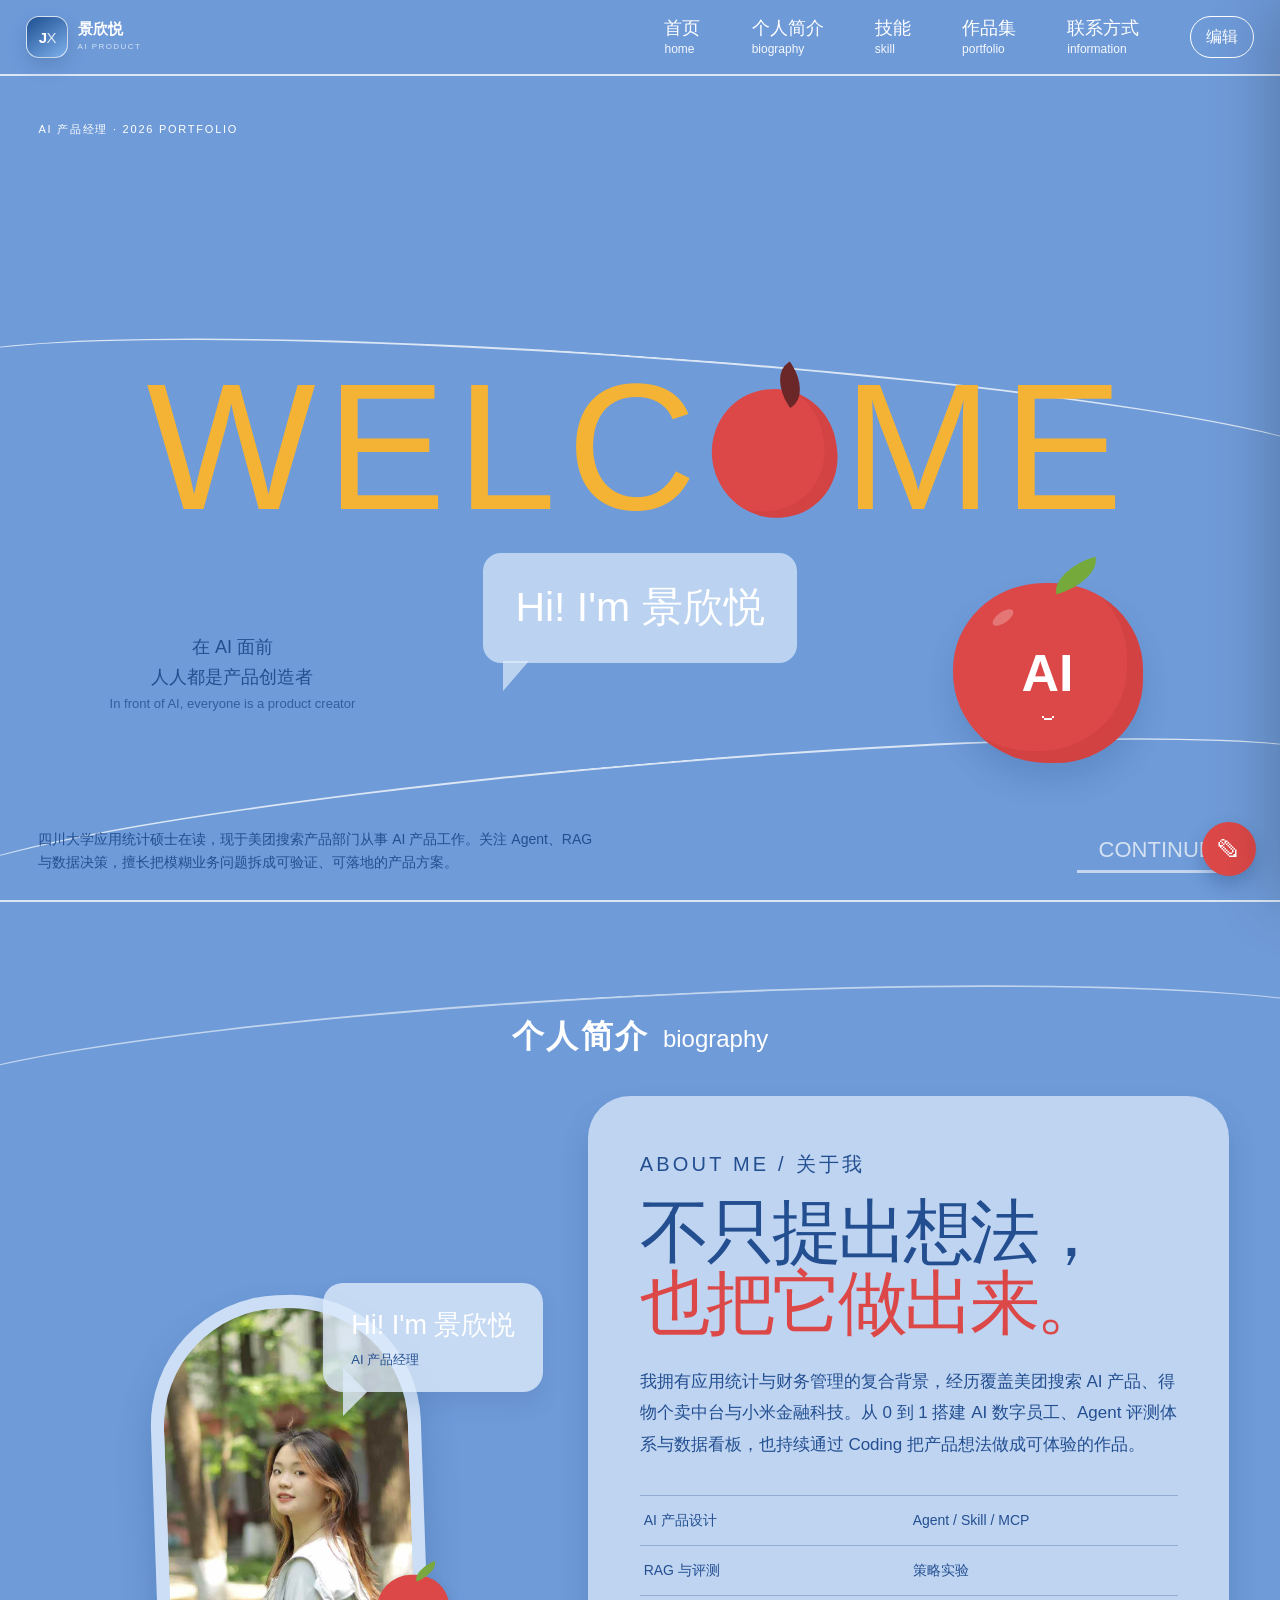
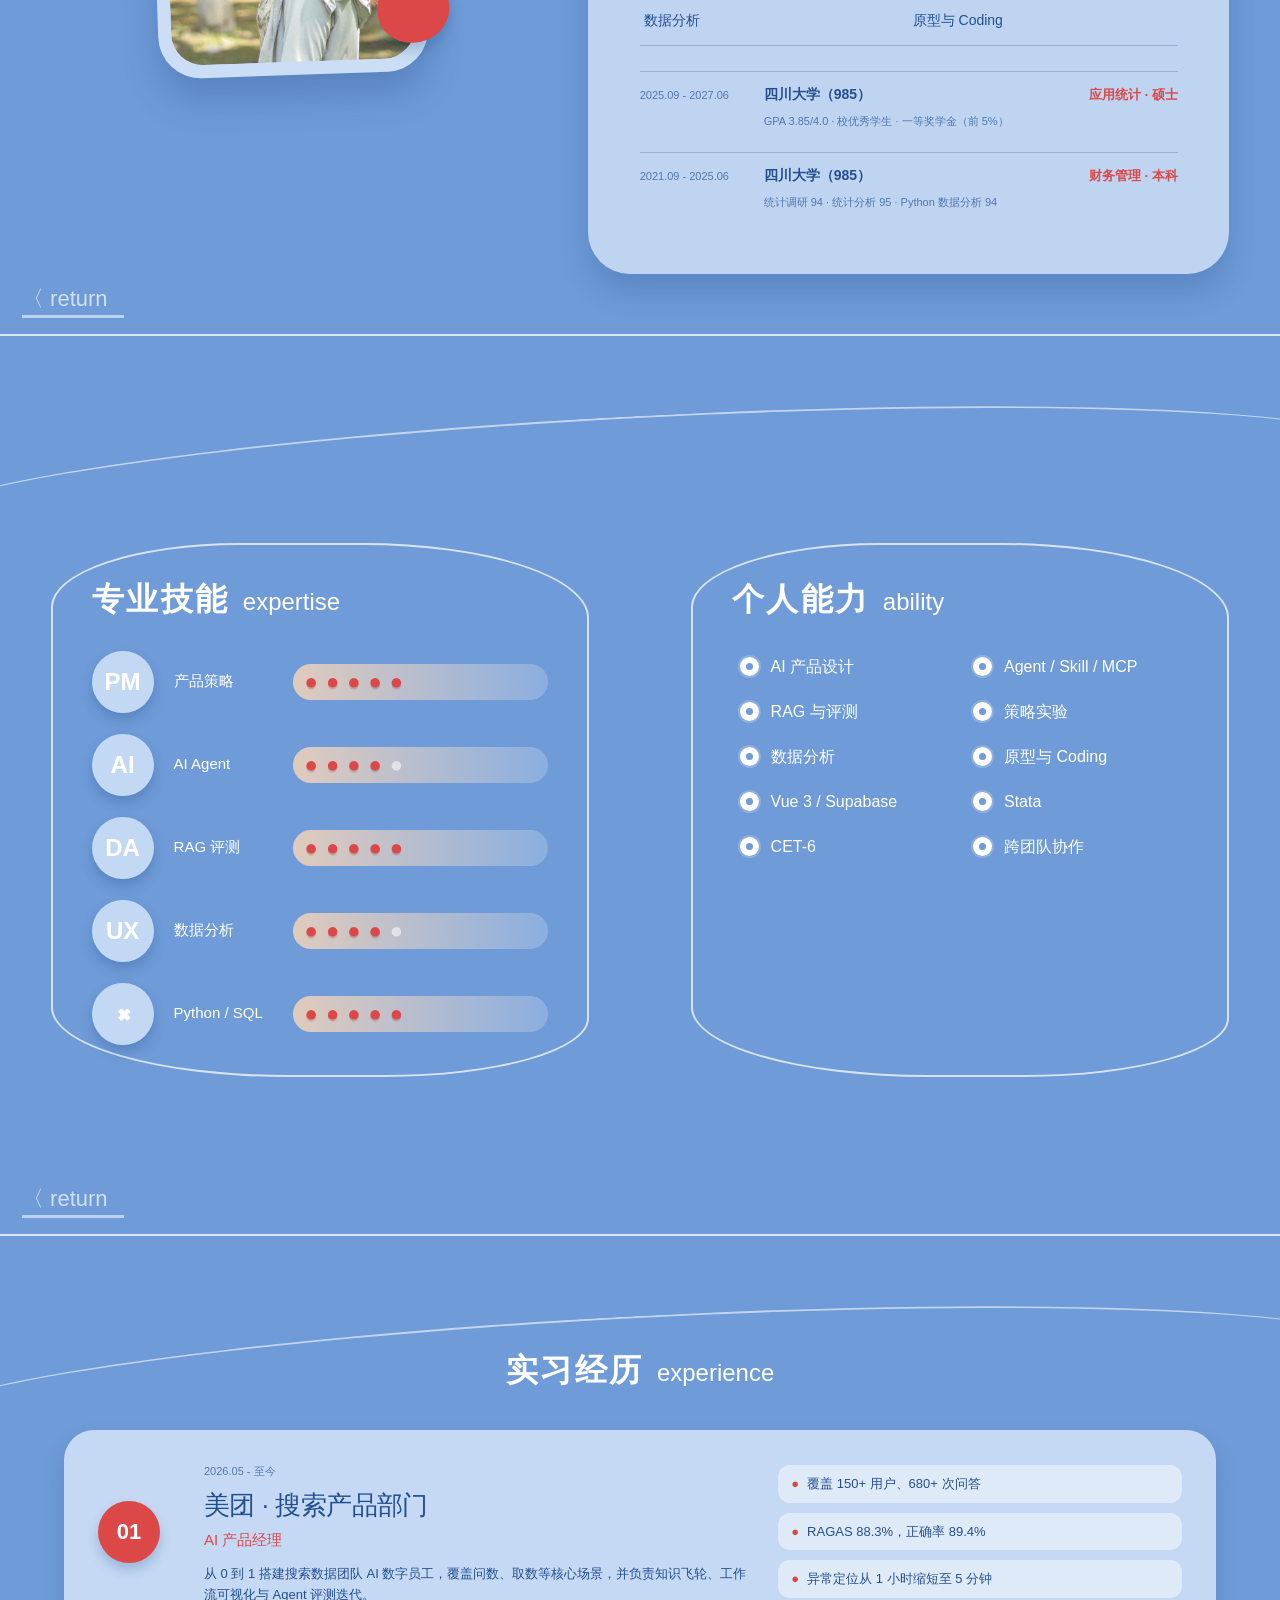
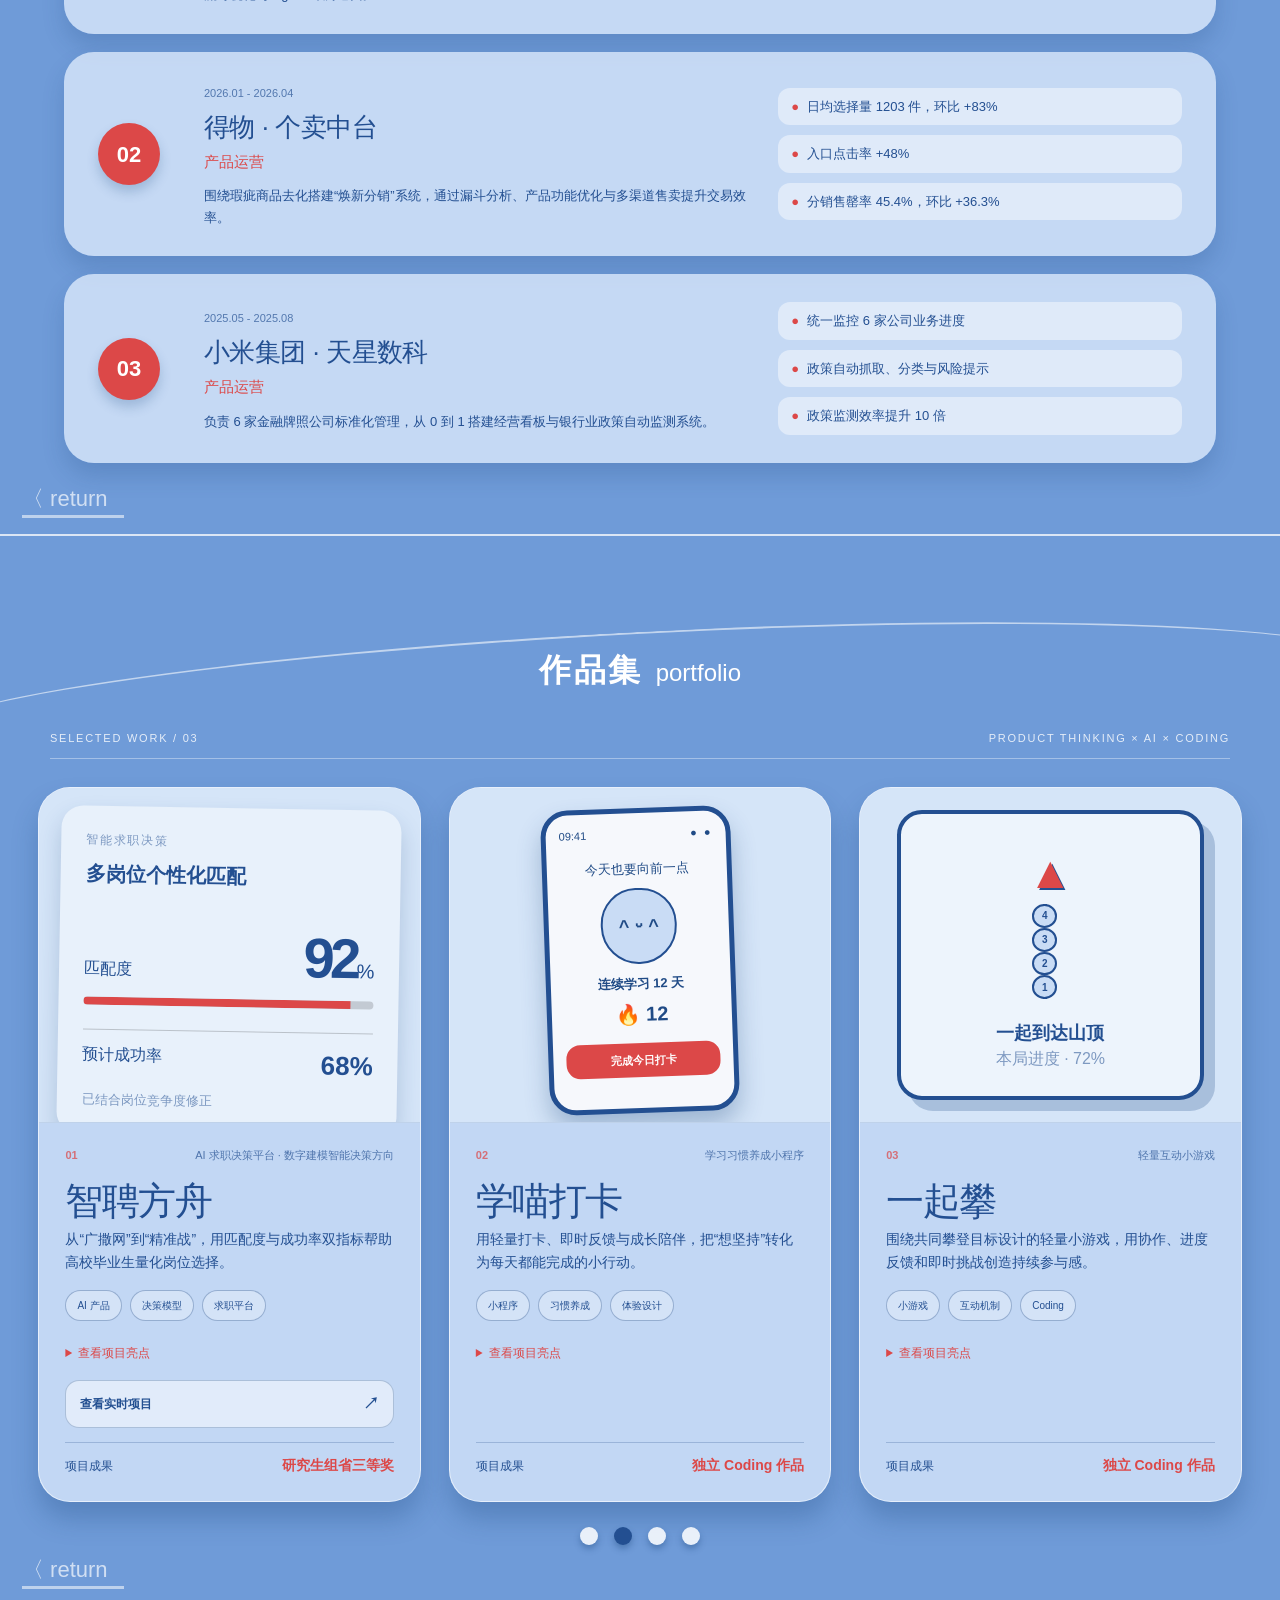
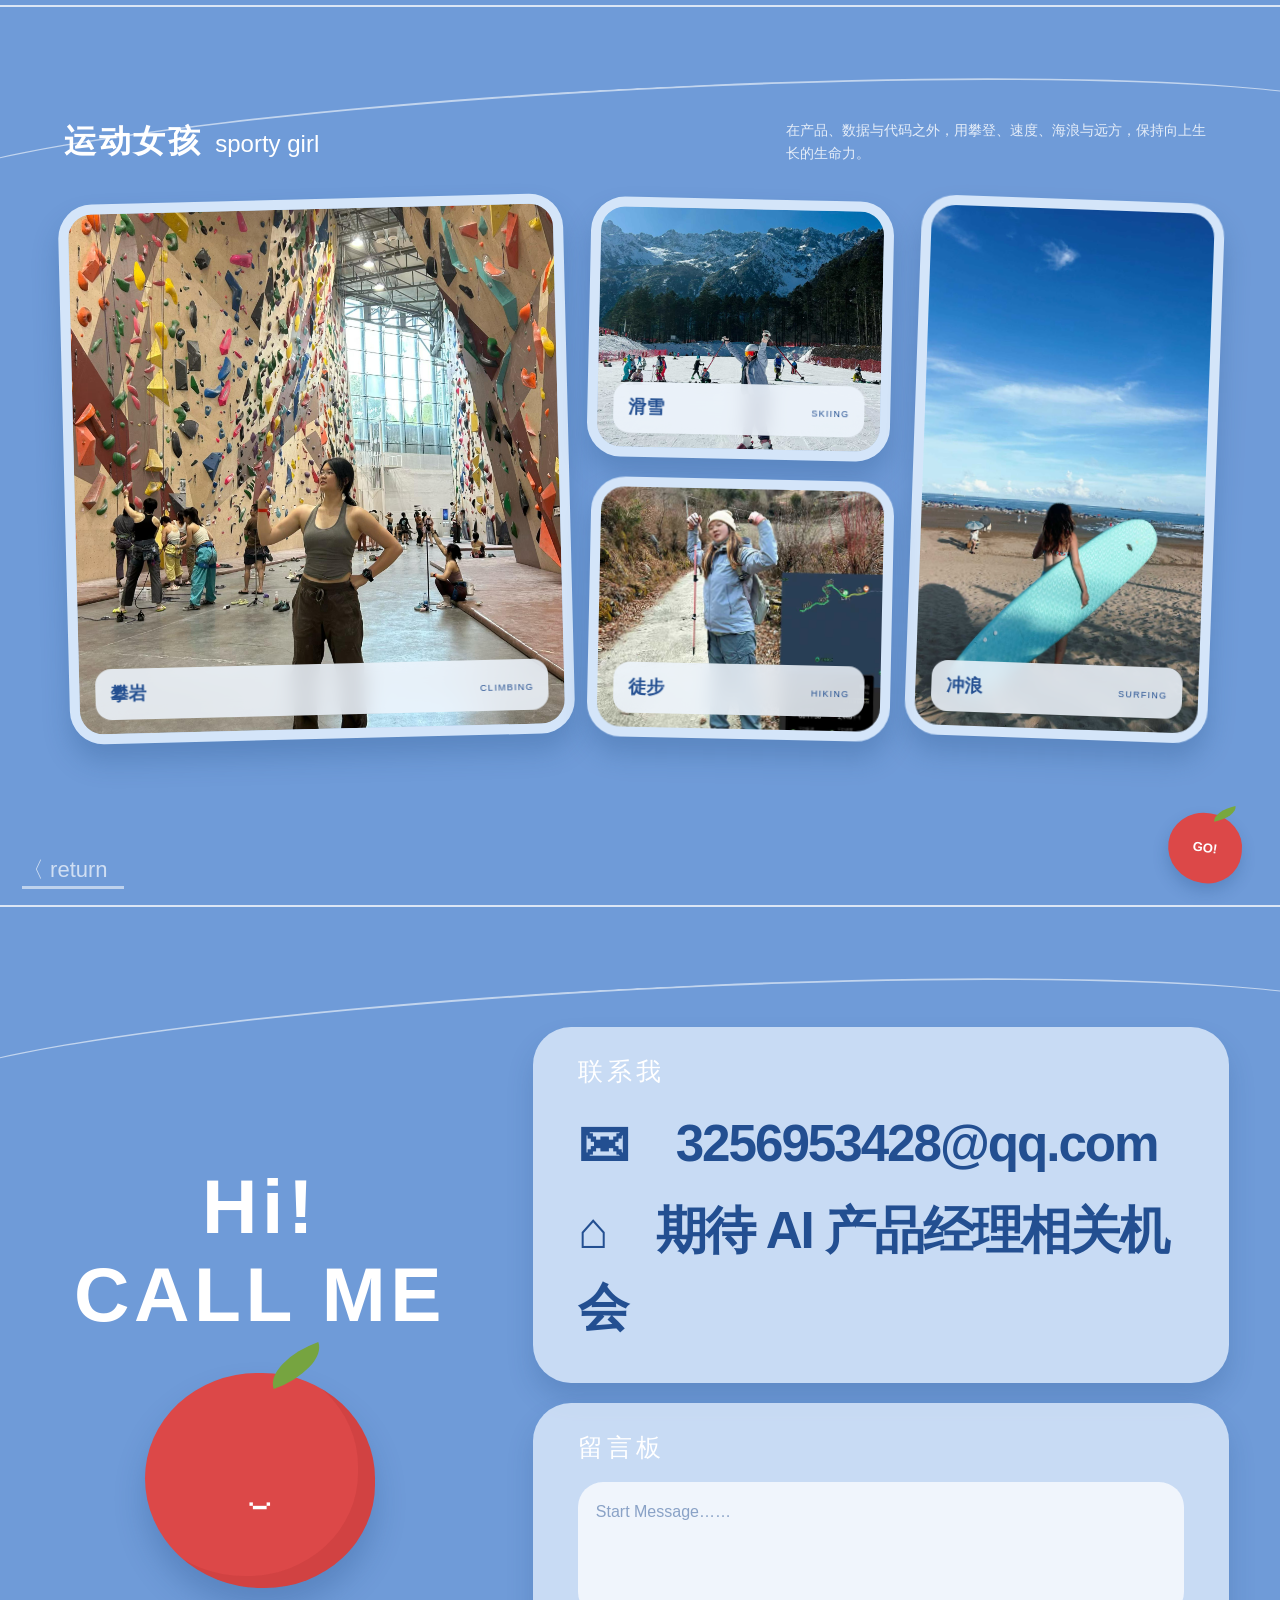
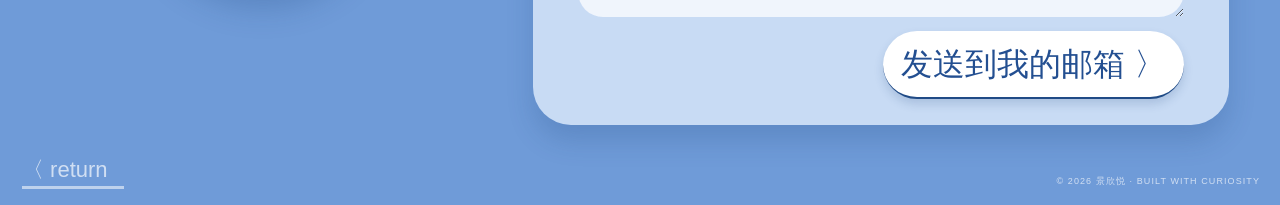
==== index.html @ d9b28f7f "Publish live JobRec Ark project link" ====
<!doctype html>
<html lang="zh-CN">
  <head>
    <meta charset="UTF-8" />
    <meta name="viewport" content="width=device-width, initial-scale=1.0" />
    <meta name="description" content="景欣悦的 AI 产品经理作品集，聚焦 AI Agent、RAG、数据决策与产品落地。" />
    <meta property="og:title" content="景欣悦｜AI 产品经理作品集" />
    <meta property="og:description" content="四川大学应用统计硕士，聚焦 AI Agent、RAG、数据决策与产品落地。" />
    <meta property="og:image" content="./og-blue.png" />
    <link rel="icon" href="./favicon.svg" />
    <title>景欣悦｜AI 产品经理作品集</title>
    <script type="module" crossorigin src="./assets/index-NwJWu-yC.js"></script>
    <link rel="stylesheet" crossorigin href="./assets/index-BMIbDa-6.css">
  </head>
  <body>
    <div id="root"></div>
  </body>
</html>
---- assets/index-BMIbDa-6.css ----
/*! tailwindcss v4.2.1 | MIT License | https://tailwindcss.com */
@layer theme{:root,:host{--font-sans:ui-sans-serif, system-ui, sans-serif, "Apple Color Emoji", "Segoe UI Emoji", "Segoe UI Symbol", "Noto Color Emoji";--font-mono:ui-monospace, SFMono-Regular, Menlo, Monaco, Consolas, "Liberation Mono", "Courier New", monospace;--spacing:.25rem;--default-font-family:var(--font-sans);--default-mono-font-family:var(--font-mono)}}@layer base{*,:after,:before,::backdrop{box-sizing:border-box;border:0 solid;margin:0;padding:0}::file-selector-button{box-sizing:border-box;border:0 solid;margin:0;padding:0}html,:host{-webkit-text-size-adjust:100%;tab-size:4;line-height:1.5;font-family:var(--default-font-family,ui-sans-serif, system-ui, sans-serif, "Apple Color Emoji", "Segoe UI Emoji", "Segoe UI Symbol", "Noto Color Emoji");font-feature-settings:var(--default-font-feature-settings,normal);font-variation-settings:var(--default-font-variation-settings,normal);-webkit-tap-highlight-color:transparent}hr{height:0;color:inherit;border-top-width:1px}abbr:where([title]){-webkit-text-decoration:underline dotted;text-decoration:underline dotted}h1,h2,h3,h4,h5,h6{font-size:inherit;font-weight:inherit}a{color:inherit;-webkit-text-decoration:inherit;-webkit-text-decoration:inherit;-webkit-text-decoration:inherit;-webkit-text-decoration:inherit;text-decoration:inherit}b,strong{font-weight:bolder}code,kbd,samp,pre{font-family:var(--default-mono-font-family,ui-monospace, SFMono-Regular, Menlo, Monaco, Consolas, "Liberation Mono", "Courier New", monospace);font-feature-settings:var(--default-mono-font-feature-settings,normal);font-variation-settings:var(--default-mono-font-variation-settings,normal);font-size:1em}small{font-size:80%}sub,sup{vertical-align:baseline;font-size:75%;line-height:0;position:relative}sub{bottom:-.25em}sup{top:-.5em}table{text-indent:0;border-color:inherit;border-collapse:collapse}:-moz-focusring{outline:auto}progress{vertical-align:baseline}summary{display:list-item}ol,ul,menu{list-style:none}img,svg,video,canvas,audio,iframe,embed,object{vertical-align:middle;display:block}img,video{max-width:100%;height:auto}button,input,select,optgroup,textarea{font:inherit;font-feature-settings:inherit;font-variation-settings:inherit;letter-spacing:inherit;color:inherit;opacity:1;background-color:#0000;border-radius:0}::file-selector-button{font:inherit;font-feature-settings:inherit;font-variation-settings:inherit;letter-spacing:inherit;color:inherit;opacity:1;background-color:#0000;border-radius:0}:where(select:is([multiple],[size])) optgroup{font-weight:bolder}:where(select:is([multiple],[size])) optgroup option{padding-inline-start:20px}::file-selector-button{margin-inline-end:4px}::placeholder{opacity:1}@supports (not ((-webkit-appearance:-apple-pay-button))) or (contain-intrinsic-size:1px){::placeholder{color:currentColor}@supports (color:color-mix(in lab, red, red)){::placeholder{color:color-mix(in oklab, currentcolor 50%, transparent)}}}textarea{resize:vertical}::-webkit-search-decoration{-webkit-appearance:none}::-webkit-date-and-time-value{min-height:1lh;text-align:inherit}::-webkit-datetime-edit{display:inline-flex}::-webkit-datetime-edit-fields-wrapper{padding:0}::-webkit-datetime-edit{padding-block:0}::-webkit-datetime-edit-year-field{padding-block:0}::-webkit-datetime-edit-month-field{padding-block:0}::-webkit-datetime-edit-day-field{padding-block:0}::-webkit-datetime-edit-hour-field{padding-block:0}::-webkit-datetime-edit-minute-field{padding-block:0}::-webkit-datetime-edit-second-field{padding-block:0}::-webkit-datetime-edit-millisecond-field{padding-block:0}::-webkit-datetime-edit-meridiem-field{padding-block:0}::-webkit-calendar-picker-indicator{line-height:1}:-moz-ui-invalid{box-shadow:none}button,input:where([type=button],[type=reset],[type=submit]){appearance:button}::file-selector-button{appearance:button}::-webkit-inner-spin-button{height:auto}::-webkit-outer-spin-button{height:auto}[hidden]:where(:not([hidden=until-found])){display:none!important}}@layer components;@layer utilities{.relative{position:relative}.start{inset-inline-start:var(--spacing)}.hidden{display:none}.table{display:table}.antialiased{-webkit-font-smoothing:antialiased;-moz-osx-font-smoothing:grayscale}}:root{--blue:#6f9bd8;--blue-deep:#234f91;--blue-pale:#c9dcf5;--blue-frost:#e8f1fb;--apple:#dc4848;--yellow:#f4b334;--ink:#204b86;--paper:#6f9bd8;--lime:#b9df66;--orange:#dc4848;--cream:#f4d4b8}*{box-sizing:border-box}html{scroll-behavior:smooth}body{background:var(--blue);color:var(--ink);margin:0;font-family:Arial,PingFang SC,Microsoft YaHei,sans-serif}a{color:inherit;text-decoration:none}button,input,textarea{font:inherit}.nav{z-index:10;-webkit-backdrop-filter:blur(12px);backdrop-filter:blur(12px);color:#fff;background:#6f9bd8f0;border-bottom:2px solid #ffffffbf;justify-content:space-between;align-items:center;height:76px;padding:0 2vw;display:flex;position:sticky;top:0}.brand{color:#fff;letter-spacing:0;align-items:center;gap:10px;display:flex}.brandMark{background:linear-gradient(145deg,#1d4f91,#7eb0ed);border:1px solid #ffffffb8;border-radius:13px;grid-template-columns:1fr 1fr;place-items:center;width:42px;height:42px;font-style:normal;display:grid;overflow:hidden;box-shadow:0 8px 18px #1b457d38}.brandMark b,.brandMark span{color:#fff;letter-spacing:-.04em;margin:0;font-size:15px;line-height:1}.brandMark b{justify-self:end}.brandMark span{opacity:.8;justify-self:start}.brandCopy{flex-direction:column;display:flex;letter-spacing:0!important;margin:0!important}.brandCopy b{font-size:15px;font-weight:600;line-height:1.1}.brandCopy small{letter-spacing:.18em;opacity:.7;margin-top:4px;font-size:8px}.navLinks{align-items:center;gap:clamp(20px,4vw,64px);display:flex}.navLinks a{color:#fff;flex-direction:column;line-height:1.06;display:flex}.navLinks a b{font-size:18px;font-weight:400}.navLinks a small{opacity:.92;margin-top:5px;font-size:12px}.navLinks a:hover{color:var(--blue-deep)}.edit{color:#fff;cursor:pointer;background:0 0;border:1px solid #fff;border-radius:999px;padding:8px 15px}.edit:hover{color:var(--blue-deep);background:#fff}.hero{color:#fff;flex-direction:column;justify-content:space-between;min-height:calc(100vh - 76px);padding:5vh 3vw 3vh;display:flex;position:relative;overflow:hidden}.eyebrow,.sectionHead{letter-spacing:.16em;text-transform:uppercase;font-size:11px}h1{letter-spacing:-.075em;max-width:1150px;margin:0;font-size:clamp(54px,9.5vw,148px);font-weight:900;line-height:.9}.welcome{text-align:center;letter-spacing:.06em;color:var(--yellow);z-index:2;margin:auto 0 0;font-size:clamp(72px,14vw,190px);font-weight:300;line-height:.78}.heroApple{background:var(--apple);border-radius:50% 50% 48% 52%;width:.7em;height:.72em;margin:0 .03em -.05em;display:inline-block;position:relative;transform:rotate(-8deg);box-shadow:inset -12px -8px #91222221}.heroApple:before{content:"";background:#6b2727;border-radius:90% 0;width:.14em;height:.22em;position:absolute;top:-.12em;left:.42em;transform:rotate(-25deg)}.heroStage{z-index:2;grid-template-columns:1fr 1.1fr 1fr;align-items:center;min-height:310px;display:grid;position:relative}.heroCopy{text-align:center;color:var(--blue-deep);font-size:18px;line-height:1.7}.heroCopy small{opacity:.8;font-size:13px;display:block}.speech{color:#fff;background:#e2eefcab;border-radius:18px;place-self:start center;margin-top:35px;padding:24px 32px;font-size:clamp(23px,3.2vw,45px);position:relative}.speech i{border-top:30px solid #e2eefcab;border-bottom:0 solid #0000;border-left:0 solid #0000;border-right:26px solid #0000;position:absolute;bottom:-28px;left:20px}.appleBuddy{background:var(--apple);color:#fff;border-radius:48% 48% 46% 50%;justify-content:center;justify-self:center;align-items:center;width:190px;height:180px;font-size:52px;font-weight:800;display:flex;position:relative;box-shadow:inset -16px -12px #8a1c1c1f,0 18px 28px #1e4a822e}.appleBuddy .leaf{background:#76a93b;border-radius:100% 0;width:48px;height:25px;position:absolute;top:-20px;right:43px;transform:rotate(-17deg)}.appleBuddy .shine{background:#ffffff40;border-radius:50%;width:24px;height:11px;position:absolute;top:29px;left:38px;transform:rotate(-35deg)}.appleBuddy b{font-size:32px;font-weight:400;position:absolute;bottom:22px}.heroBottom{z-index:2;justify-content:space-between;align-items:end;gap:8vw;display:flex}.heroBottom p{max-width:560px;color:var(--blue-deep);margin:0;font-size:14px;line-height:1.6}.continue{color:#ffffffb3;border-bottom:3px solid #fff9;padding:0 0 4px 22px;font-size:22px}.doodleLine{border-top:2px solid #ffffffbf;border-radius:50%;height:120px;position:absolute;left:-5%;right:-5%;transform:rotate(4deg)}.lineOne{top:34%}.lineTwo{bottom:2%;transform:rotate(-5deg)}.work{background:var(--ink);color:#fff;padding:80px 5vw 110px}.sectionHead{opacity:.6;border-bottom:1px solid #484844;justify-content:space-between;margin-bottom:48px;padding-bottom:18px;display:flex}.projectList{gap:32px;display:grid}.projectCard{background:#272722;border-radius:28px;grid-template-columns:1.12fr .88fr;min-height:620px;display:grid;overflow:hidden}.projectCopy{flex-direction:column;padding:clamp(35px,5vw,72px);display:flex}.projectMeta{color:#aaa99f;justify-content:space-between;gap:20px;margin-bottom:28px;font-size:12px;display:flex}.projectMeta span:first-child{color:#fff;font-weight:800}.tags{flex-wrap:wrap;gap:8px;display:flex}.tags span{border:1px solid #65655f;border-radius:99px;padding:7px 11px;font-size:12px}.projectCard h2{letter-spacing:-.07em;margin:55px 0 10px;font-size:clamp(58px,7.2vw,112px);line-height:.9}.lead{color:#c9c9c0;max-width:650px;font-size:20px;line-height:1.5}.projectCopy ul{color:#aaa99f;gap:10px;margin:26px 0 38px;padding:0;font-size:14px;line-height:1.5;list-style:none;display:grid}.projectCopy li:before{content:"↗";color:var(--lime);margin-right:10px}.outcome{border-top:1px solid #484844;justify-content:space-between;align-items:baseline;margin-top:auto;padding-top:18px;display:flex}.outcome span{color:#8f8f88;font-size:12px}.visualPanel{place-items:center;min-height:540px;padding:34px;display:grid;position:relative;overflow:hidden}.projectCard.lime .visualPanel{background:#bff12f}.projectCard.orange .visualPanel{background:var(--orange)}.projectCard.cream .visualPanel{background:var(--cream)}.metricMockup p{text-transform:uppercase;letter-spacing:.14em;opacity:.55;font-size:12px}.metricMockup strong{margin:20px 0 52px;font-size:28px;display:block}.score{align-items:baseline;display:flex}.score span{margin-right:auto}.score b{letter-spacing:-.08em;font-size:86px}.score i{font-size:20px;font-style:normal}.bar{background:#00000029;border-radius:10px;height:8px;overflow:hidden}.bar span{background:var(--ink);width:92%;height:100%;display:block}.probability{border-top:1px solid #0003;justify-content:space-between;margin-top:42px;padding-top:20px;display:flex}.probability b{font-size:26px}.metricMockup small{opacity:.55;margin-top:8px;display:block}.phoneMockup{border:9px solid var(--ink);width:290px;min-height:520px;color:var(--ink);text-align:center;background:#fff9e8;border-radius:42px;padding:22px;transform:rotate(-3deg);box-shadow:0 35px 80px #0000004d}.phoneTop{justify-content:space-between;font-size:11px;display:flex}.phoneTop i{letter-spacing:2px;font-style:normal}.phoneMockup>p{margin-top:40px;font-size:13px}.catFace{background:var(--lime);border:3px solid var(--ink);border-radius:47% 47% 50% 50%;place-items:center;width:130px;height:130px;margin:24px auto;font-size:25px;font-weight:900;display:grid}.phoneMockup strong{font-size:19px;display:block}.streak{margin:12px 0 38px;font-size:32px;font-weight:900}.phoneMockup button{color:#fff;background:var(--ink);border:0;border-radius:14px;width:100%;padding:15px;font-weight:700}.gameMockup{border:5px solid var(--ink);width:min(460px,100%);height:500px;color:var(--ink);box-shadow:18px 18px 0 var(--ink);background:#fff6e8;border-radius:26px;flex-direction:column;justify-content:flex-end;align-items:center;padding:40px;display:flex;position:relative}.summit{color:var(--orange);text-shadow:3px 3px 0 var(--ink);font-size:80px;position:absolute;top:50px}.route{border-left:4px dashed var(--ink);flex-direction:column-reverse;justify-content:space-around;height:170px;display:flex;position:absolute;top:160px}.route span{background:var(--lime);border:3px solid var(--ink);border-radius:50%;place-items:center;width:36px;height:36px;margin-left:-20px;font-weight:900;display:grid}.gameMockup p{opacity:.55;margin-bottom:0}.about{padding:120px 5vw 140px}.aboutGrid{grid-template-columns:1.1fr .9fr;gap:8vw;margin-top:70px;display:grid}.about h2{letter-spacing:-.065em;margin:0;font-size:clamp(48px,6vw,92px);line-height:.96}.about h2 span{color:var(--orange)}.aboutGrid>div>p{margin:0;font-size:20px;line-height:1.7}.capabilities{border-top:1px solid #aaa;grid-template-columns:1fr 1fr;margin-top:52px;display:grid}.capabilities span{border-bottom:1px solid #aaa;padding:18px 0;font-size:14px}footer{background:var(--lime);flex-direction:column;justify-content:space-between;min-height:320px;padding:62px 5vw 34px;display:flex}footer>div p{letter-spacing:-.04em;margin:0 0 16px;font-size:clamp(30px,4vw,60px);font-weight:900}footer a{border-bottom:2px solid var(--ink);font-size:clamp(20px,2.5vw,36px)}footer>span{letter-spacing:.12em;font-size:10px}.floatingEdit{z-index:12;color:#fff;background:var(--orange);cursor:pointer;border:0;border-radius:50%;width:54px;height:54px;font-size:24px;position:fixed;bottom:24px;right:24px;box-shadow:0 12px 30px #00000040}.editorOverlay{z-index:19;opacity:0;pointer-events:none;background:#0000006b;transition:all .25s;position:fixed;inset:0}.editorOverlay.open{opacity:1;pointer-events:auto}.editor{z-index:20;background:#f7f5ee;width:min(520px,100vw);padding:30px;transition:all .3s;position:fixed;top:0;bottom:0;right:0;overflow:auto;transform:translate(102%);box-shadow:-20px 0 60px #0003}.editor.open{transform:none}.editorHead{z-index:2;background:#f7f5ee;border-bottom:1px solid #c8c5bb;justify-content:space-between;align-items:start;padding:30px 0 18px;display:flex;position:sticky;top:-30px}.editorHead span{letter-spacing:.15em;font-size:10px}.editorHead h3{margin:6px 0 0;font-size:28px}.editorHead button{cursor:pointer;background:0 0;border:0;font-size:36px}.saveState{color:#6b6a63;min-height:18px;font-size:12px}.editorSection{border-bottom:1px solid #c8c5bb;gap:16px;padding:24px 0;display:grid}.editorSection h4{margin:0 0 4px;font-size:17px}.editorSection label{color:#68675f;gap:7px;font-size:12px;display:grid}.editorSection input,.editorSection textarea{width:100%;color:var(--ink);resize:vertical;background:#fff;border:1px solid #bbb8ad;border-radius:10px;padding:11px 12px;line-height:1.45}.editorSection input:focus,.editorSection textarea:focus{outline:2px solid var(--lime);border-color:var(--ink)}.editorTitle{justify-content:space-between;align-items:center;display:flex}.editorTitle button{color:#c73925;cursor:pointer;background:0 0;border:0;font-size:12px}.addProject{cursor:pointer;background:0 0;border:1px dashed #77756c;border-radius:12px;width:100%;margin:22px 0;padding:15px}.addProject:hover{background:var(--lime);border-style:solid}.dataTools{grid-template-columns:1fr 1fr;gap:8px;padding-bottom:40px;display:grid}.dataTools button{border:1px solid var(--ink);cursor:pointer;background:0 0;border-radius:9px;padding:11px}.dataTools button:hover{background:var(--ink);color:#fff}.dataTools .danger{color:#b93020;border-color:#b93020;grid-column:1/-1}@media (width<=760px){.navLinks a{display:none}.hero{min-height:720px;padding-top:70px}.heroBottom{display:block}.roundLink{margin-top:30px}.sectionHead p:last-child{display:none}.projectCard{grid-template-columns:1fr}.visualPanel{min-height:500px;padding:20px}.projectCard h2{margin-top:40px}.aboutGrid{grid-template-columns:1fr}.about{padding-top:80px}.gameMockup{box-shadow:10px 10px 0 var(--ink)}.editor{padding:22px}.editorHead{padding-top:22px;top:-22px}}@media (prefers-reduced-motion:reduce){html{scroll-behavior:auto}*{transition:none!important}}.slideTitle{text-align:center;color:#fff;justify-content:center;align-items:baseline;gap:13px;margin:0 auto 36px;display:flex}.slideTitle b{letter-spacing:.08em;font-size:32px;font-weight:600}.slideTitle span{font-size:24px;font-weight:300}.slideTitle.left{justify-content:flex-start;margin-bottom:28px}.about,.life,.skills,.experience,.work,footer{background:var(--blue);color:#fff;border-top:2px solid #ffffffbf;min-height:100vh;padding:110px 4vw 60px;position:relative;overflow:hidden}.about:before,.life:before,.skills:before,.experience:before,.work:before,footer:before{content:"";pointer-events:none;border-top:2px solid #ffffff94;border-radius:50%;height:145px;position:absolute;inset:9% -8% auto;transform:rotate(-3deg)}.aboutGrid{grid-template-columns:.85fr 1.15fr;align-items:center;gap:5vw;max-width:1180px;min-height:600px;margin:0 auto;display:grid}.aboutCard{color:var(--blue-deep);z-index:1;background:#d6e5f9c7;border-radius:42px;padding:clamp(30px,4vw,58px);position:relative;box-shadow:0 18px 28px #1c48823b}.aboutCard h2{letter-spacing:-.055em;margin:16px 0 28px;font-size:clamp(44px,5.5vw,78px);line-height:1}.aboutCard h2 span{color:var(--apple)}.aboutCard>p:last-of-type{font-size:17px;line-height:1.85}.aboutCard .capabilities{border-top:1px solid #204b8647;grid-template-columns:1fr 1fr;margin-top:35px;display:grid}.aboutCard .capabilities span{border-bottom:1px solid #204b8647;padding:14px 4px}.profileIllustration{place-items:center;min-height:460px;display:grid;position:relative}.miniApple{background:var(--apple);color:#fff;border-radius:48% 48% 51% 47%;place-items:center;width:235px;height:220px;font-size:64px;font-weight:800;display:grid;position:relative;transform:rotate(-4deg);box-shadow:inset -18px -12px #861b1b24,0 22px 32px #214c8442}.miniApple i{background:#78a83f;border-radius:100% 0;width:58px;height:30px;position:absolute;top:-23px;right:54px;transform:rotate(-20deg)}.miniApple:after{content:"⌣";font-size:37px;font-weight:400;position:absolute;bottom:26px}.profileBubble{color:#fff;background:#ddeafacc;border-radius:20px;padding:22px 28px;font-size:27px;position:absolute;top:28px;right:-4%;box-shadow:0 12px 22px #264d801f}.profileBubble:after{content:"";border:24px solid #0000;border-left-color:#ddeafacc;position:absolute;bottom:-24px;left:20px}.profileBubble small{color:var(--blue-deep);margin-top:5px;font-size:13px;display:block}.portraitFrame{background:#dceafbd9;border-radius:130px 130px 42px 42px;width:270px;height:380px;padding:13px;position:relative;transform:rotate(-2deg);box-shadow:0 22px 35px #1e467d45}.portraitFrame img{object-fit:cover;border-radius:118px 118px 32px 32px;width:100%;height:100%;display:block}.portraitApple{background:var(--apple);border-radius:48% 48% 51% 47%;width:72px;height:68px;position:absolute;bottom:28px;right:-22px;box-shadow:0 8px 14px #1f487e3d}.portraitApple:before{content:"";background:#78a83f;border-radius:100% 0;width:25px;height:12px;position:absolute;top:-9px;right:10px;transform:rotate(-22deg)}.educationList{gap:10px;margin-top:25px;display:grid}.educationList>div{border-top:1px solid #204b8640;grid-template-columns:110px 1fr auto;align-items:baseline;gap:8px 14px;padding:12px 0;display:grid}.educationList span{opacity:.7;font-size:11px}.educationList b{font-size:14px}.educationList strong{color:var(--apple);font-size:13px}.educationList small{opacity:.7;grid-column:2/-1;font-size:11px}.returnLink{color:#ffffffad;border-bottom:3px solid #ffffff8c;padding-right:16px;font-size:22px;position:absolute;bottom:16px;left:22px}.life{padding-left:5vw;padding-right:5vw}.lifeHeading{z-index:1;justify-content:space-between;align-items:end;gap:30px;max-width:1220px;margin:0 auto 34px;display:flex;position:relative}.lifeHeading .slideTitle{margin:0}.lifeHeading>p{color:#ffffffd1;max-width:430px;margin:0;font-size:14px;line-height:1.65}.lifeGrid{z-index:1;grid-template-rows:260px 260px;grid-template-columns:1.25fr .75fr .75fr;gap:20px;max-width:1220px;margin:auto;display:grid;position:relative}.lifeCard{background:#dae9fbb8;border:10px solid #dae9fbd1;border-radius:34px;margin:0;position:relative;overflow:hidden;transform:rotate(1.2deg);box-shadow:0 17px 27px #1d467d40}.lifeCard.featured{grid-row:1/3;transform:rotate(-1.4deg)}.lifeCard:nth-child(3){grid-area:1/3/3;transform:rotate(2deg)}.lifeCard:nth-child(4){grid-column:2}.lifeCard img{object-fit:cover;width:100%;height:100%;display:block}.photoSlot{text-align:center;height:100%;color:var(--blue-deep);background:repeating-linear-gradient(135deg,#ffffff2e 0 12px,#ffffff0f 12px 24px);place-content:center;gap:10px;display:grid}.photoSlot span{letter-spacing:.18em;opacity:.55;font-size:10px}.photoSlot b{font-size:17px;font-weight:500}.lifeCard figcaption{color:var(--blue-deep);-webkit-backdrop-filter:blur(10px);backdrop-filter:blur(10px);background:#eff6fedb;border-radius:16px;justify-content:space-between;align-items:baseline;padding:12px 15px;display:flex;position:absolute;bottom:14px;left:16px;right:16px}.lifeCard figcaption b{font-size:18px}.lifeCard figcaption span{letter-spacing:.14em;font-size:9px}.lifeApple{background:var(--apple);color:#fff;border-radius:49% 49% 47% 52%;place-items:center;width:74px;height:70px;font-size:13px;font-weight:800;display:grid;position:absolute;bottom:22px;right:3vw;transform:rotate(8deg);box-shadow:0 8px 15px #1e467d3d}.lifeApple i{background:#78a83f;border-radius:100% 0;width:24px;height:11px;position:absolute;top:-7px;right:10px;transform:rotate(-20deg)}.skills{grid-template-columns:1fr 1fr;align-content:center;gap:8vw;display:grid}.skillsColumn{z-index:1;border:2px solid #ffffffb8;border-radius:35% 42% 38% 44%/12% 14% 11% 13%;padding:30px 3vw;position:relative}.skillBars{gap:21px;display:grid}.skillRow{grid-template-columns:68px 105px 1fr;align-items:center;gap:14px;display:grid}.skillRow>i{color:#fff;background:#dcebfcc7;border-radius:50%;place-items:center;width:62px;height:62px;font-size:24px;font-style:normal;font-weight:700;display:grid;box-shadow:0 7px 12px #1c488240}.skillRow>b{font-size:15px;font-weight:400}.skillRow>span{background:linear-gradient(90deg,#f4d4b8d9,#dce9fa40);border-radius:22px;align-items:center;gap:8px;height:36px;padding:5px 12px;display:flex}.skillRow em{color:#ffffff8c;font-size:22px;font-style:normal}.skillRow em.on{color:var(--apple);text-shadow:0 2px #80202033}.abilityColumn ul{grid-template-columns:1fr 1fr;gap:21px 26px;margin:0;padding:4px 8px;list-style:none;display:grid}.abilityColumn li{align-items:center;gap:12px;font-size:16px;display:flex}.abilityColumn li i{border:6px solid #fff;border-radius:50%;flex:none;width:19px;height:19px;box-shadow:0 0 0 2px #fff3}.experience{padding-left:5vw;padding-right:5vw}.experienceList{z-index:1;gap:18px;max-width:1180px;margin:0 auto;display:grid;position:relative}.experienceList article{color:var(--blue-deep);background:#d8e7fad1;border-radius:30px;grid-template-columns:78px 1.15fr .85fr;align-items:center;gap:28px;padding:28px 34px;display:grid;box-shadow:0 13px 22px #1d467d33}.experienceNo{background:var(--apple);color:#fff;border-radius:50%;place-items:center;width:62px;height:62px;font-size:22px;font-weight:700;display:grid;box-shadow:0 7px 12px #1c48823b}.experienceMain>span{opacity:.7;font-size:11px}.experienceMain h2{letter-spacing:-.02em;margin:4px 0 0;font-size:26px}.experienceMain h3{color:var(--apple);margin:4px 0 12px;font-size:15px}.experienceMain p{margin:0;font-size:13px;line-height:1.65}.experienceList ul{gap:10px;margin:0;padding:0;font-size:13px;list-style:none;display:grid}.experienceList li{background:#ffffff70;border-radius:12px;padding:9px 13px}.experienceList li:before{content:"●";color:var(--apple);margin-right:8px}.work{padding-left:3vw;padding-right:3vw}.work .sectionHead{color:#fff;opacity:.82;border-color:#ffffff73;max-width:1180px;margin:0 auto 28px;padding-bottom:12px}.projectList{grid-template-columns:repeat(3,minmax(0,1fr));gap:28px;max-width:1240px;margin:0 auto;display:grid}.projectCard{min-height:690px;color:var(--blue-deep);background:#d3e4f9d4;border:1px solid #fff9;border-radius:32px;flex-direction:column;display:flex;overflow:hidden;box-shadow:0 17px 26px #1a447a47}.visualPanel{border-bottom:1px solid #204b861f;order:0;height:335px;min-height:335px;padding:20px;background:#e6f0fb8c!important}.projectCopy{flex:1;order:1;padding:24px 26px 25px}.projectMeta{color:var(--blue-deep);opacity:.72;margin-bottom:12px;font-size:11px}.projectMeta span:first-child{color:var(--apple)}.projectCard h2{color:var(--blue-deep);letter-spacing:-.04em;margin:8px 0 10px;font-size:38px}.lead{color:var(--blue-deep);margin:0 0 16px;font-size:14px;line-height:1.65}.projectCard .tags span{background:#ffffff4d;border-color:#204b8659;font-size:10px}.projectCard details{color:var(--blue-deep);margin-top:15px;font-size:12px}.projectCard summary{cursor:pointer;color:var(--apple);padding:8px 0}.projectCopy ul{color:var(--blue-deep);gap:7px;margin:8px 0 18px;font-size:12px}.projectCopy li:before{color:var(--apple)}.liveProject{color:var(--blue-deep);background:#ffffff80;border:1px solid #204b8647;border-radius:14px;justify-content:space-between;align-items:center;margin:10px 0 14px;padding:11px 14px;font-size:12px;font-weight:700;transition:all .2s;display:flex}.liveProject:hover{color:#fff;background:var(--blue-deep);transform:translateY(-2px)}.liveProject span{font-size:16px}.outcome{border-color:#204b8640;margin-top:auto;padding-top:12px}.outcome span{color:var(--blue-deep)}.outcome b{color:var(--apple);font-size:14px}.metricMockup{background:var(--blue-frost);width:100%;color:var(--blue-deep);border-radius:22px;padding:25px;transform:rotate(1deg);box-shadow:0 12px 22px #1f498138}.metricMockup strong{margin:10px 0 24px;font-size:20px}.score b{font-size:56px}.bar span{background:var(--apple)}.probability{margin-top:24px;padding-top:13px}.phoneMockup{border:5px solid var(--blue-deep);background:#f6f8fc;border-radius:27px;width:190px;min-height:305px;padding:13px;transform:rotate(-2deg);box-shadow:0 14px 25px #1f487f4d}.phoneMockup>p{margin-top:16px}.catFace{border:2px solid var(--blue-deep);background:var(--blue-pale);width:76px;height:76px;margin:10px auto;font-size:18px}.phoneMockup strong{font-size:13px}.streak{margin:5px 0 14px;font-size:20px}.phoneMockup button{background:var(--apple);padding:9px;font-size:11px}.gameMockup{border:4px solid var(--blue-deep);width:90%;height:290px;color:var(--blue-deep);background:#edf4fc;border-radius:25px;padding:25px;box-shadow:11px 11px #204b8640}.summit{color:var(--apple);text-shadow:2px 2px 0 var(--blue-deep);font-size:45px;top:25px}.route{border-color:var(--blue-deep);height:95px;top:90px}.route span{background:var(--blue-pale);border:2px solid var(--blue-deep);width:25px;height:25px;margin-left:-15px;font-size:10px}.gameMockup strong{font-size:18px}.carouselDots{justify-content:center;gap:16px;margin:25px 0 0;display:flex}.carouselDots i{background:#ffffffd9;border-radius:50%;width:18px;height:18px;box-shadow:0 4px 6px #153e7459}.carouselDots i.active{background:var(--blue-deep)}footer{grid-template-columns:.75fr 1.25fr;align-items:center;gap:5vw;min-height:100vh;padding-top:100px;display:grid}.contactIntro{text-align:center;z-index:1;position:relative}.contactIntro>p{letter-spacing:.06em;color:#fff;margin:0 0 35px;font-size:clamp(46px,6vw,82px);line-height:1.14}.contactApple{background:var(--apple);border-radius:49% 49% 48% 51%;place-items:center;width:230px;height:215px;margin:auto;display:grid;position:relative;box-shadow:inset -17px -12px #841c1c1f,0 20px 30px #1a447a40}.contactApple i{background:#76a440;border-radius:100% 0;width:58px;height:29px;position:absolute;top:-22px;right:50px;transform:rotate(-20deg)}.contactApple span{color:#fff;margin-top:46px;font-size:55px}.contactPanels{z-index:1;gap:20px;display:grid;position:relative}.contactCard,.messageCard{color:var(--blue-deep);background:#dceafbd1;border-radius:38px;padding:26px 45px;box-shadow:0 16px 27px #1f487e33}.contactCard h2,.messageCard h2{color:#fff;letter-spacing:.16em;margin:0 0 16px;font-size:25px}.contactCard p{margin:10px 0}.messageCard{display:grid}.messageCard textarea{resize:vertical;min-height:135px;color:var(--blue-deep);background:#f7fafed9;border:0;border-radius:25px;padding:18px}.messageCard a{background:#fff;border-radius:99px;justify-self:end;margin-top:14px;padding:9px 18px;box-shadow:0 5px 10px #1f487e2e}.copyright{letter-spacing:.12em;color:#ffffffad;font-size:9px;position:absolute;bottom:16px;right:20px}.floatingEdit{background:var(--apple);box-shadow:0 9px 18px #1e467d52}.editor{color:var(--blue-deep);background:#edf4fc}.editorHead{background:#edf4fc}.editorSection input,.editorSection textarea{color:var(--blue-deep)}.addProject:hover{background:var(--blue-pale)}@media (width<=900px){.nav{padding:0 14px}.brandCopy{display:none}.navLinks{gap:13px}.navLinks a:nth-of-type(2),.navLinks a:nth-of-type(3){display:none}.navLinks a b{font-size:14px}.navLinks a small{font-size:9px}.hero{padding-top:45px}.welcome{font-size:17vw}.heroStage{grid-template-columns:1fr 1fr}.heroCopy{display:none}.speech{font-size:24px}.appleBuddy{width:140px;height:130px;font-size:38px}.about,.life,.skills,.experience,.work,footer{padding:95px 20px 60px}.aboutGrid,.skills,footer{grid-template-columns:1fr}.profileIllustration{min-height:420px}.profileBubble{right:3%}.educationList>div{grid-template-columns:1fr auto}.educationList span,.educationList small{grid-column:1/-1}.lifeHeading{display:block}.lifeHeading>p{margin-top:16px}.lifeGrid{grid-template-rows:360px 250px 300px;grid-template-columns:1fr 1fr}.lifeCard.featured{grid-area:1/1/auto/3}.lifeCard:nth-child(3){grid-area:2/2}.lifeCard:nth-child(4){grid-area:3/1/auto/3}.skills{gap:25px}.skillsColumn{padding:25px 18px}.experienceList article{grid-template-columns:62px 1fr;padding:24px}.experienceList article ul{grid-column:2}.experienceNo{width:52px;height:52px}.projectList{grid-template-columns:1fr;max-width:560px}.projectCard{min-height:auto}.visualPanel{min-height:330px}.contactIntro{display:none}.contactPanels{width:100%}.copyright{right:16px}.editor{padding:22px}.editorHead{padding-top:22px;top:-22px}}@media (width<=560px){.navLinks a:nth-of-type(5){display:none}.edit{padding:7px 10px}.hero{min-height:720px}.welcome{font-size:19vw}.heroStage{grid-template-columns:1fr}.speech{position:absolute;top:0;right:0}.appleBuddy{align-self:end}.heroBottom{display:flex}.heroBottom p{max-width:70%;font-size:12px}.continue{font-size:13px}.aboutCard{border-radius:26px}.aboutCard h2{font-size:40px}.portraitFrame{width:220px;height:320px}.lifeGrid{grid-template-rows:repeat(4,300px);grid-template-columns:1fr;display:grid}.lifeCard.featured,.lifeCard:nth-child(3),.lifeCard:nth-child(4){grid-area:auto/1;transform:none}.skills{padding-left:12px;padding-right:12px}.skillRow{grid-template-columns:50px 72px 1fr;gap:7px}.skillRow>i{width:45px;height:45px;font-size:18px}.skillRow>span{gap:3px;padding:5px}.skillRow em{font-size:15px}.abilityColumn ul,.experienceList article{grid-template-columns:1fr}.experienceList article ul{grid-column:1}.slideTitle b{font-size:26px}.slideTitle span{font-size:19px}.contactCard,.messageCard{border-radius:26px;padding:24px}}
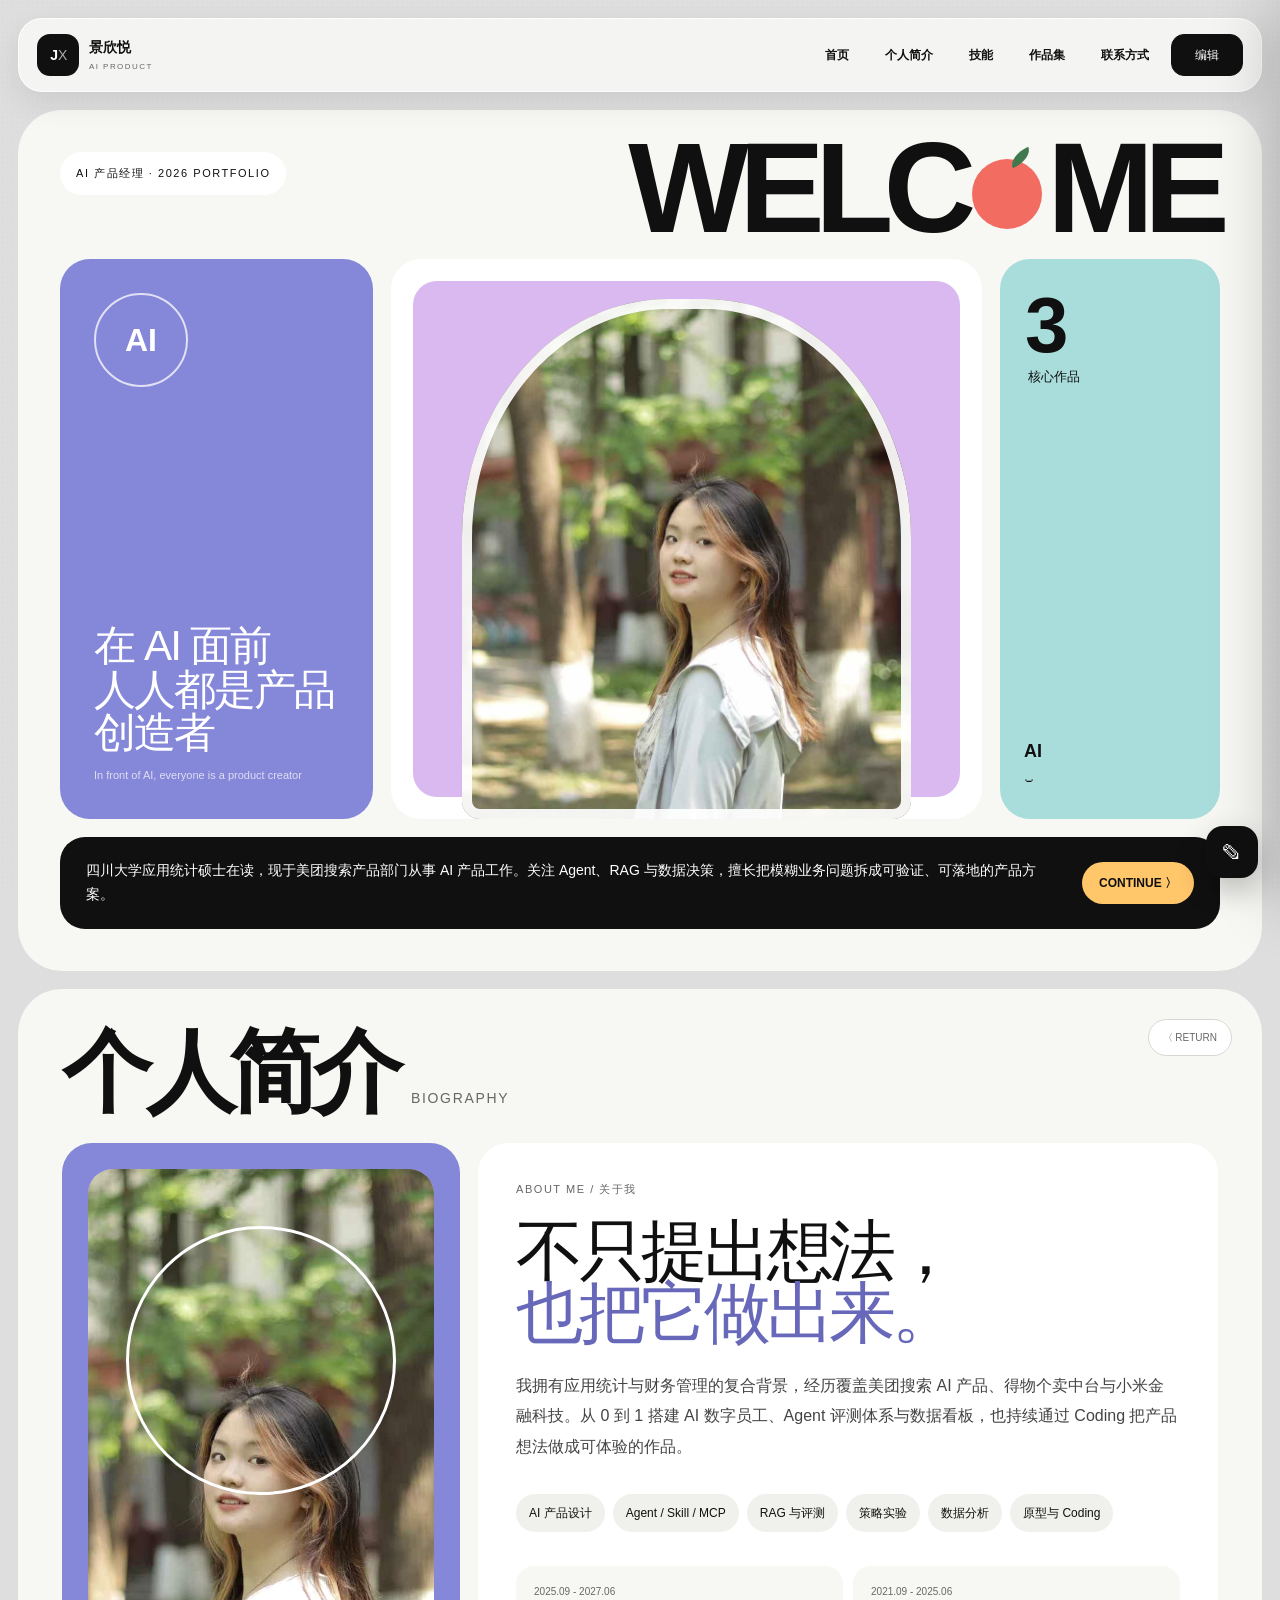
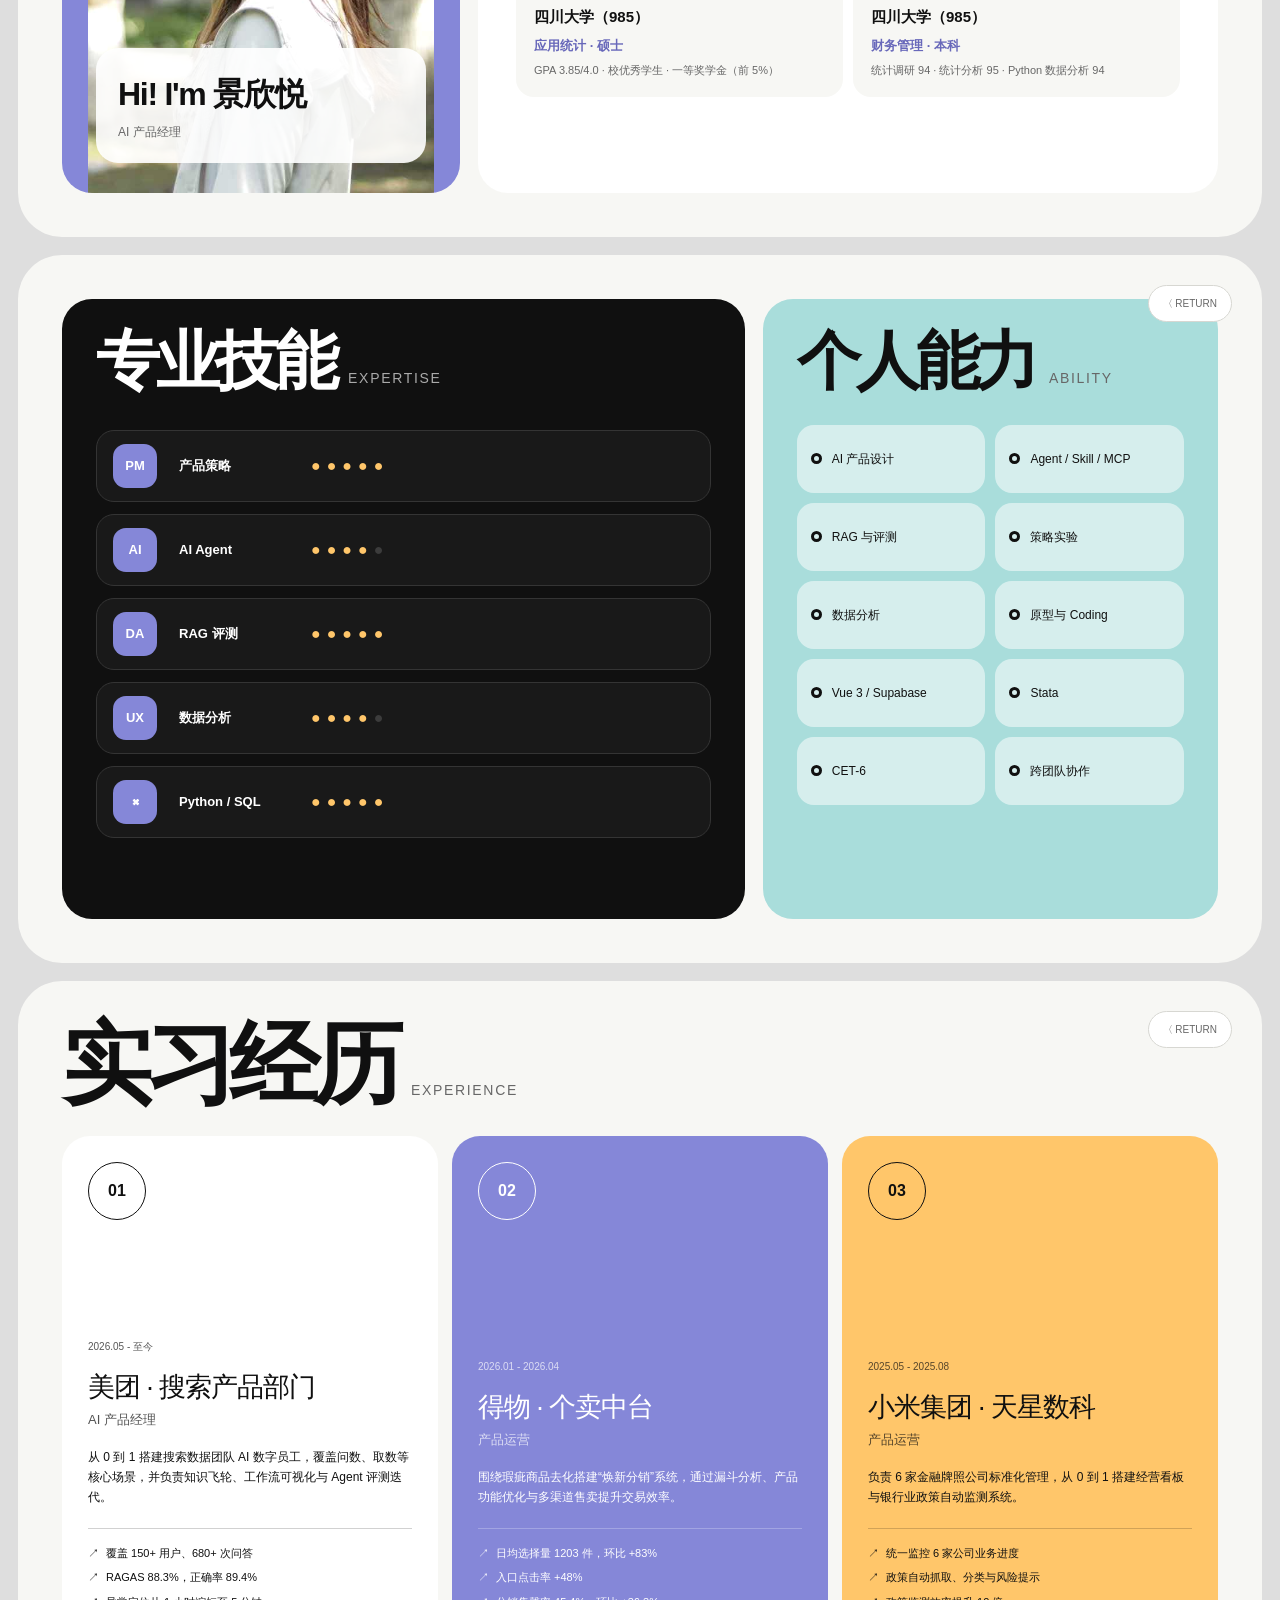
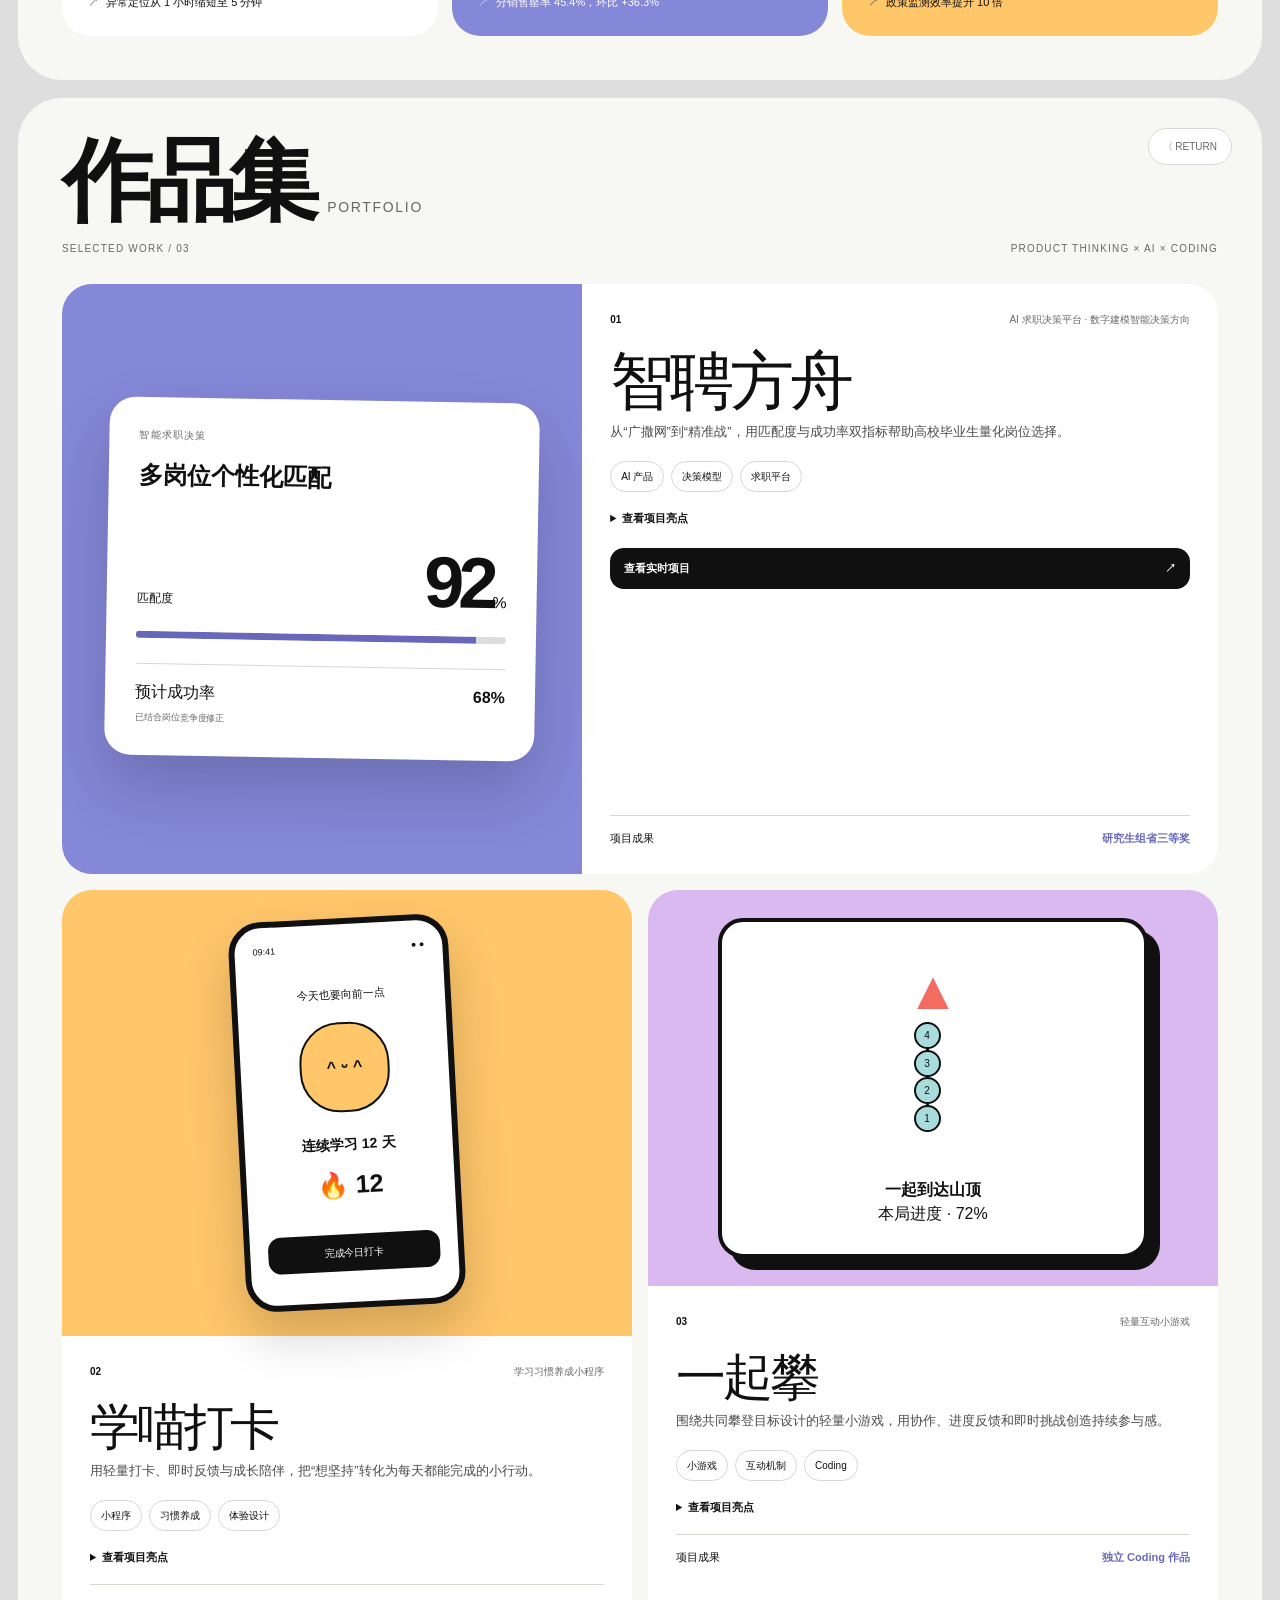
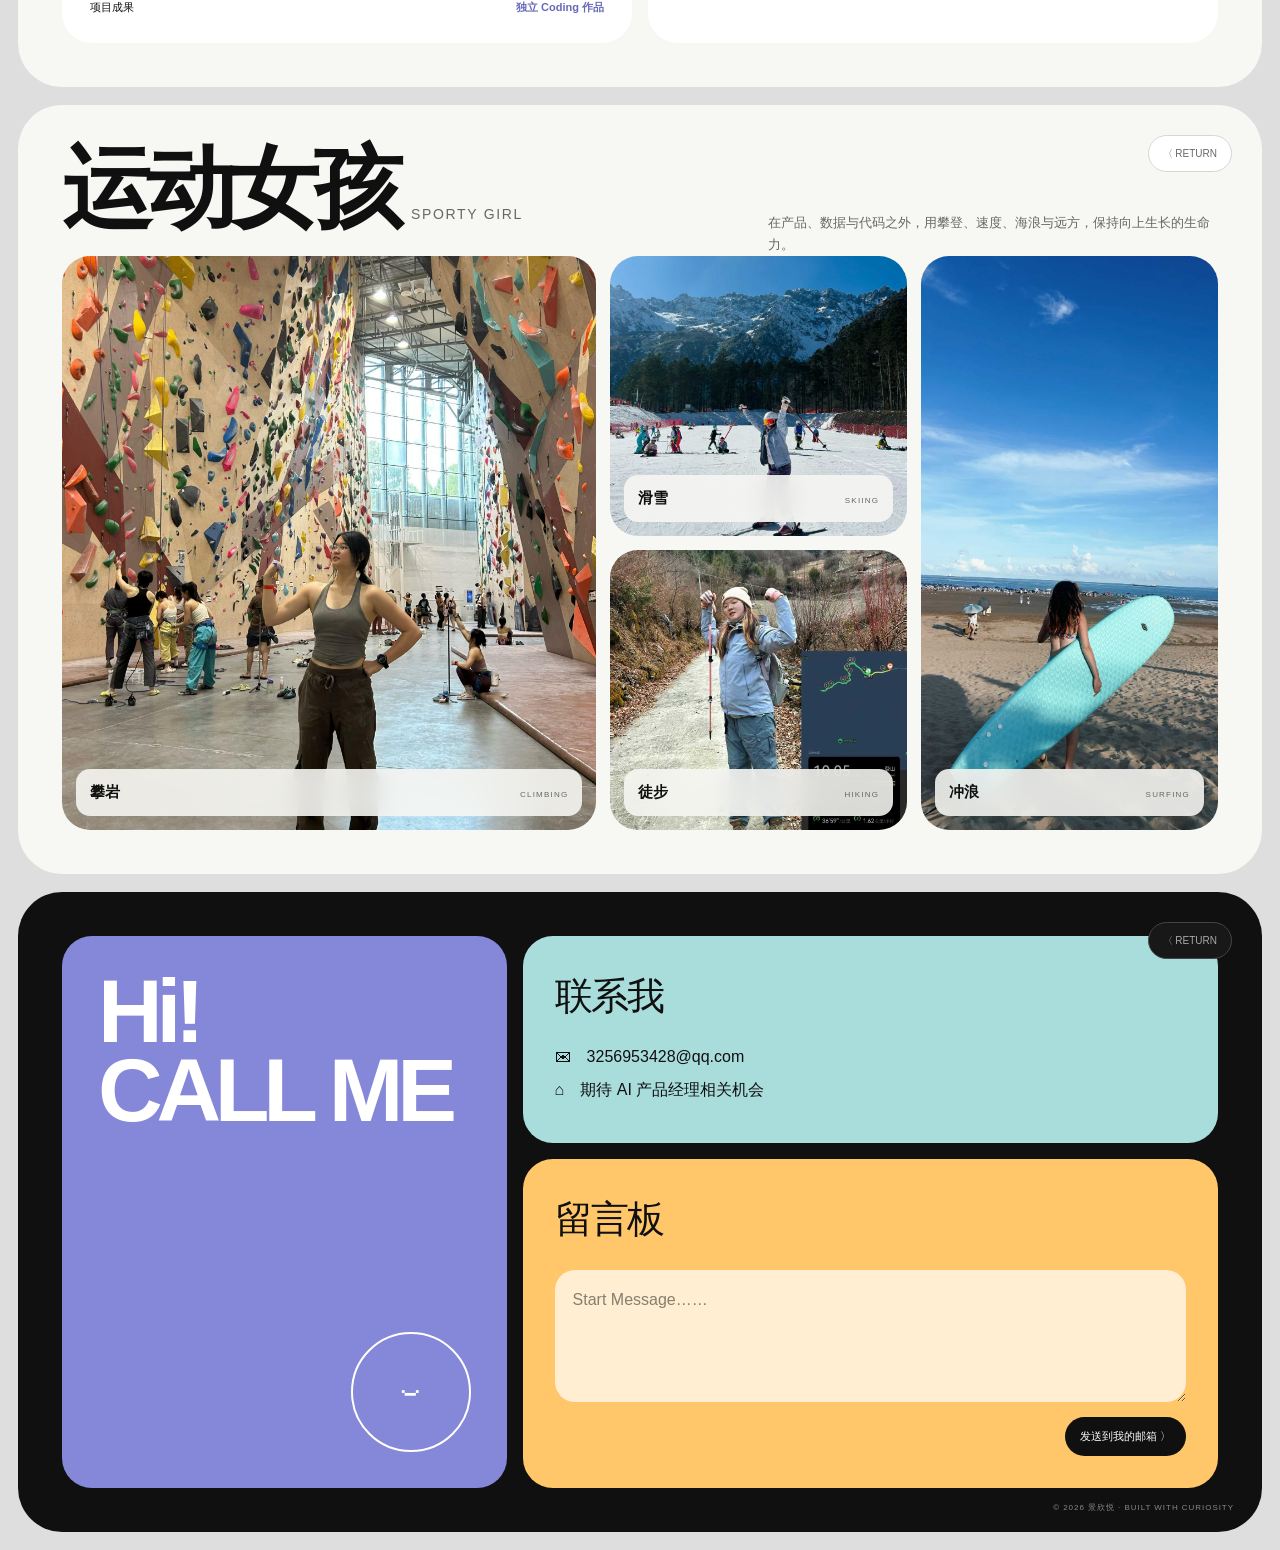
==== commit be74cd71: "Publish modern bento portfolio layout" ====
--- a/index.html
+++ b/index.html
@@ -9,8 +9,8 @@
     <meta property="og:image" content="./og-blue.png" />
     <link rel="icon" href="./favicon.svg" />
     <title>景欣悦｜AI 产品经理作品集</title>
-    <script type="module" crossorigin src="./assets/index-NwJWu-yC.js"></script>
-    <link rel="stylesheet" crossorigin href="./assets/index-BMIbDa-6.css">
+    <script type="module" crossorigin src="./assets/index-BmkVMehd.js"></script>
+    <link rel="stylesheet" crossorigin href="./assets/index-CX2DNBLy.css">
   </head>
   <body>
     <div id="root"></div>
--- a/assets/index-CX2DNBLy.css
+++ b/assets/index-CX2DNBLy.css
@@ -0,0 +1,2 @@
+/*! tailwindcss v4.2.1 | MIT License | https://tailwindcss.com */
+@layer theme{:root,:host{--font-sans:ui-sans-serif, system-ui, sans-serif, "Apple Color Emoji", "Segoe UI Emoji", "Segoe UI Symbol", "Noto Color Emoji";--font-mono:ui-monospace, SFMono-Regular, Menlo, Monaco, Consolas, "Liberation Mono", "Courier New", monospace;--spacing:.25rem;--default-font-family:var(--font-sans);--default-mono-font-family:var(--font-mono)}}@layer base{*,:after,:before,::backdrop{box-sizing:border-box;border:0 solid;margin:0;padding:0}::file-selector-button{box-sizing:border-box;border:0 solid;margin:0;padding:0}html,:host{-webkit-text-size-adjust:100%;tab-size:4;line-height:1.5;font-family:var(--default-font-family,ui-sans-serif, system-ui, sans-serif, "Apple Color Emoji", "Segoe UI Emoji", "Segoe UI Symbol", "Noto Color Emoji");font-feature-settings:var(--default-font-feature-settings,normal);font-variation-settings:var(--default-font-variation-settings,normal);-webkit-tap-highlight-color:transparent}hr{height:0;color:inherit;border-top-width:1px}abbr:where([title]){-webkit-text-decoration:underline dotted;text-decoration:underline dotted}h1,h2,h3,h4,h5,h6{font-size:inherit;font-weight:inherit}a{color:inherit;-webkit-text-decoration:inherit;-webkit-text-decoration:inherit;-webkit-text-decoration:inherit;-webkit-text-decoration:inherit;text-decoration:inherit}b,strong{font-weight:bolder}code,kbd,samp,pre{font-family:var(--default-mono-font-family,ui-monospace, SFMono-Regular, Menlo, Monaco, Consolas, "Liberation Mono", "Courier New", monospace);font-feature-settings:var(--default-mono-font-feature-settings,normal);font-variation-settings:var(--default-mono-font-variation-settings,normal);font-size:1em}small{font-size:80%}sub,sup{vertical-align:baseline;font-size:75%;line-height:0;position:relative}sub{bottom:-.25em}sup{top:-.5em}table{text-indent:0;border-color:inherit;border-collapse:collapse}:-moz-focusring{outline:auto}progress{vertical-align:baseline}summary{display:list-item}ol,ul,menu{list-style:none}img,svg,video,canvas,audio,iframe,embed,object{vertical-align:middle;display:block}img,video{max-width:100%;height:auto}button,input,select,optgroup,textarea{font:inherit;font-feature-settings:inherit;font-variation-settings:inherit;letter-spacing:inherit;color:inherit;opacity:1;background-color:#0000;border-radius:0}::file-selector-button{font:inherit;font-feature-settings:inherit;font-variation-settings:inherit;letter-spacing:inherit;color:inherit;opacity:1;background-color:#0000;border-radius:0}:where(select:is([multiple],[size])) optgroup{font-weight:bolder}:where(select:is([multiple],[size])) optgroup option{padding-inline-start:20px}::file-selector-button{margin-inline-end:4px}::placeholder{opacity:1}@supports (not ((-webkit-appearance:-apple-pay-button))) or (contain-intrinsic-size:1px){::placeholder{color:currentColor}@supports (color:color-mix(in lab, red, red)){::placeholder{color:color-mix(in oklab, currentcolor 50%, transparent)}}}textarea{resize:vertical}::-webkit-search-decoration{-webkit-appearance:none}::-webkit-date-and-time-value{min-height:1lh;text-align:inherit}::-webkit-datetime-edit{display:inline-flex}::-webkit-datetime-edit-fields-wrapper{padding:0}::-webkit-datetime-edit{padding-block:0}::-webkit-datetime-edit-year-field{padding-block:0}::-webkit-datetime-edit-month-field{padding-block:0}::-webkit-datetime-edit-day-field{padding-block:0}::-webkit-datetime-edit-hour-field{padding-block:0}::-webkit-datetime-edit-minute-field{padding-block:0}::-webkit-datetime-edit-second-field{padding-block:0}::-webkit-datetime-edit-millisecond-field{padding-block:0}::-webkit-datetime-edit-meridiem-field{padding-block:0}::-webkit-calendar-picker-indicator{line-height:1}:-moz-ui-invalid{box-shadow:none}button,input:where([type=button],[type=reset],[type=submit]){appearance:button}::file-selector-button{appearance:button}::-webkit-inner-spin-button{height:auto}::-webkit-outer-spin-button{height:auto}[hidden]:where(:not([hidden=until-found])){display:none!important}}@layer components;@layer utilities{.relative{position:relative}.start{inset-inline-start:var(--spacing)}.hidden{display:none}.table{display:table}.antialiased{-webkit-font-smoothing:antialiased;-moz-osx-font-smoothing:grayscale}}:root{--canvas:#dedede;--paper:#f7f7f4;--ink:#101010;--muted:#676767;--line:#d7d7d2;--purple:#8587d8;--purple-dark:#6868ba;--lilac:#d9b9f0;--aqua:#a9dddb;--yellow:#ffc66a;--blue:#416fce;--red:#f26c61}*{box-sizing:border-box}html{scroll-behavior:smooth}body{background:var(--canvas);color:var(--ink);margin:0;font-family:Arial,PingFang SC,Microsoft YaHei,sans-serif}body:before{content:"";pointer-events:none;opacity:.32;background-image:radial-gradient(#00000017 .65px,#0000 .65px);background-size:5px 5px;position:fixed;inset:0}a{color:inherit;text-decoration:none}button,input,textarea{font:inherit}button,a{-webkit-tap-highlight-color:transparent}.nav{z-index:10;-webkit-backdrop-filter:blur(18px);backdrop-filter:blur(18px);background:#f7f7f4e6;border:1px solid #fffc;border-radius:24px;justify-content:space-between;align-items:center;width:min(1480px,100% - 36px);min-height:74px;margin:18px auto 0;padding:12px 18px;display:flex;position:sticky;top:14px;box-shadow:0 12px 30px #00000014}.brand{align-items:center;gap:10px;display:flex}.brandMark{background:var(--ink);color:#fff;border-radius:13px;grid-template-columns:1fr 1fr;place-items:center;width:42px;height:42px;font-style:normal;display:grid}.brandMark b,.brandMark span{font-size:14px;line-height:1}.brandMark b{justify-self:end}.brandMark span{opacity:.65;justify-self:start}.brandCopy{flex-direction:column;display:flex}.brandCopy b{font-size:14px}.brandCopy small{letter-spacing:.18em;color:var(--muted);margin-top:3px;font-size:8px}.navLinks{align-items:center;gap:8px;display:flex}.navLinks a,.edit{cursor:pointer;background:0 0;border:1px solid #0000;border-radius:13px;flex-direction:column;justify-content:center;min-height:42px;padding:8px 13px;display:flex}.navLinks a b{font-size:12px;font-weight:600}.navLinks a small{display:none}.navLinks a:hover{border-color:var(--line);background:#fff}.edit{color:#fff;background:var(--ink);border-color:var(--ink);align-items:center;min-width:72px;font-size:12px}.hero,.about,.skills,.experience,.work,.life,footer{background:var(--paper);border-radius:44px;width:min(1480px,100% - 36px);margin:18px auto;position:relative;overflow:hidden}.hero{grid-template-rows:auto 1fr auto;grid-template-columns:minmax(270px,.82fr) minmax(0,1.55fr) 220px;gap:18px;min-height:820px;padding:42px;display:grid}.doodleLine{display:none}.eyebrow{letter-spacing:.14em;text-transform:uppercase;margin:0;font-size:11px}.hero>.eyebrow{background:#fff;border-radius:999px;grid-area:1/1;align-self:start;width:max-content;padding:13px 16px}.welcome{letter-spacing:-.075em;text-align:right;grid-area:1/2/auto/4;align-self:start;margin:-16px 0 0;font-size:clamp(78px,10vw,166px);font-weight:900;line-height:.82}.heroApple{background:var(--red);border-radius:50%;width:.55em;height:.55em;margin:0 .04em .02em;display:inline-block;position:relative}.heroApple:after{content:"";background:#40794e;border-radius:100% 0;width:.18em;height:.1em;position:absolute;top:-.06em;right:.08em;transform:rotate(-25deg)}.heroStage{grid-area:2/1/auto/4;grid-template-columns:minmax(270px,.82fr) minmax(0,1.55fr) 220px;gap:18px;min-height:560px;display:grid}.heroCopy{background:var(--purple);color:#fff;border-radius:30px;flex-direction:column;grid-column:1;justify-content:flex-end;padding:34px;display:flex}.heroCopy:before{content:"AI";border:2px solid #ffffffbf;border-radius:50%;place-items:center;width:94px;height:94px;margin-bottom:auto;font-size:32px;font-weight:800;display:grid}.heroCopy p{letter-spacing:-.045em;margin:0 0 12px;font-size:clamp(28px,3.3vw,52px);line-height:1.04}.heroCopy small{opacity:.72;max-width:260px;font-size:11px;line-height:1.6}.speech{background:#fff;border-radius:30px;grid-column:2;align-self:stretch;padding:28px;font-size:0;position:relative;overflow:hidden}.speech:before{content:"";background:var(--lilac);border-radius:24px;position:absolute;inset:22px}.speech:after{content:"";filter:saturate(.9);background:url(./profile-CX_iEvuK.jpg) 50% 42%/cover no-repeat;border-radius:46% 46% 18px 18px;position:absolute;inset:40px 12% 0;box-shadow:inset 0 0 0 10px #ffffffeb}.speech i{display:none}.appleBuddy{background:var(--aqua);color:var(--ink);border-radius:30px;flex-direction:column;grid-column:3;justify-content:flex-end;align-items:flex-start;padding:24px;font-size:58px;font-weight:900;display:flex;position:relative}.appleBuddy:before{content:"3";letter-spacing:-.08em;font-size:78px;line-height:1;position:absolute;top:27px;left:25px}.appleBuddy:after{content:"核心作品";font-size:13px;font-weight:500;position:absolute;top:108px;left:28px}.appleBuddy span{font-size:18px}.appleBuddy b{font-size:20px;font-weight:400}.appleBuddy .leaf,.appleBuddy .shine{display:none}.heroBottom{background:var(--ink);color:#fff;border-radius:25px;grid-area:3/1/auto/4;grid-template-columns:1fr auto;align-items:center;gap:20px;padding:22px 26px;display:grid}.heroBottom p{max-width:960px;margin:0;font-size:14px;line-height:1.7}.continue{color:var(--ink);background:var(--yellow);border-radius:999px;padding:12px 17px;font-size:12px;font-weight:700}.slideTitle{align-items:baseline;gap:14px;margin:0 0 32px;display:flex}.slideTitle b{letter-spacing:-.07em;font-size:clamp(54px,7vw,112px);line-height:.88}.slideTitle span{color:var(--muted);text-transform:uppercase;letter-spacing:.12em;font-size:14px}.slideTitle.left{margin-bottom:28px}.returnLink{border:1px solid var(--line);color:var(--muted);text-transform:uppercase;background:#fff;border-radius:999px;padding:10px 14px;font-size:10px;position:absolute;top:30px;right:30px}.about{padding:44px}.aboutGrid{grid-template-columns:minmax(300px,.78fr) minmax(0,1.45fr);gap:18px;display:grid}.profileIllustration{background:var(--purple);border-radius:30px;min-height:650px;position:relative;overflow:hidden}.portraitFrame{background:var(--lilac);border:0;border-radius:25px 25px 0 0;padding:0;position:absolute;inset:26px 26px 0;overflow:hidden}.portraitFrame:before{content:"";aspect-ratio:1;z-index:1;border:3px solid #fff;border-radius:50%;width:78%;position:absolute;top:9%;left:11%}.portraitFrame img{object-fit:cover;object-position:55% 50%;filter:saturate(.82)contrast(1.03);width:100%;height:100%;display:block}.portraitApple{display:none}.profileBubble{z-index:2;letter-spacing:-.04em;background:#ffffffe6;border-radius:22px;padding:22px;font-size:32px;font-weight:800;position:absolute;bottom:30px;left:34px;right:34px}.profileBubble small{color:var(--muted);letter-spacing:0;margin-top:5px;font-size:12px;font-weight:500;display:block}.aboutCard{background:#fff;border-radius:30px;padding:38px}.aboutCard .eyebrow{color:var(--muted)}.aboutCard h2{letter-spacing:-.065em;margin:22px 0 26px;font-size:clamp(44px,5.2vw,82px);line-height:.94}.aboutCard h2 span{color:var(--purple-dark)}.aboutCard>p:last-of-type{color:#444;max-width:850px;font-size:16px;line-height:1.9}.capabilities{flex-wrap:wrap;gap:8px;margin-top:32px;display:flex}.capabilities span{background:#f0f0ec;border-radius:999px;padding:10px 13px;font-size:12px}.educationList{grid-template-columns:1fr 1fr;gap:10px;margin-top:34px;display:grid}.educationList>div{background:var(--paper);border-radius:18px;gap:7px;padding:18px;display:grid}.educationList span{color:var(--muted);font-size:10px}.educationList b{font-size:15px}.educationList strong{color:var(--purple-dark);font-size:13px}.educationList small{color:var(--muted);font-size:11px;line-height:1.5}.skills{grid-template-columns:1.2fr .8fr;gap:18px;padding:44px;display:grid}.skillsColumn{background:#fff;border-radius:30px;min-height:620px;padding:34px}.skillsColumn:first-child{background:var(--ink);color:#fff}.skillsColumn .slideTitle b{font-size:clamp(44px,5vw,76px)}.skillsColumn:first-child .slideTitle span{color:#aaa}.skillBars{gap:12px;margin-top:40px;display:grid}.skillRow{background:#191919;border:1px solid #343434;border-radius:18px;grid-template-columns:54px 120px 1fr;align-items:center;gap:12px;padding:13px 16px;display:grid}.skillRow>i{background:var(--purple);color:#fff;border-radius:13px;place-items:center;width:44px;height:44px;font-size:13px;font-style:normal;font-weight:700;display:grid}.skillRow>b{font-size:13px}.skillRow>span{gap:6px;display:flex}.skillRow em{color:#3c3c3c;font-style:normal}.skillRow em.on{color:var(--yellow)}.abilityColumn{background:var(--aqua)}.abilityColumn ul{grid-template-columns:1fr 1fr;gap:10px;margin:35px 0 0;padding:0;list-style:none;display:grid}.abilityColumn li{background:#ffffff85;border-radius:17px;align-items:center;gap:10px;min-height:68px;padding:14px;font-size:12px;display:flex}.abilityColumn li i{border:3px solid var(--ink);border-radius:50%;width:11px;height:11px}.experience{padding:44px}.experienceList{grid-template-columns:repeat(3,1fr);gap:14px;display:grid}.experienceList article{background:#fff;border-radius:28px;flex-direction:column;min-height:500px;padding:26px;display:flex}.experienceList article:nth-child(2){background:var(--purple);color:#fff}.experienceList article:nth-child(3){background:var(--yellow)}.experienceNo{border:1px solid;border-radius:50%;place-items:center;width:58px;height:58px;font-weight:800;display:grid}.experienceMain{margin-top:auto}.experienceMain>span{opacity:.7;font-size:10px}.experienceMain h2{letter-spacing:-.04em;margin:10px 0 3px;font-size:27px}.experienceMain h3{opacity:.72;margin:0 0 17px;font-size:13px;font-weight:500}.experienceMain p{margin:0;font-size:12px;line-height:1.7}.experienceList ul{border-top:1px solid #0000002e;gap:8px;margin:20px 0 0;padding:16px 0 0;font-size:11px;list-style:none;display:grid}.experienceList article:nth-child(2) ul{border-color:#ffffff3d}.experienceList li:before{content:"↗";margin-right:7px}.work{padding:44px}.work .sectionHead{color:var(--muted);letter-spacing:.12em;justify-content:space-between;margin:-12px 0 28px;font-size:10px;display:flex}.projectList{grid-template-columns:repeat(2,minmax(0,1fr));gap:16px;display:grid}.projectCard{background:#fff;border-radius:30px;flex-direction:column;min-height:620px;display:flex;overflow:hidden}.projectCard:first-child{grid-column:1/-1;grid-template-columns:.9fr 1.1fr;min-height:590px;display:grid}.visualPanel{background:var(--aqua);place-items:center;min-height:300px;padding:28px;display:grid}.projectCard:first-child .visualPanel{background:var(--purple);min-height:100%}.projectCard:nth-child(2) .visualPanel{background:var(--yellow)}.projectCard:nth-child(3) .visualPanel{background:var(--lilac)}.projectCopy{flex-direction:column;padding:28px;display:flex}.projectMeta{color:var(--muted);justify-content:space-between;gap:12px;font-size:10px;display:flex}.projectMeta span:first-child{color:var(--ink);font-weight:800}.projectCard h2{letter-spacing:-.065em;margin:26px 0 10px;font-size:clamp(42px,5vw,78px);line-height:.9}.projectCard:not(:first-child) h2{font-size:50px}.lead{color:#4c4c4c;margin:0 0 18px;font-size:13px;line-height:1.7}.tags{flex-wrap:wrap;gap:7px;display:flex}.tags span{border:1px solid var(--line);border-radius:999px;padding:7px 10px;font-size:10px}.projectCard details{margin:18px 0;font-size:11px}.projectCard summary{cursor:pointer;font-weight:700}.projectCopy ul{color:var(--muted);gap:7px;padding:12px 0 0;line-height:1.5;list-style:none;display:grid}.projectCopy li:before{content:"↗";color:var(--purple-dark);margin-right:7px}.liveProject{background:var(--ink);color:#fff;border-radius:14px;justify-content:space-between;align-items:center;margin:4px 0 16px;padding:12px 14px;font-size:11px;font-weight:700;display:flex}.liveProject:hover{background:var(--purple-dark)}.outcome{border-top:1px solid var(--line);justify-content:space-between;margin-top:auto;padding-top:14px;font-size:11px;display:flex}.outcome b{color:var(--purple-dark)}.metricMockup{background:#fff;border-radius:26px;width:min(430px,100%);padding:30px;transform:rotate(1deg);box-shadow:0 30px 65px #0000002e}.metricMockup p{color:var(--muted);letter-spacing:.12em;margin:0;font-size:10px}.metricMockup strong{margin:15px 0 30px;font-size:24px;display:block}.score{align-items:baseline;display:flex}.score span{margin-right:auto;font-size:12px}.score b{letter-spacing:-.08em;font-size:72px}.score i{font-style:normal}.bar{background:#ddd;border-radius:999px;height:7px;overflow:hidden}.bar span{background:var(--purple-dark);width:92%;height:100%;display:block}.probability{border-top:1px solid var(--line);justify-content:space-between;margin-top:25px;padding-top:16px;display:flex}.metricMockup small{color:var(--muted);margin-top:7px;font-size:9px;display:block}.phoneMockup{border:6px solid var(--ink);text-align:center;background:#fff;border-radius:32px;width:220px;min-height:390px;padding:18px;transform:rotate(-3deg);box-shadow:0 25px 50px #0000002e}.phoneTop{justify-content:space-between;font-size:9px;display:flex}.phoneTop i{font-style:normal}.phoneMockup>p{margin-top:30px;font-size:11px}.catFace{border:2px solid var(--ink);background:var(--yellow);border-radius:45%;place-items:center;width:90px;height:90px;margin:20px auto;font-weight:800;display:grid}.phoneMockup strong{font-size:14px}.streak{margin:10px 0 30px;font-size:25px;font-weight:800}.phoneMockup button{background:var(--ink);color:#fff;border:0;border-radius:13px;width:100%;padding:11px;font-size:10px}.gameMockup{border:4px solid var(--ink);width:min(430px,90%);height:340px;box-shadow:12px 12px 0 var(--ink);background:#fff;border-radius:25px;flex-direction:column;justify-content:flex-end;align-items:center;padding:28px;display:flex;position:relative}.summit{color:var(--red);font-size:54px;position:absolute;top:28px}.route{border-left:3px dashed var(--ink);flex-direction:column-reverse;justify-content:space-around;height:110px;display:flex;position:absolute;top:100px}.route span{border:2px solid var(--ink);background:var(--aqua);border-radius:50%;place-items:center;width:27px;height:27px;margin-left:-15px;font-size:10px;display:grid}.carouselDots{display:none}.life{padding:44px}.lifeHeading{justify-content:space-between;align-items:end;gap:30px;display:flex}.lifeHeading>p{max-width:450px;color:var(--muted);font-size:13px;line-height:1.7}.lifeGrid{grid-template-rows:280px 280px;grid-template-columns:1.35fr .75fr .75fr;gap:14px;display:grid}.lifeCard{background:#fff;border-radius:28px;margin:0;position:relative;overflow:hidden}.lifeCard.featured{grid-row:1/3}.lifeCard:nth-child(3){grid-area:1/3/3}.lifeCard:nth-child(4){grid-column:2}.lifeCard img{object-fit:cover;width:100%;height:100%;transition:all .45s;display:block}.lifeCard:hover img{transform:scale(1.035)}.lifeCard figcaption{-webkit-backdrop-filter:blur(12px);backdrop-filter:blur(12px);background:#f7f7f4e0;border-radius:14px;justify-content:space-between;align-items:baseline;padding:12px 14px;display:flex;position:absolute;bottom:14px;left:14px;right:14px}.lifeCard figcaption b{font-size:15px}.lifeCard figcaption span{color:var(--muted);letter-spacing:.15em;font-size:8px}.lifeApple{display:none}footer{background:var(--ink);color:#fff;grid-template-columns:.78fr 1.22fr;gap:16px;min-height:640px;padding:44px;display:grid}.contactIntro{background:var(--purple);border-radius:30px;flex-direction:column;justify-content:space-between;padding:36px;display:flex}.contactIntro>p{letter-spacing:-.07em;margin:0;font-size:clamp(56px,7vw,108px);font-weight:900;line-height:.88}.contactApple{border:2px solid #fff;border-radius:50%;place-items:center;width:120px;height:120px;margin-left:auto;display:grid}.contactApple i{display:none}.contactApple span{font-size:45px}.contactPanels{grid-template-rows:.72fr 1.28fr;gap:16px;display:grid}.contactCard,.messageCard{color:var(--ink);border-radius:30px;padding:32px}.contactCard{background:var(--aqua)}.messageCard{background:var(--yellow);display:grid}.contactCard h2,.messageCard h2{letter-spacing:-.045em;margin:0 0 20px;font-size:38px}.contactCard p{margin:9px 0}.messageCard textarea{resize:vertical;background:#ffffffb3;border:0;border-radius:20px;min-height:130px;padding:18px}.messageCard a{background:var(--ink);color:#fff;border-radius:999px;place-self:end;margin-top:14px;padding:11px 15px;font-size:11px}.copyright{color:#888;letter-spacing:.12em;font-size:8px;position:absolute;bottom:18px;right:28px}footer .returnLink{color:#aaa;background:#181818;border-color:#444}.floatingEdit{z-index:12;background:var(--ink);color:#fff;cursor:pointer;border:0;border-radius:17px;width:52px;height:52px;font-size:20px;position:fixed;bottom:22px;right:22px;box-shadow:0 12px 30px #0000003d}.editorOverlay{z-index:19;opacity:0;pointer-events:none;background:#0000006b;transition:all .25s;position:fixed;inset:0}.editorOverlay.open{opacity:1;pointer-events:auto}.editor{z-index:20;background:var(--paper);width:min(520px,100vw);color:var(--ink);padding:30px;transition:all .3s;position:fixed;top:0;bottom:0;right:0;overflow:auto;transform:translate(102%);box-shadow:-20px 0 60px #0003}.editor.open{transform:none}.editorHead{z-index:2;border-bottom:1px solid var(--line);background:var(--paper);justify-content:space-between;align-items:start;padding:30px 0 18px;display:flex;position:sticky;top:-30px}.editorHead span{letter-spacing:.15em;font-size:9px}.editorHead h3{margin:6px 0 0;font-size:28px}.editorHead button{cursor:pointer;background:0 0;border:0;font-size:36px}.saveState{min-height:18px;color:var(--muted);font-size:11px}.editorSection{border-bottom:1px solid var(--line);gap:14px;padding:22px 0;display:grid}.editorSection h4{margin:0}.editorSection label{color:var(--muted);gap:6px;font-size:11px;display:grid}.editorSection input,.editorSection textarea{resize:vertical;border:1px solid var(--line);width:100%;color:var(--ink);background:#fff;border-radius:11px;padding:11px 12px;line-height:1.45}.editorSection input:focus,.editorSection textarea:focus{outline:2px solid var(--purple)}.editorTitle{justify-content:space-between;display:flex}.editorTitle button{color:#b73737;cursor:pointer;background:0 0;border:0}.addProject{border:1px dashed var(--muted);cursor:pointer;background:0 0;border-radius:13px;width:100%;margin:20px 0;padding:14px}.dataTools{grid-template-columns:1fr 1fr;gap:8px;padding-bottom:40px;display:grid}.dataTools button{border:1px solid var(--ink);cursor:pointer;background:0 0;border-radius:10px;padding:11px}.dataTools .danger{color:#b73737;border-color:#b73737;grid-column:1/-1}@media (width<=1100px){.hero{grid-template-columns:1fr 1fr}.hero>.eyebrow{grid-column:1}.welcome{text-align:left;grid-area:2/1/auto/3}.heroStage{grid-area:3/1/auto/3;grid-template-columns:1fr 1fr}.heroCopy{grid-column:1}.speech{grid-column:2}.appleBuddy{grid-column:1/3;min-height:190px}.heroBottom{grid-area:4/1/auto/3}.aboutGrid,.skills,footer{grid-template-columns:1fr}.profileIllustration{min-height:560px}.experienceList{grid-template-columns:1fr}.experienceList article{min-height:340px}.projectCard:first-child{grid-template-columns:1fr}.projectCard:first-child .visualPanel{min-height:420px}.lifeGrid{grid-template-rows:420px 280px 340px;grid-template-columns:1fr 1fr}.lifeCard.featured{grid-area:1/1/auto/3}.lifeCard:nth-child(3){grid-area:2/2}.lifeCard:nth-child(4){grid-area:3/1/auto/3}}@media (width<=720px){.nav{width:calc(100% - 20px);margin-top:10px;top:8px}.brandCopy{display:none}.navLinks{gap:4px}.navLinks a{display:none}.edit{min-width:62px}.hero,.about,.skills,.experience,.work,.life,footer{border-radius:28px;width:calc(100% - 20px);margin:10px auto;padding:22px}.hero{min-height:auto;display:block}.hero>.eyebrow{margin-bottom:35px}.welcome{margin:0 0 24px;font-size:22vw}.heroStage{grid-template-columns:1fr;min-height:auto;display:grid}.heroCopy,.speech,.appleBuddy{grid-column:1;min-height:330px}.speech{min-height:460px}.appleBuddy{min-height:180px}.heroBottom{grid-template-columns:1fr;margin-top:18px}.continue{width:max-content}.slideTitle{display:block}.slideTitle b{font-size:54px}.slideTitle span{margin-top:8px;display:block}.returnLink{display:none}.aboutGrid{grid-template-columns:1fr}.profileIllustration{min-height:510px}.aboutCard{padding:24px}.aboutCard h2{font-size:46px}.educationList{grid-template-columns:1fr}.skills{grid-template-columns:1fr;display:grid}.skillsColumn{min-height:auto;padding:24px}.skillRow{grid-template-columns:44px 92px 1fr;padding:11px}.skillRow>i{width:38px;height:38px}.skillRow em{font-size:11px}.abilityColumn ul{grid-template-columns:1fr}.experienceList article{min-height:390px}.projectList{grid-template-columns:1fr}.projectCard:first-child{grid-column:1}.projectCard{min-height:auto}.projectCard h2,.projectCard:not(:first-child) h2{font-size:48px}.projectCard:first-child .visualPanel{min-height:380px}.lifeHeading{display:block}.lifeHeading>p{margin-bottom:22px}.lifeGrid{grid-template-rows:repeat(4,360px);grid-template-columns:1fr}.lifeCard.featured,.lifeCard:nth-child(3),.lifeCard:nth-child(4){grid-area:auto/1}footer{min-height:auto}.contactIntro{min-height:430px}.contactPanels{grid-template-rows:auto auto}.contactCard,.messageCard{padding:24px}.copyright{display:none}}@media (prefers-reduced-motion:reduce){html{scroll-behavior:auto}*{transition:none!important}}
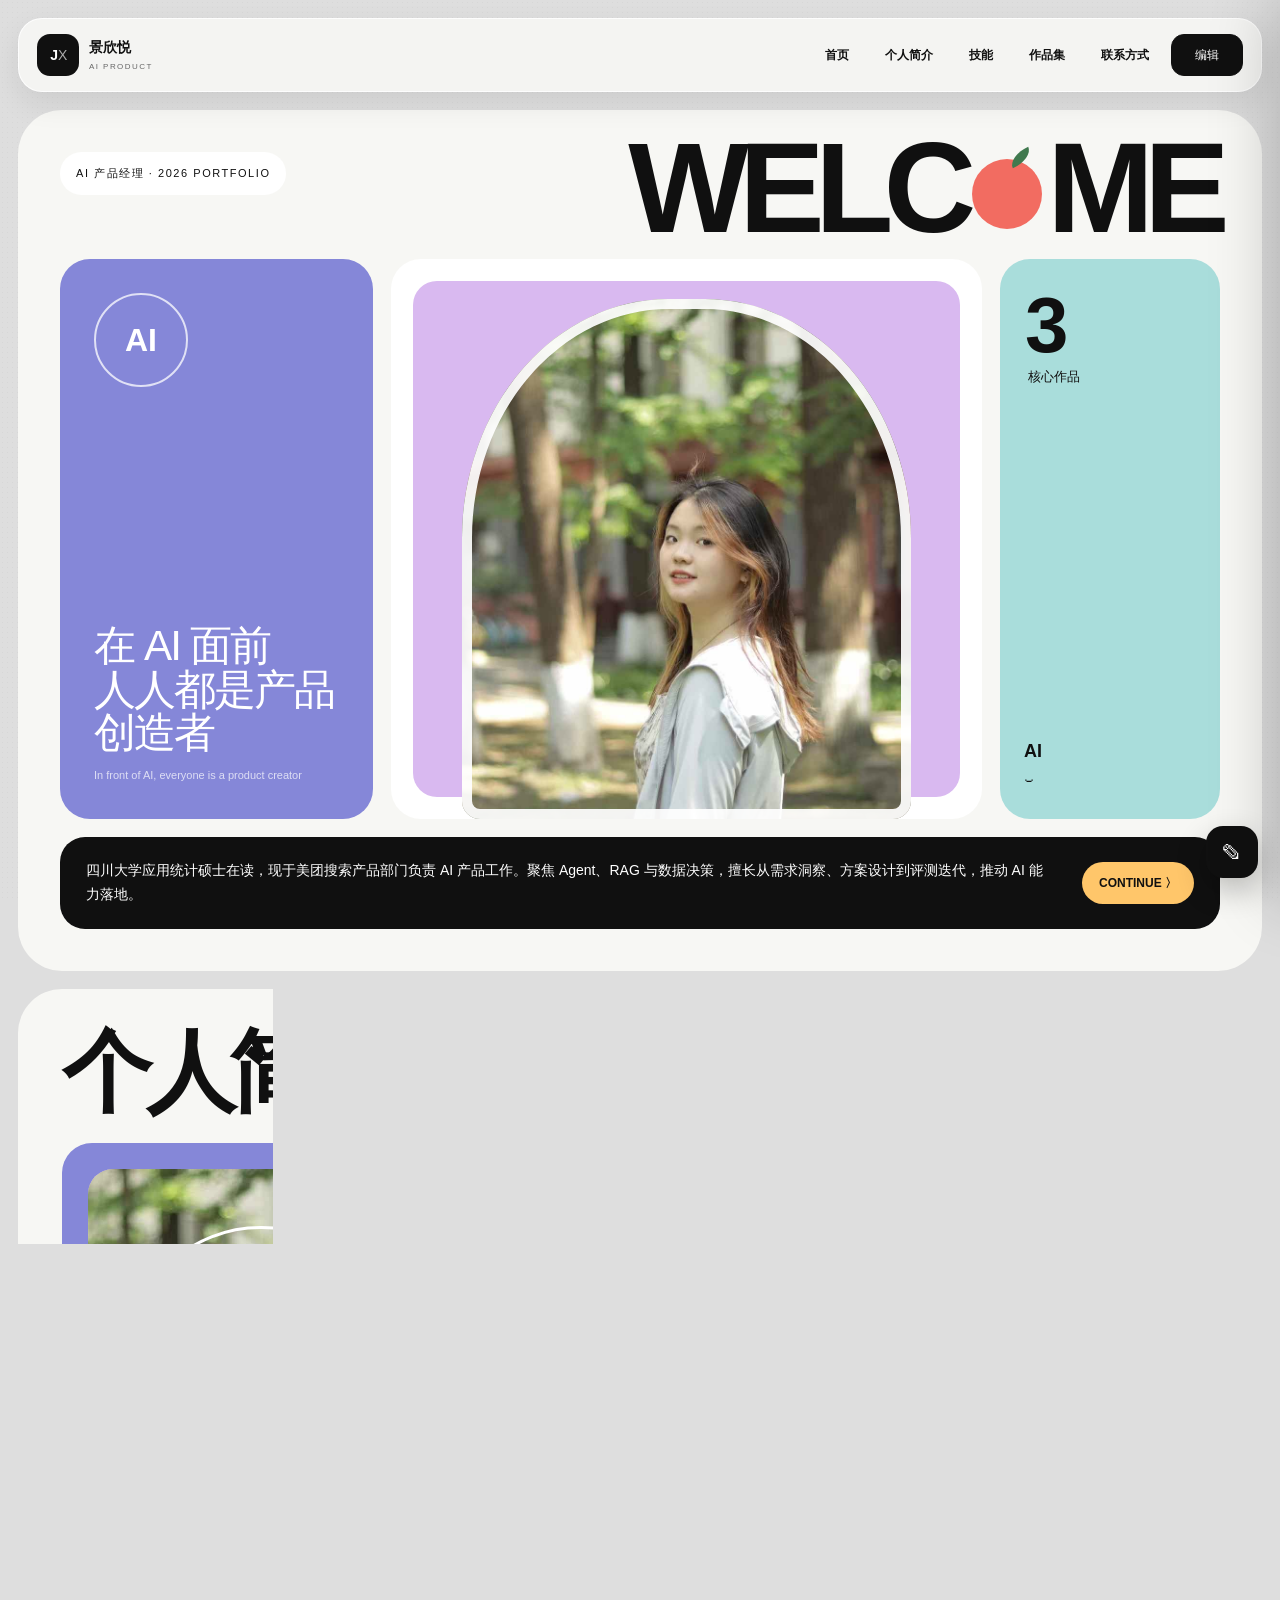
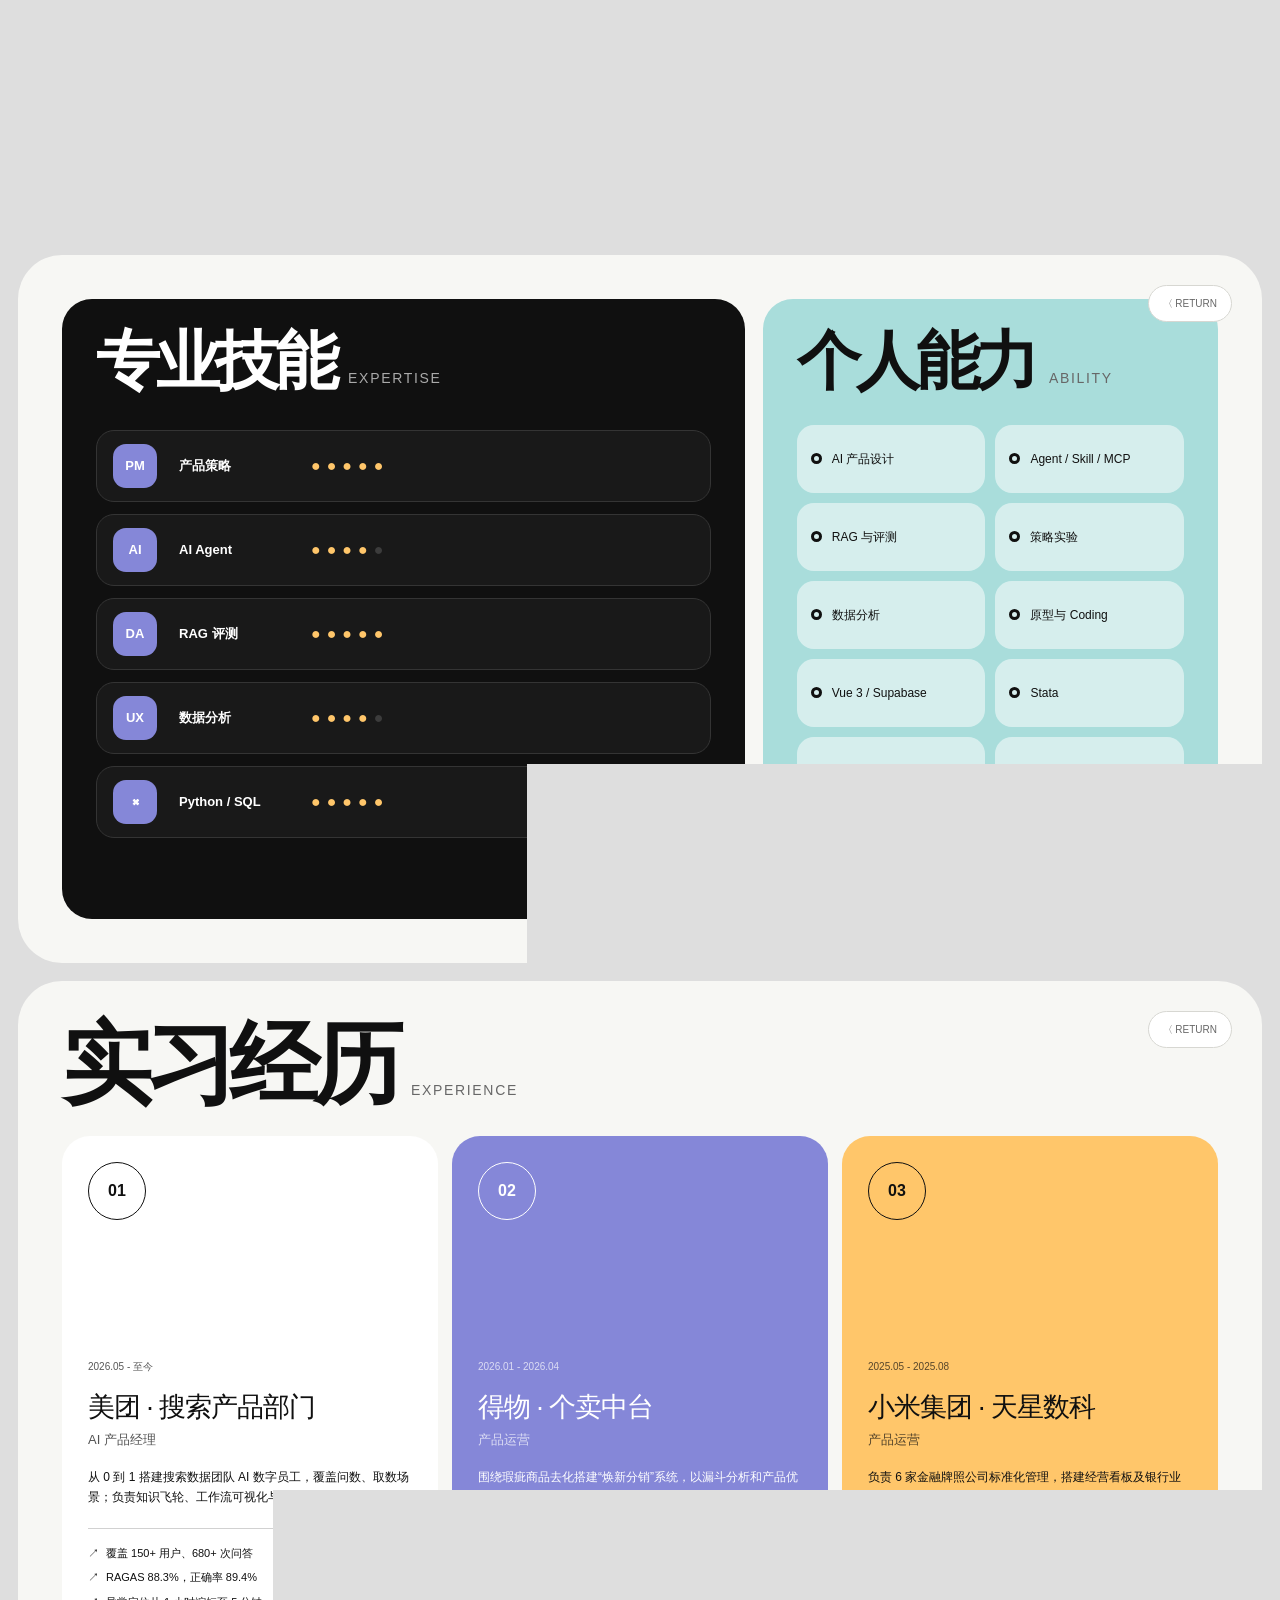
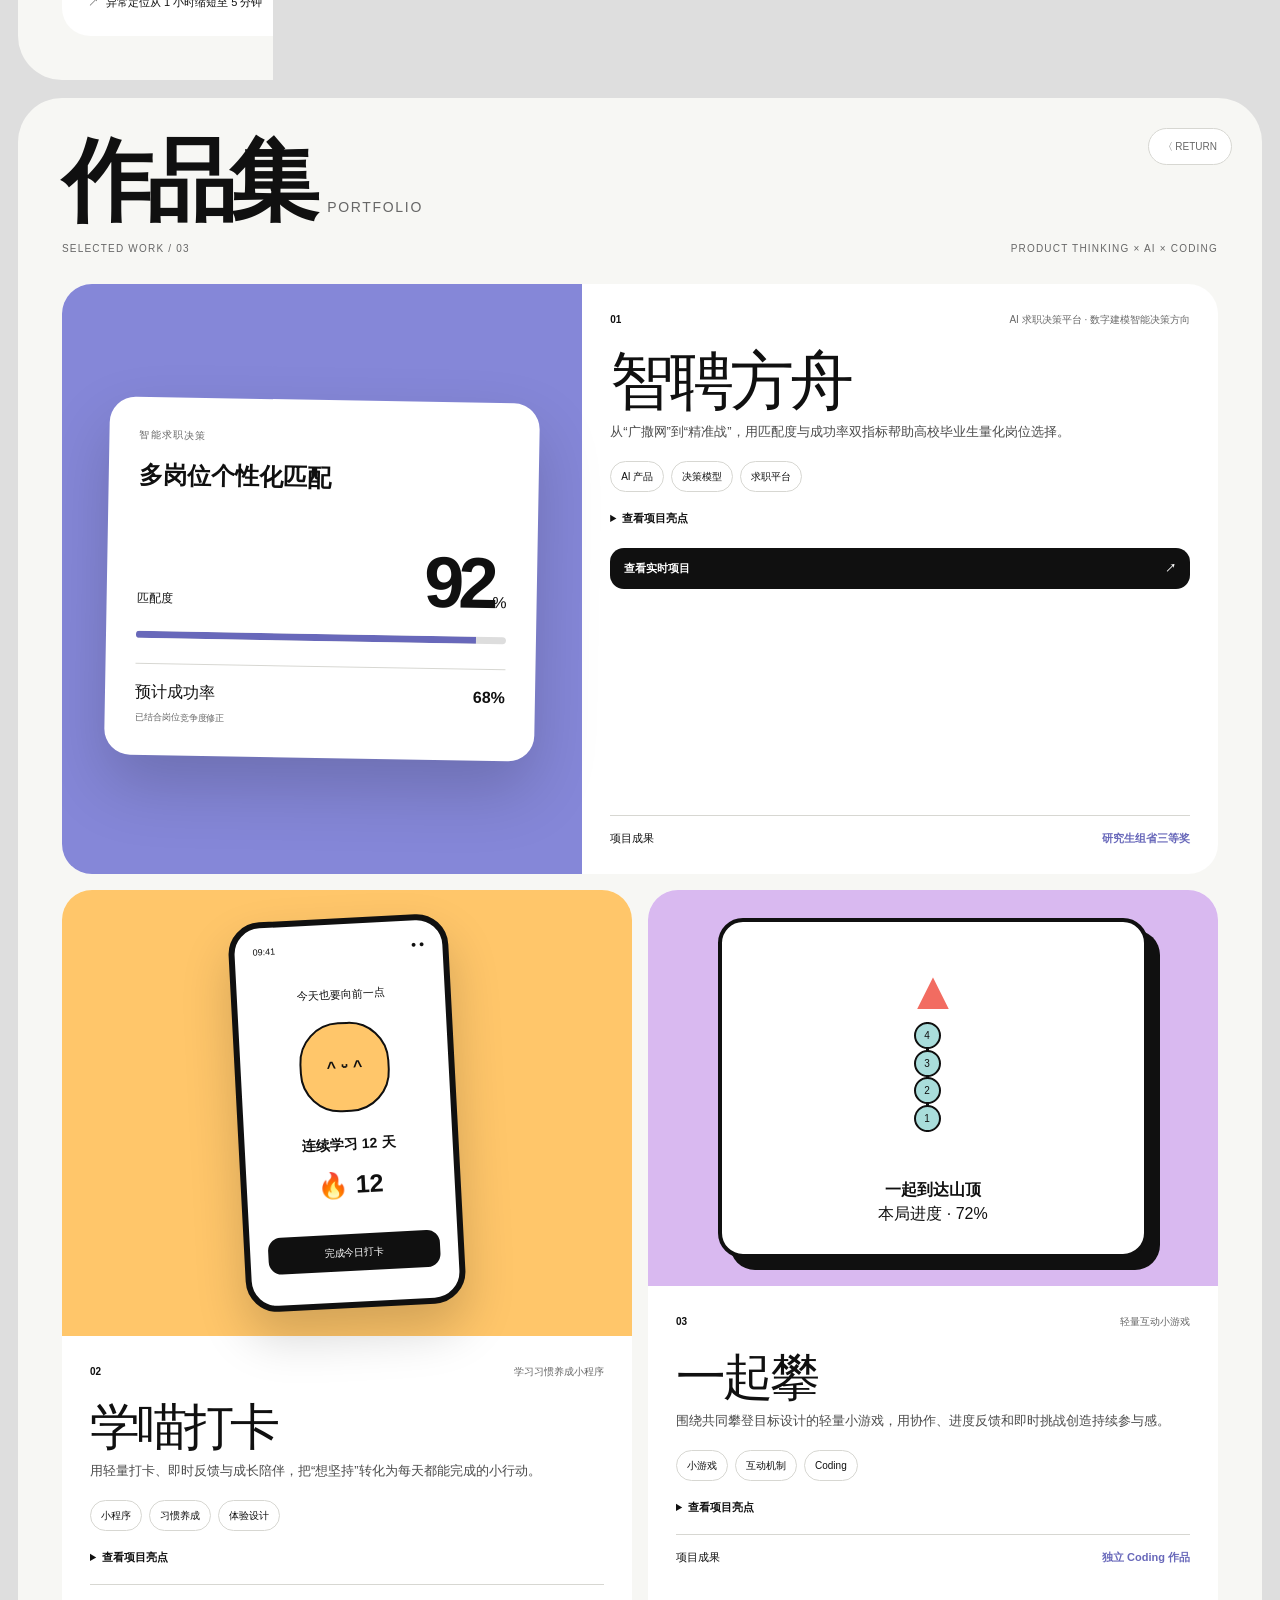
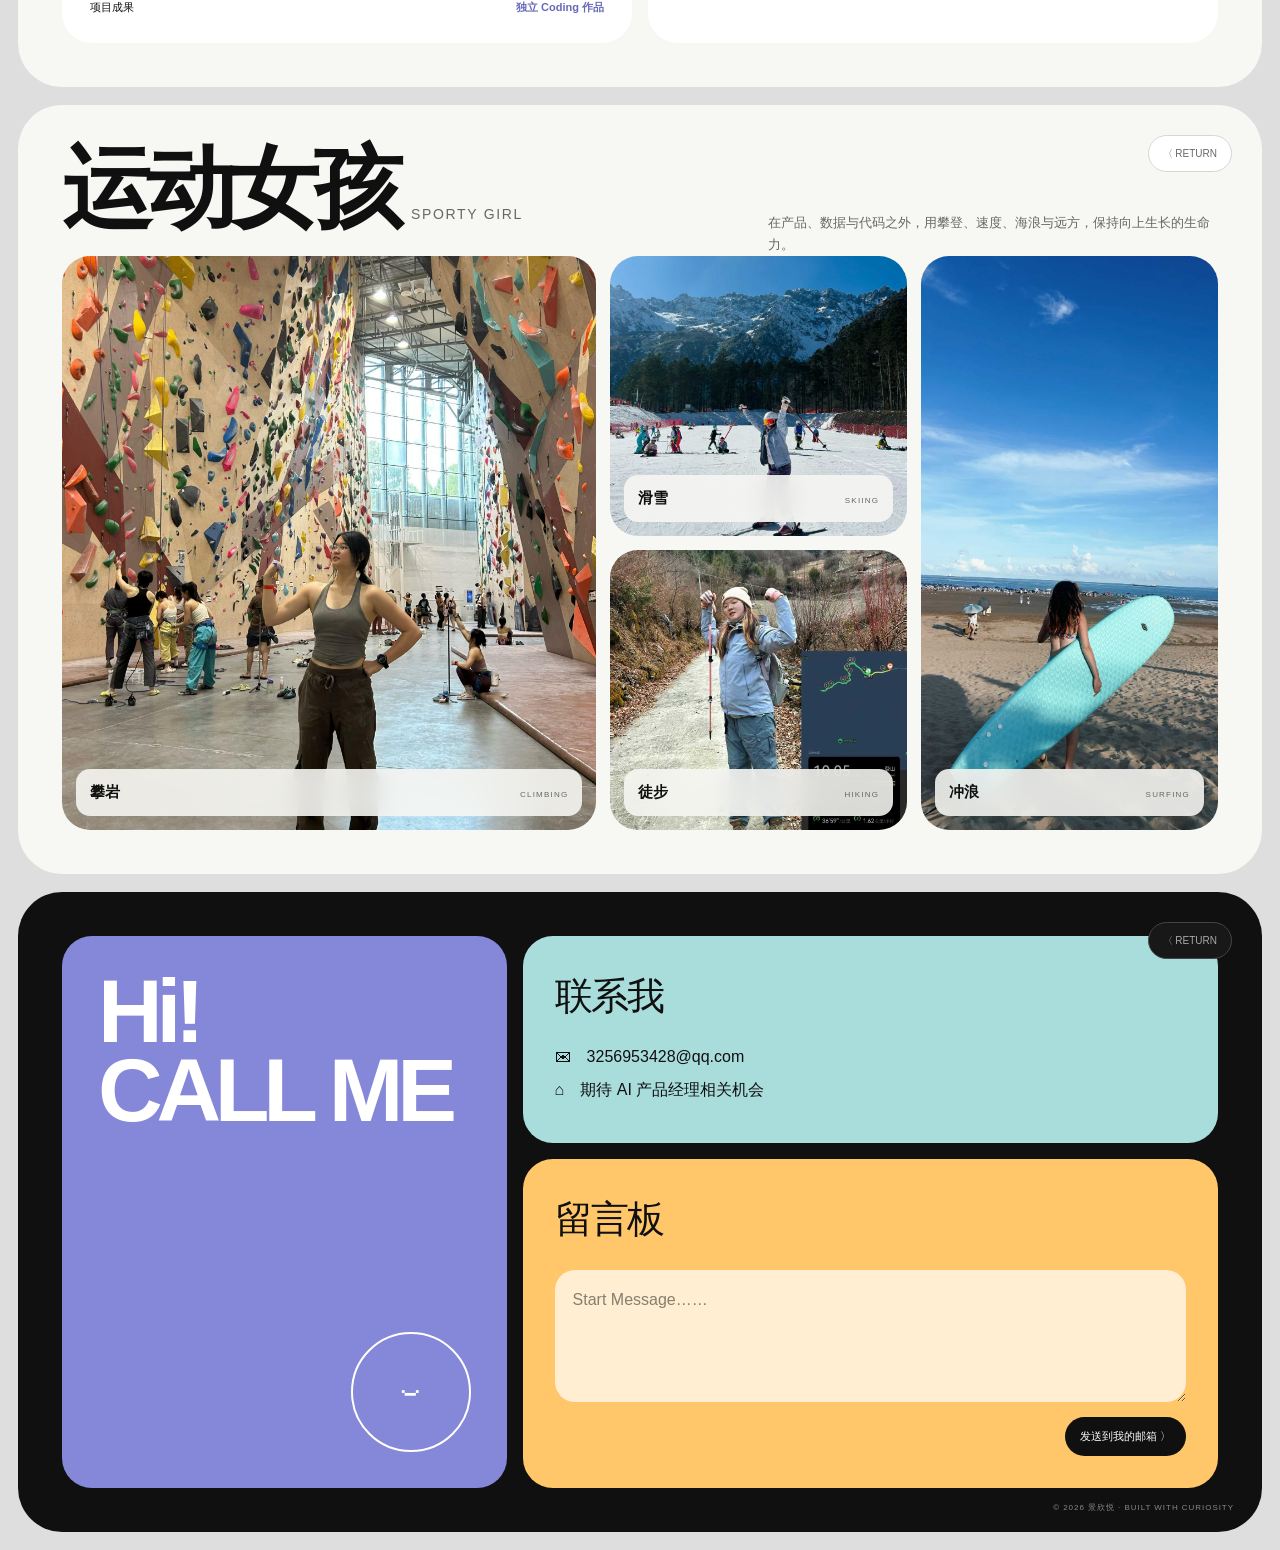
==== commit f425f036: "Publish refined resume copy" ====
--- a/index.html
+++ b/index.html
@@ -9,7 +9,7 @@
     <meta property="og:image" content="./og-blue.png" />
     <link rel="icon" href="./favicon.svg" />
     <title>景欣悦｜AI 产品经理作品集</title>
-    <script type="module" crossorigin src="./assets/index-BmkVMehd.js"></script>
+    <script type="module" crossorigin src="./assets/index-CR2qopoj.js"></script>
     <link rel="stylesheet" crossorigin href="./assets/index-CX2DNBLy.css">
   </head>
   <body>
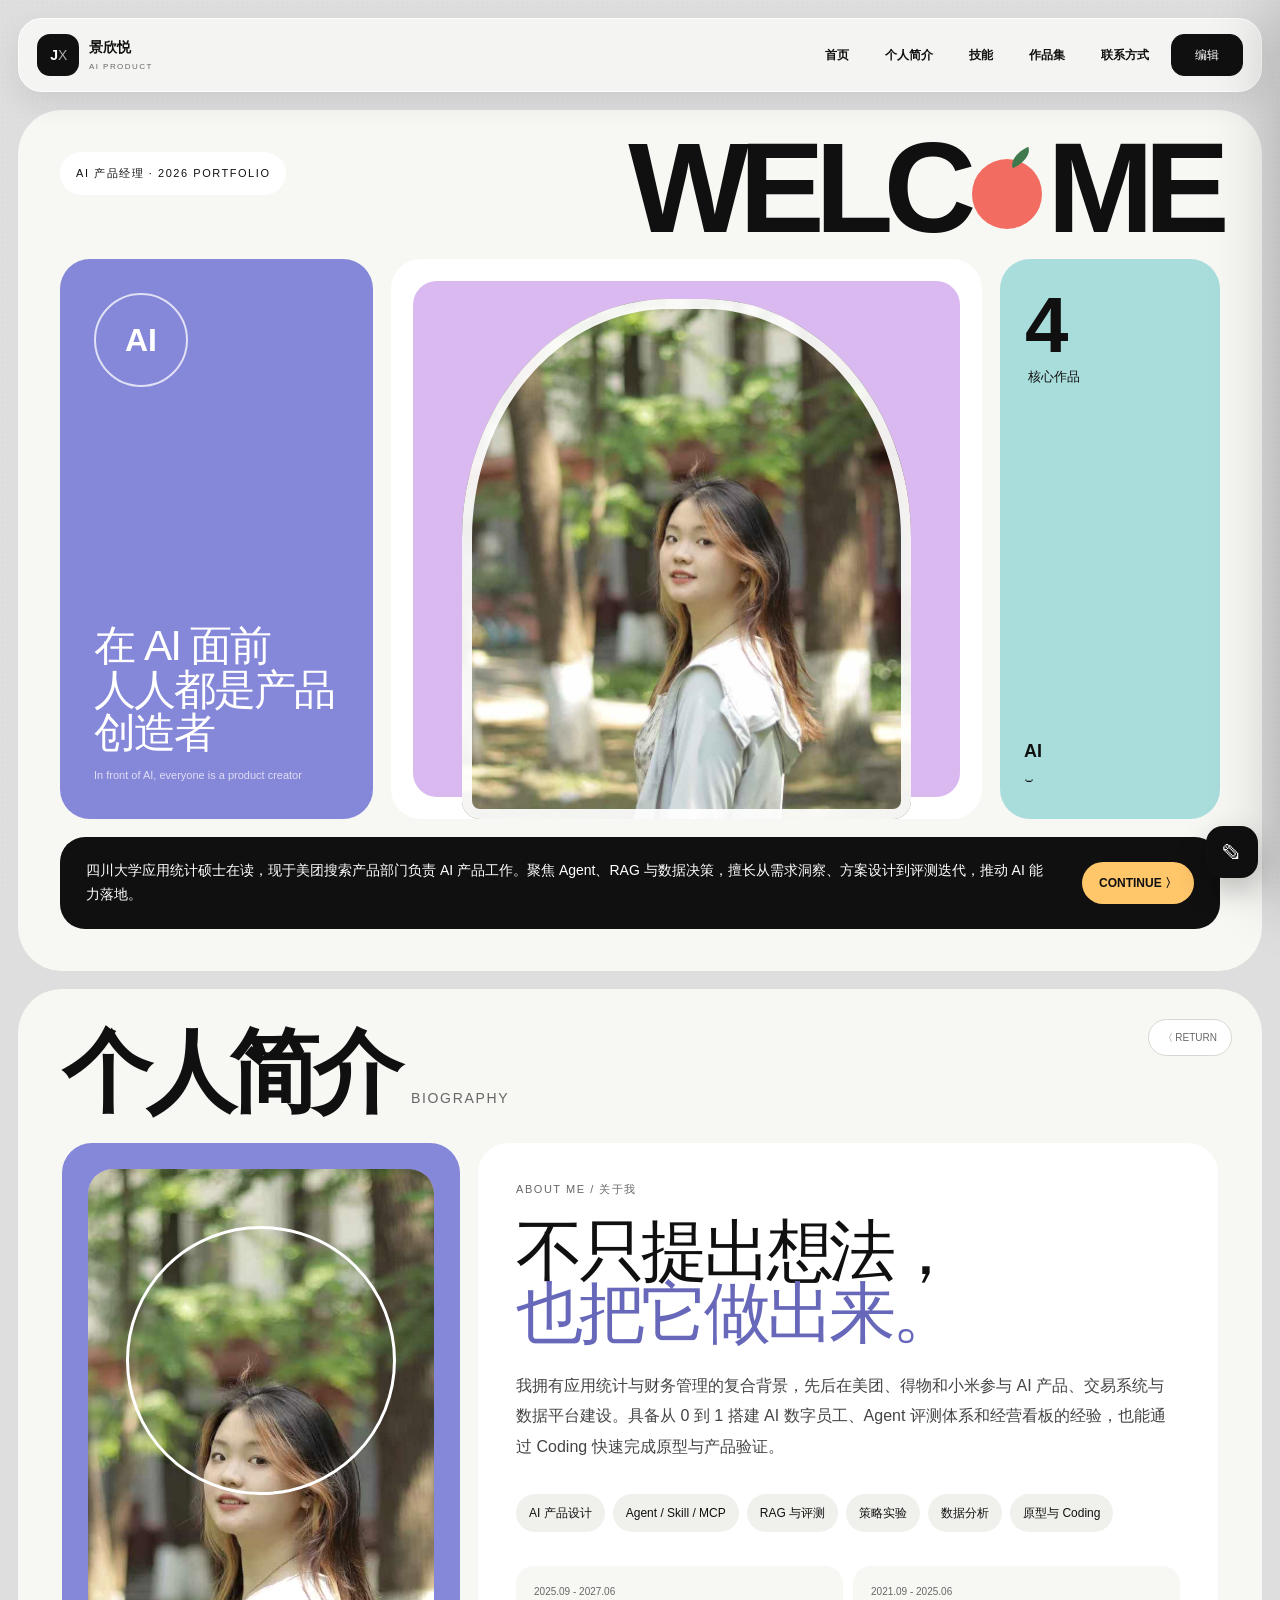
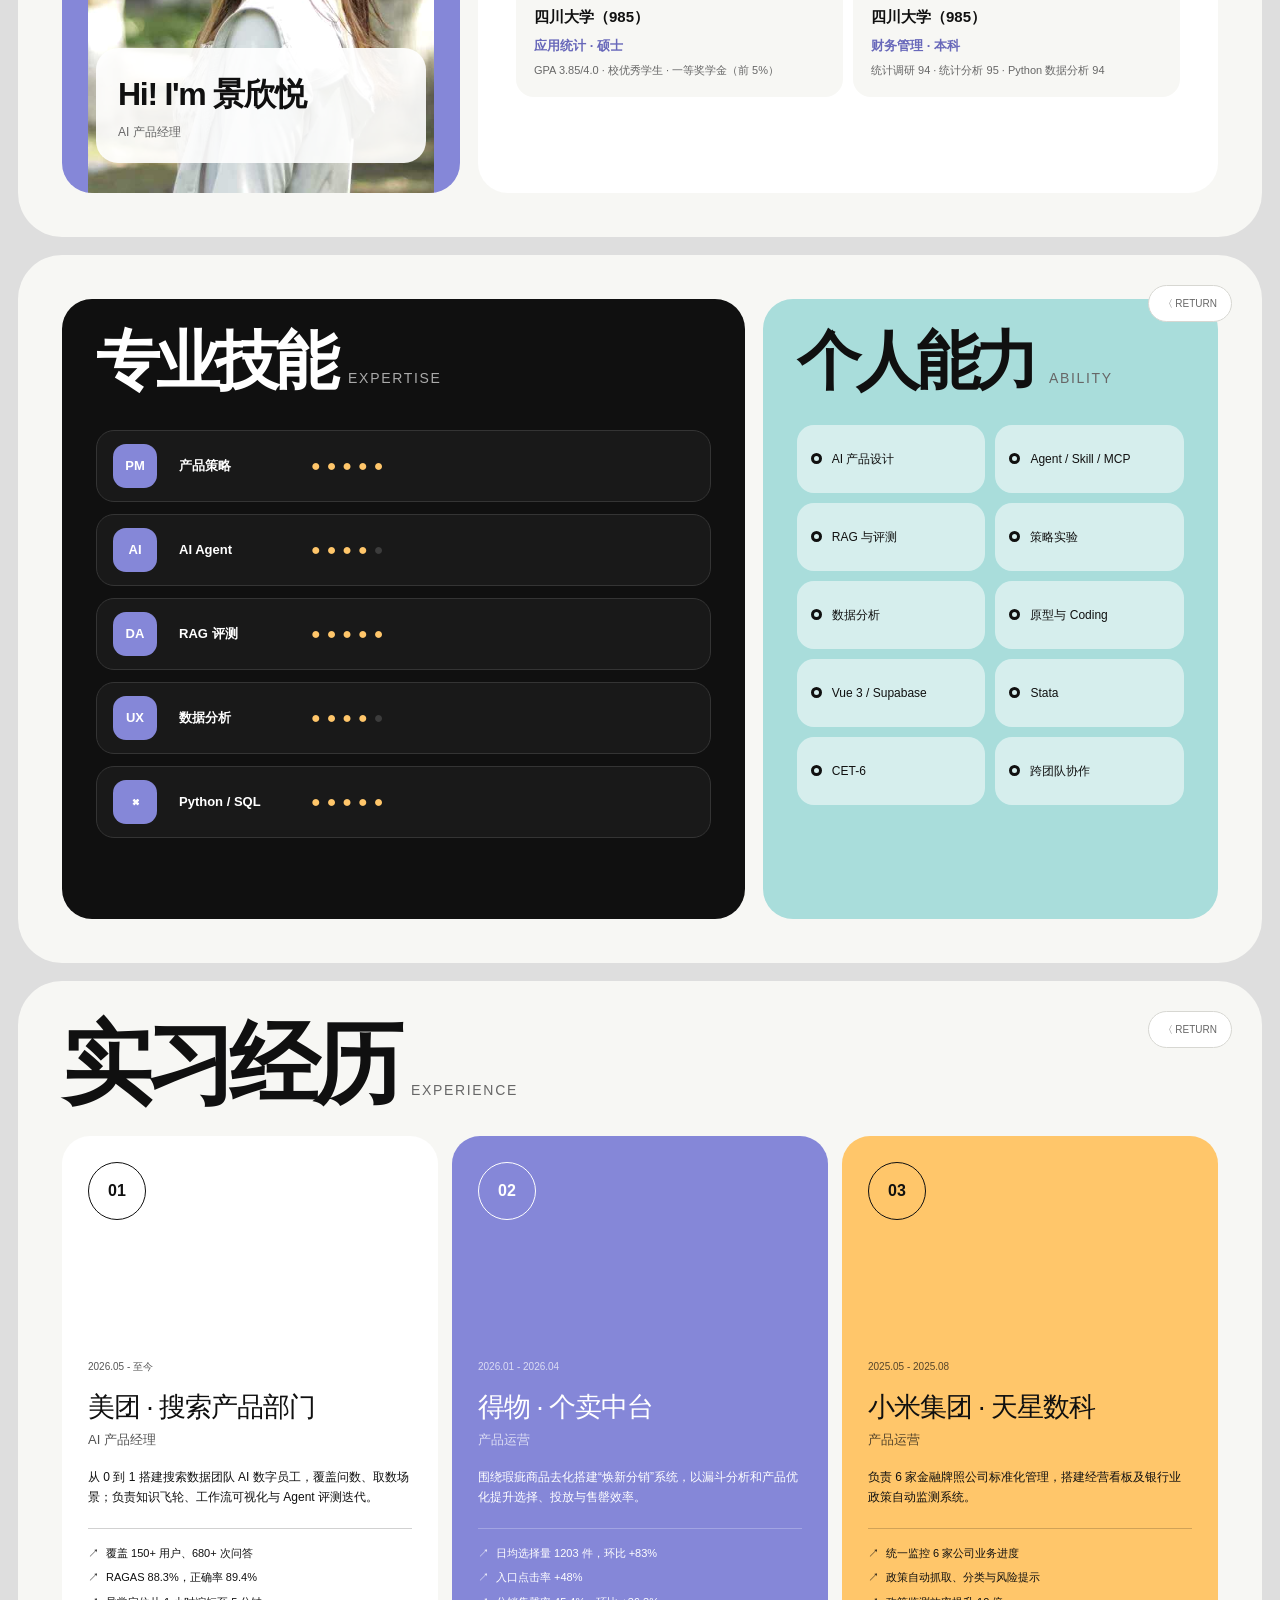
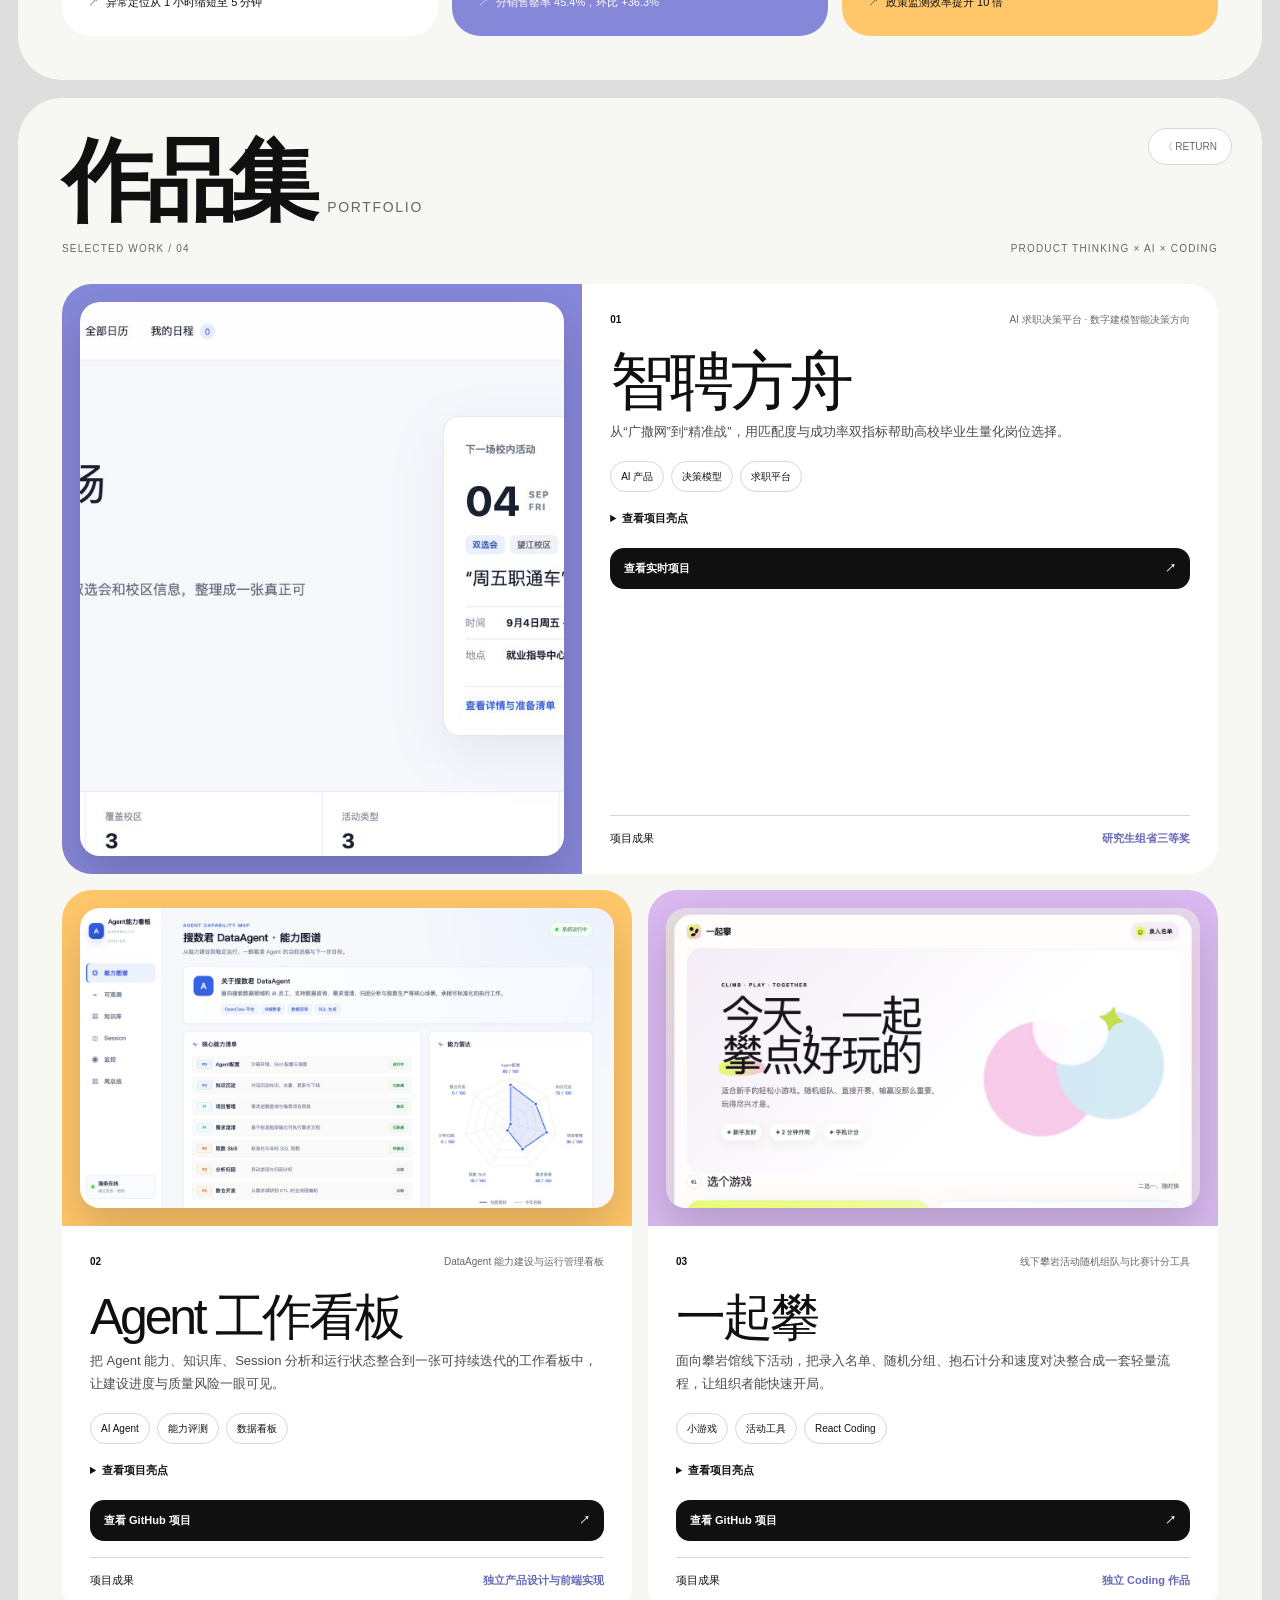
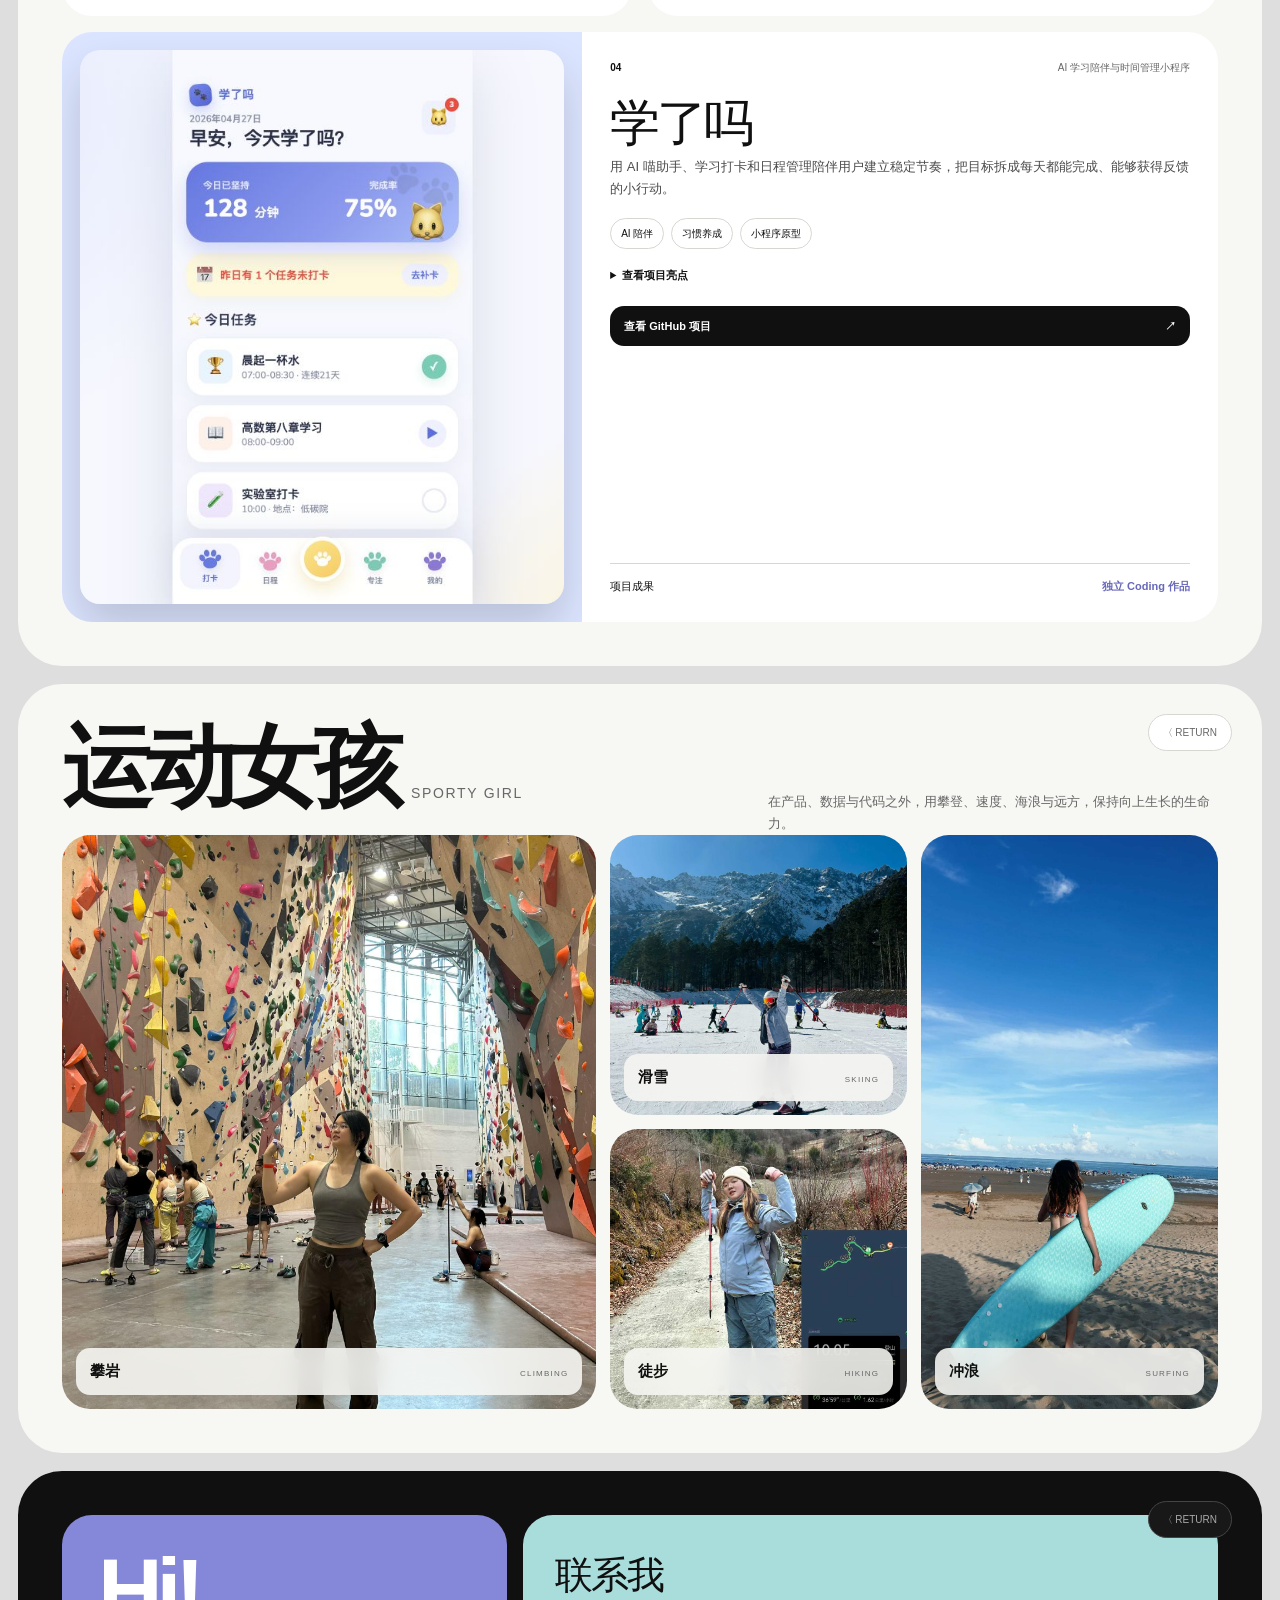
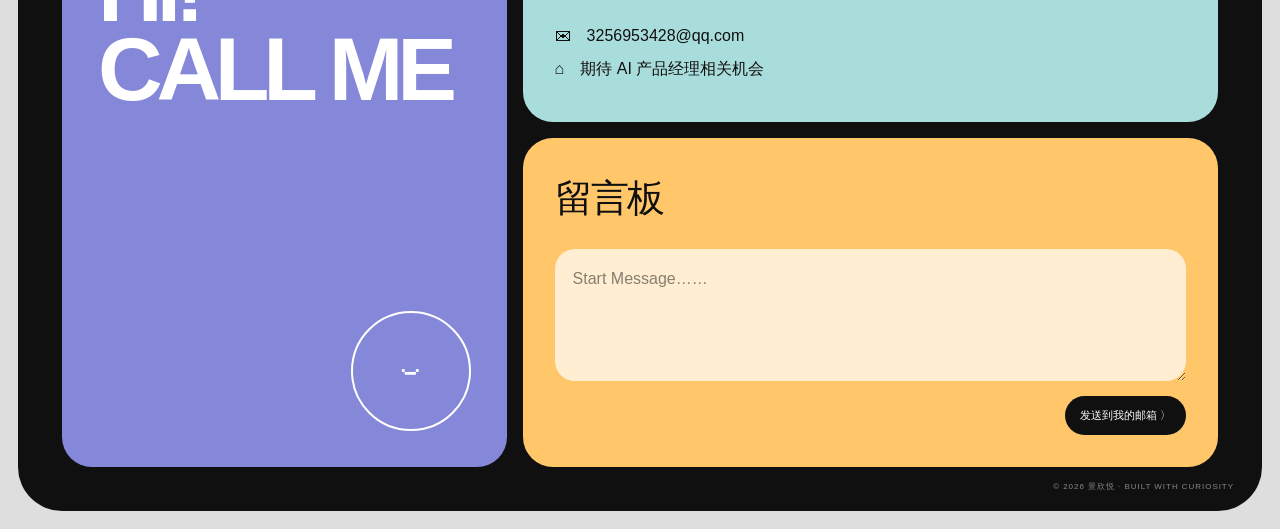
==== commit a95f736d: "Publish four-project portfolio" ====
--- a/index.html
+++ b/index.html
@@ -9,8 +9,8 @@
     <meta property="og:image" content="./og-blue.png" />
     <link rel="icon" href="./favicon.svg" />
     <title>景欣悦｜AI 产品经理作品集</title>
-    <script type="module" crossorigin src="./assets/index-CR2qopoj.js"></script>
-    <link rel="stylesheet" crossorigin href="./assets/index-CX2DNBLy.css">
+    <script type="module" crossorigin src="./assets/index-CA4oGPg6.js"></script>
+    <link rel="stylesheet" crossorigin href="./assets/index-BCFzhli-.css">
   </head>
   <body>
     <div id="root"></div>
--- a/assets/index-BCFzhli-.css
+++ b/assets/index-BCFzhli-.css
@@ -0,0 +1,2 @@
+/*! tailwindcss v4.2.1 | MIT License | https://tailwindcss.com */
+@layer theme{:root,:host{--font-sans:ui-sans-serif, system-ui, sans-serif, "Apple Color Emoji", "Segoe UI Emoji", "Segoe UI Symbol", "Noto Color Emoji";--font-mono:ui-monospace, SFMono-Regular, Menlo, Monaco, Consolas, "Liberation Mono", "Courier New", monospace;--spacing:.25rem;--default-font-family:var(--font-sans);--default-mono-font-family:var(--font-mono)}}@layer base{*,:after,:before,::backdrop{box-sizing:border-box;border:0 solid;margin:0;padding:0}::file-selector-button{box-sizing:border-box;border:0 solid;margin:0;padding:0}html,:host{-webkit-text-size-adjust:100%;tab-size:4;line-height:1.5;font-family:var(--default-font-family,ui-sans-serif, system-ui, sans-serif, "Apple Color Emoji", "Segoe UI Emoji", "Segoe UI Symbol", "Noto Color Emoji");font-feature-settings:var(--default-font-feature-settings,normal);font-variation-settings:var(--default-font-variation-settings,normal);-webkit-tap-highlight-color:transparent}hr{height:0;color:inherit;border-top-width:1px}abbr:where([title]){-webkit-text-decoration:underline dotted;text-decoration:underline dotted}h1,h2,h3,h4,h5,h6{font-size:inherit;font-weight:inherit}a{color:inherit;-webkit-text-decoration:inherit;-webkit-text-decoration:inherit;-webkit-text-decoration:inherit;-webkit-text-decoration:inherit;text-decoration:inherit}b,strong{font-weight:bolder}code,kbd,samp,pre{font-family:var(--default-mono-font-family,ui-monospace, SFMono-Regular, Menlo, Monaco, Consolas, "Liberation Mono", "Courier New", monospace);font-feature-settings:var(--default-mono-font-feature-settings,normal);font-variation-settings:var(--default-mono-font-variation-settings,normal);font-size:1em}small{font-size:80%}sub,sup{vertical-align:baseline;font-size:75%;line-height:0;position:relative}sub{bottom:-.25em}sup{top:-.5em}table{text-indent:0;border-color:inherit;border-collapse:collapse}:-moz-focusring{outline:auto}progress{vertical-align:baseline}summary{display:list-item}ol,ul,menu{list-style:none}img,svg,video,canvas,audio,iframe,embed,object{vertical-align:middle;display:block}img,video{max-width:100%;height:auto}button,input,select,optgroup,textarea{font:inherit;font-feature-settings:inherit;font-variation-settings:inherit;letter-spacing:inherit;color:inherit;opacity:1;background-color:#0000;border-radius:0}::file-selector-button{font:inherit;font-feature-settings:inherit;font-variation-settings:inherit;letter-spacing:inherit;color:inherit;opacity:1;background-color:#0000;border-radius:0}:where(select:is([multiple],[size])) optgroup{font-weight:bolder}:where(select:is([multiple],[size])) optgroup option{padding-inline-start:20px}::file-selector-button{margin-inline-end:4px}::placeholder{opacity:1}@supports (not ((-webkit-appearance:-apple-pay-button))) or (contain-intrinsic-size:1px){::placeholder{color:currentColor}@supports (color:color-mix(in lab, red, red)){::placeholder{color:color-mix(in oklab, currentcolor 50%, transparent)}}}textarea{resize:vertical}::-webkit-search-decoration{-webkit-appearance:none}::-webkit-date-and-time-value{min-height:1lh;text-align:inherit}::-webkit-datetime-edit{display:inline-flex}::-webkit-datetime-edit-fields-wrapper{padding:0}::-webkit-datetime-edit{padding-block:0}::-webkit-datetime-edit-year-field{padding-block:0}::-webkit-datetime-edit-month-field{padding-block:0}::-webkit-datetime-edit-day-field{padding-block:0}::-webkit-datetime-edit-hour-field{padding-block:0}::-webkit-datetime-edit-minute-field{padding-block:0}::-webkit-datetime-edit-second-field{padding-block:0}::-webkit-datetime-edit-millisecond-field{padding-block:0}::-webkit-datetime-edit-meridiem-field{padding-block:0}::-webkit-calendar-picker-indicator{line-height:1}:-moz-ui-invalid{box-shadow:none}button,input:where([type=button],[type=reset],[type=submit]){appearance:button}::file-selector-button{appearance:button}::-webkit-inner-spin-button{height:auto}::-webkit-outer-spin-button{height:auto}[hidden]:where(:not([hidden=until-found])){display:none!important}}@layer components;@layer utilities{.relative{position:relative}.start{inset-inline-start:var(--spacing)}.hidden{display:none}.table{display:table}.antialiased{-webkit-font-smoothing:antialiased;-moz-osx-font-smoothing:grayscale}}:root{--canvas:#dedede;--paper:#f7f7f4;--ink:#101010;--muted:#676767;--line:#d7d7d2;--purple:#8587d8;--purple-dark:#6868ba;--lilac:#d9b9f0;--aqua:#a9dddb;--yellow:#ffc66a;--blue:#416fce;--red:#f26c61}*{box-sizing:border-box}html{scroll-behavior:smooth}body{background:var(--canvas);color:var(--ink);margin:0;font-family:Arial,PingFang SC,Microsoft YaHei,sans-serif}body:before{content:"";pointer-events:none;opacity:.32;background-image:radial-gradient(#00000017 .65px,#0000 .65px);background-size:5px 5px;position:fixed;inset:0}a{color:inherit;text-decoration:none}button,input,textarea{font:inherit}button,a{-webkit-tap-highlight-color:transparent}.nav{z-index:10;-webkit-backdrop-filter:blur(18px);backdrop-filter:blur(18px);background:#f7f7f4e6;border:1px solid #fffc;border-radius:24px;justify-content:space-between;align-items:center;width:min(1480px,100% - 36px);min-height:74px;margin:18px auto 0;padding:12px 18px;display:flex;position:sticky;top:14px;box-shadow:0 12px 30px #00000014}.brand{align-items:center;gap:10px;display:flex}.brandMark{background:var(--ink);color:#fff;border-radius:13px;grid-template-columns:1fr 1fr;place-items:center;width:42px;height:42px;font-style:normal;display:grid}.brandMark b,.brandMark span{font-size:14px;line-height:1}.brandMark b{justify-self:end}.brandMark span{opacity:.65;justify-self:start}.brandCopy{flex-direction:column;display:flex}.brandCopy b{font-size:14px}.brandCopy small{letter-spacing:.18em;color:var(--muted);margin-top:3px;font-size:8px}.navLinks{align-items:center;gap:8px;display:flex}.navLinks a,.edit{cursor:pointer;background:0 0;border:1px solid #0000;border-radius:13px;flex-direction:column;justify-content:center;min-height:42px;padding:8px 13px;display:flex}.navLinks a b{font-size:12px;font-weight:600}.navLinks a small{display:none}.navLinks a:hover{border-color:var(--line);background:#fff}.edit{color:#fff;background:var(--ink);border-color:var(--ink);align-items:center;min-width:72px;font-size:12px}.hero,.about,.skills,.experience,.work,.life,footer{background:var(--paper);border-radius:44px;width:min(1480px,100% - 36px);margin:18px auto;position:relative;overflow:hidden}.hero{grid-template-rows:auto 1fr auto;grid-template-columns:minmax(270px,.82fr) minmax(0,1.55fr) 220px;gap:18px;min-height:820px;padding:42px;display:grid}.doodleLine{display:none}.eyebrow{letter-spacing:.14em;text-transform:uppercase;margin:0;font-size:11px}.hero>.eyebrow{background:#fff;border-radius:999px;grid-area:1/1;align-self:start;width:max-content;padding:13px 16px}.welcome{letter-spacing:-.075em;text-align:right;grid-area:1/2/auto/4;align-self:start;margin:-16px 0 0;font-size:clamp(78px,10vw,166px);font-weight:900;line-height:.82}.heroApple{background:var(--red);border-radius:50%;width:.55em;height:.55em;margin:0 .04em .02em;display:inline-block;position:relative}.heroApple:after{content:"";background:#40794e;border-radius:100% 0;width:.18em;height:.1em;position:absolute;top:-.06em;right:.08em;transform:rotate(-25deg)}.heroStage{grid-area:2/1/auto/4;grid-template-columns:minmax(270px,.82fr) minmax(0,1.55fr) 220px;gap:18px;min-height:560px;display:grid}.heroCopy{background:var(--purple);color:#fff;border-radius:30px;flex-direction:column;grid-column:1;justify-content:flex-end;padding:34px;display:flex}.heroCopy:before{content:"AI";border:2px solid #ffffffbf;border-radius:50%;place-items:center;width:94px;height:94px;margin-bottom:auto;font-size:32px;font-weight:800;display:grid}.heroCopy p{letter-spacing:-.045em;margin:0 0 12px;font-size:clamp(28px,3.3vw,52px);line-height:1.04}.heroCopy small{opacity:.72;max-width:260px;font-size:11px;line-height:1.6}.speech{background:#fff;border-radius:30px;grid-column:2;align-self:stretch;padding:28px;font-size:0;position:relative;overflow:hidden}.speech:before{content:"";background:var(--lilac);border-radius:24px;position:absolute;inset:22px}.speech:after{content:"";filter:saturate(.9);background:url(./profile-CX_iEvuK.jpg) 50% 42%/cover no-repeat;border-radius:46% 46% 18px 18px;position:absolute;inset:40px 12% 0;box-shadow:inset 0 0 0 10px #ffffffeb}.speech i{display:none}.appleBuddy{background:var(--aqua);color:var(--ink);border-radius:30px;flex-direction:column;grid-column:3;justify-content:flex-end;align-items:flex-start;padding:24px;font-size:58px;font-weight:900;display:flex;position:relative}.appleBuddy>strong{letter-spacing:-.08em;font-size:78px;line-height:1;position:absolute;top:27px;left:25px}.appleBuddy>small{font-size:13px;font-weight:500;position:absolute;top:108px;left:28px}.appleBuddy span{font-size:18px}.appleBuddy b{font-size:20px;font-weight:400}.appleBuddy .leaf,.appleBuddy .shine{display:none}.heroBottom{background:var(--ink);color:#fff;border-radius:25px;grid-area:3/1/auto/4;grid-template-columns:1fr auto;align-items:center;gap:20px;padding:22px 26px;display:grid}.heroBottom p{max-width:960px;margin:0;font-size:14px;line-height:1.7}.continue{color:var(--ink);background:var(--yellow);border-radius:999px;padding:12px 17px;font-size:12px;font-weight:700}.slideTitle{align-items:baseline;gap:14px;margin:0 0 32px;display:flex}.slideTitle b{letter-spacing:-.07em;font-size:clamp(54px,7vw,112px);line-height:.88}.slideTitle span{color:var(--muted);text-transform:uppercase;letter-spacing:.12em;font-size:14px}.slideTitle.left{margin-bottom:28px}.returnLink{border:1px solid var(--line);color:var(--muted);text-transform:uppercase;background:#fff;border-radius:999px;padding:10px 14px;font-size:10px;position:absolute;top:30px;right:30px}.about{padding:44px}.aboutGrid{grid-template-columns:minmax(300px,.78fr) minmax(0,1.45fr);gap:18px;display:grid}.profileIllustration{background:var(--purple);border-radius:30px;min-height:650px;position:relative;overflow:hidden}.portraitFrame{background:var(--lilac);border:0;border-radius:25px 25px 0 0;padding:0;position:absolute;inset:26px 26px 0;overflow:hidden}.portraitFrame:before{content:"";aspect-ratio:1;z-index:1;border:3px solid #fff;border-radius:50%;width:78%;position:absolute;top:9%;left:11%}.portraitFrame img{object-fit:cover;object-position:55% 50%;filter:saturate(.82)contrast(1.03);width:100%;height:100%;display:block}.portraitApple{display:none}.profileBubble{z-index:2;letter-spacing:-.04em;background:#ffffffe6;border-radius:22px;padding:22px;font-size:32px;font-weight:800;position:absolute;bottom:30px;left:34px;right:34px}.profileBubble small{color:var(--muted);letter-spacing:0;margin-top:5px;font-size:12px;font-weight:500;display:block}.aboutCard{background:#fff;border-radius:30px;padding:38px}.aboutCard .eyebrow{color:var(--muted)}.aboutCard h2{letter-spacing:-.065em;margin:22px 0 26px;font-size:clamp(44px,5.2vw,82px);line-height:.94}.aboutCard h2 span{color:var(--purple-dark)}.aboutCard>p:last-of-type{color:#444;max-width:850px;font-size:16px;line-height:1.9}.capabilities{flex-wrap:wrap;gap:8px;margin-top:32px;display:flex}.capabilities span{background:#f0f0ec;border-radius:999px;padding:10px 13px;font-size:12px}.educationList{grid-template-columns:1fr 1fr;gap:10px;margin-top:34px;display:grid}.educationList>div{background:var(--paper);border-radius:18px;gap:7px;padding:18px;display:grid}.educationList span{color:var(--muted);font-size:10px}.educationList b{font-size:15px}.educationList strong{color:var(--purple-dark);font-size:13px}.educationList small{color:var(--muted);font-size:11px;line-height:1.5}.skills{grid-template-columns:1.2fr .8fr;gap:18px;padding:44px;display:grid}.skillsColumn{background:#fff;border-radius:30px;min-height:620px;padding:34px}.skillsColumn:first-child{background:var(--ink);color:#fff}.skillsColumn .slideTitle b{font-size:clamp(44px,5vw,76px)}.skillsColumn:first-child .slideTitle span{color:#aaa}.skillBars{gap:12px;margin-top:40px;display:grid}.skillRow{background:#191919;border:1px solid #343434;border-radius:18px;grid-template-columns:54px 120px 1fr;align-items:center;gap:12px;padding:13px 16px;display:grid}.skillRow>i{background:var(--purple);color:#fff;border-radius:13px;place-items:center;width:44px;height:44px;font-size:13px;font-style:normal;font-weight:700;display:grid}.skillRow>b{font-size:13px}.skillRow>span{gap:6px;display:flex}.skillRow em{color:#3c3c3c;font-style:normal}.skillRow em.on{color:var(--yellow)}.abilityColumn{background:var(--aqua)}.abilityColumn ul{grid-template-columns:1fr 1fr;gap:10px;margin:35px 0 0;padding:0;list-style:none;display:grid}.abilityColumn li{background:#ffffff85;border-radius:17px;align-items:center;gap:10px;min-height:68px;padding:14px;font-size:12px;display:flex}.abilityColumn li i{border:3px solid var(--ink);border-radius:50%;width:11px;height:11px}.experience{padding:44px}.experienceList{grid-template-columns:repeat(3,1fr);gap:14px;display:grid}.experienceList article{background:#fff;border-radius:28px;flex-direction:column;min-height:500px;padding:26px;display:flex}.experienceList article:nth-child(2){background:var(--purple);color:#fff}.experienceList article:nth-child(3){background:var(--yellow)}.experienceNo{border:1px solid;border-radius:50%;place-items:center;width:58px;height:58px;font-weight:800;display:grid}.experienceMain{margin-top:auto}.experienceMain>span{opacity:.7;font-size:10px}.experienceMain h2{letter-spacing:-.04em;margin:10px 0 3px;font-size:27px}.experienceMain h3{opacity:.72;margin:0 0 17px;font-size:13px;font-weight:500}.experienceMain p{margin:0;font-size:12px;line-height:1.7}.experienceList ul{border-top:1px solid #0000002e;gap:8px;margin:20px 0 0;padding:16px 0 0;font-size:11px;list-style:none;display:grid}.experienceList article:nth-child(2) ul{border-color:#ffffff3d}.experienceList li:before{content:"↗";margin-right:7px}.work{padding:44px}.work .sectionHead{color:var(--muted);letter-spacing:.12em;justify-content:space-between;margin:-12px 0 28px;font-size:10px;display:flex}.projectList{grid-template-columns:repeat(2,minmax(0,1fr));gap:16px;display:grid}.projectCard{background:#fff;border-radius:30px;flex-direction:column;min-height:620px;display:flex;overflow:hidden}.projectCard:first-child,.projectCard:nth-child(4){grid-column:1/-1;grid-template-columns:.9fr 1.1fr;min-height:590px;display:grid}.visualPanel{background:var(--aqua);place-items:center;min-height:300px;padding:18px;display:grid;overflow:hidden}.projectCard:first-child .visualPanel{background:var(--purple);min-height:100%}.projectCard:nth-child(2) .visualPanel{background:var(--yellow)}.projectCard:nth-child(3) .visualPanel{background:var(--lilac)}.projectCard:nth-child(4) .visualPanel{background:#dce5ff;min-height:100%}.projectImage{object-fit:cover;object-position:center top;border-radius:20px;width:100%;height:100%;min-height:300px;display:block;box-shadow:0 22px 45px #00000029}.projectCard:first-child .projectImage,.projectCard:nth-child(4) .projectImage{min-height:500px}.projectPlaceholder{font-size:32px;font-weight:900}.projectCopy{flex-direction:column;padding:28px;display:flex}.projectMeta{color:var(--muted);justify-content:space-between;gap:12px;font-size:10px;display:flex}.projectMeta span:first-child{color:var(--ink);font-weight:800}.projectCard h2{letter-spacing:-.065em;margin:26px 0 10px;font-size:clamp(42px,5vw,78px);line-height:.9}.projectCard:not(:first-child) h2{font-size:50px}.lead{color:#4c4c4c;margin:0 0 18px;font-size:13px;line-height:1.7}.tags{flex-wrap:wrap;gap:7px;display:flex}.tags span{border:1px solid var(--line);border-radius:999px;padding:7px 10px;font-size:10px}.projectCard details{margin:18px 0;font-size:11px}.projectCard summary{cursor:pointer;font-weight:700}.projectCopy ul{color:var(--muted);gap:7px;padding:12px 0 0;line-height:1.5;list-style:none;display:grid}.projectCopy li:before{content:"↗";color:var(--purple-dark);margin-right:7px}.liveProject{background:var(--ink);color:#fff;border-radius:14px;justify-content:space-between;align-items:center;margin:4px 0 16px;padding:12px 14px;font-size:11px;font-weight:700;display:flex}.liveProject:hover{background:var(--purple-dark)}.outcome{border-top:1px solid var(--line);justify-content:space-between;margin-top:auto;padding-top:14px;font-size:11px;display:flex}.outcome b{color:var(--purple-dark)}.metricMockup{background:#fff;border-radius:26px;width:min(430px,100%);padding:30px;transform:rotate(1deg);box-shadow:0 30px 65px #0000002e}.metricMockup p{color:var(--muted);letter-spacing:.12em;margin:0;font-size:10px}.metricMockup strong{margin:15px 0 30px;font-size:24px;display:block}.score{align-items:baseline;display:flex}.score span{margin-right:auto;font-size:12px}.score b{letter-spacing:-.08em;font-size:72px}.score i{font-style:normal}.bar{background:#ddd;border-radius:999px;height:7px;overflow:hidden}.bar span{background:var(--purple-dark);width:92%;height:100%;display:block}.probability{border-top:1px solid var(--line);justify-content:space-between;margin-top:25px;padding-top:16px;display:flex}.metricMockup small{color:var(--muted);margin-top:7px;font-size:9px;display:block}.phoneMockup{border:6px solid var(--ink);text-align:center;background:#fff;border-radius:32px;width:220px;min-height:390px;padding:18px;transform:rotate(-3deg);box-shadow:0 25px 50px #0000002e}.phoneTop{justify-content:space-between;font-size:9px;display:flex}.phoneTop i{font-style:normal}.phoneMockup>p{margin-top:30px;font-size:11px}.catFace{border:2px solid var(--ink);background:var(--yellow);border-radius:45%;place-items:center;width:90px;height:90px;margin:20px auto;font-weight:800;display:grid}.phoneMockup strong{font-size:14px}.streak{margin:10px 0 30px;font-size:25px;font-weight:800}.phoneMockup button{background:var(--ink);color:#fff;border:0;border-radius:13px;width:100%;padding:11px;font-size:10px}.gameMockup{border:4px solid var(--ink);width:min(430px,90%);height:340px;box-shadow:12px 12px 0 var(--ink);background:#fff;border-radius:25px;flex-direction:column;justify-content:flex-end;align-items:center;padding:28px;display:flex;position:relative}.summit{color:var(--red);font-size:54px;position:absolute;top:28px}.route{border-left:3px dashed var(--ink);flex-direction:column-reverse;justify-content:space-around;height:110px;display:flex;position:absolute;top:100px}.route span{border:2px solid var(--ink);background:var(--aqua);border-radius:50%;place-items:center;width:27px;height:27px;margin-left:-15px;font-size:10px;display:grid}.carouselDots{display:none}.life{padding:44px}.lifeHeading{justify-content:space-between;align-items:end;gap:30px;display:flex}.lifeHeading>p{max-width:450px;color:var(--muted);font-size:13px;line-height:1.7}.lifeGrid{grid-template-rows:280px 280px;grid-template-columns:1.35fr .75fr .75fr;gap:14px;display:grid}.lifeCard{background:#fff;border-radius:28px;margin:0;position:relative;overflow:hidden}.lifeCard.featured{grid-row:1/3}.lifeCard:nth-child(3){grid-area:1/3/3}.lifeCard:nth-child(4){grid-column:2}.lifeCard img{object-fit:cover;width:100%;height:100%;transition:all .45s;display:block}.lifeCard:hover img{transform:scale(1.035)}.lifeCard figcaption{-webkit-backdrop-filter:blur(12px);backdrop-filter:blur(12px);background:#f7f7f4e0;border-radius:14px;justify-content:space-between;align-items:baseline;padding:12px 14px;display:flex;position:absolute;bottom:14px;left:14px;right:14px}.lifeCard figcaption b{font-size:15px}.lifeCard figcaption span{color:var(--muted);letter-spacing:.15em;font-size:8px}.lifeApple{display:none}footer{background:var(--ink);color:#fff;grid-template-columns:.78fr 1.22fr;gap:16px;min-height:640px;padding:44px;display:grid}.contactIntro{background:var(--purple);border-radius:30px;flex-direction:column;justify-content:space-between;padding:36px;display:flex}.contactIntro>p{letter-spacing:-.07em;margin:0;font-size:clamp(56px,7vw,108px);font-weight:900;line-height:.88}.contactApple{border:2px solid #fff;border-radius:50%;place-items:center;width:120px;height:120px;margin-left:auto;display:grid}.contactApple i{display:none}.contactApple span{font-size:45px}.contactPanels{grid-template-rows:.72fr 1.28fr;gap:16px;display:grid}.contactCard,.messageCard{color:var(--ink);border-radius:30px;padding:32px}.contactCard{background:var(--aqua)}.messageCard{background:var(--yellow);display:grid}.contactCard h2,.messageCard h2{letter-spacing:-.045em;margin:0 0 20px;font-size:38px}.contactCard p{margin:9px 0}.messageCard textarea{resize:vertical;background:#ffffffb3;border:0;border-radius:20px;min-height:130px;padding:18px}.messageCard a{background:var(--ink);color:#fff;border-radius:999px;place-self:end;margin-top:14px;padding:11px 15px;font-size:11px}.copyright{color:#888;letter-spacing:.12em;font-size:8px;position:absolute;bottom:18px;right:28px}footer .returnLink{color:#aaa;background:#181818;border-color:#444}.floatingEdit{z-index:12;background:var(--ink);color:#fff;cursor:pointer;border:0;border-radius:17px;width:52px;height:52px;font-size:20px;position:fixed;bottom:22px;right:22px;box-shadow:0 12px 30px #0000003d}.editorOverlay{z-index:19;opacity:0;pointer-events:none;background:#0000006b;transition:all .25s;position:fixed;inset:0}.editorOverlay.open{opacity:1;pointer-events:auto}.editor{z-index:20;background:var(--paper);width:min(520px,100vw);color:var(--ink);padding:30px;transition:all .3s;position:fixed;top:0;bottom:0;right:0;overflow:auto;transform:translate(102%);box-shadow:-20px 0 60px #0003}.editor.open{transform:none}.editorHead{z-index:2;border-bottom:1px solid var(--line);background:var(--paper);justify-content:space-between;align-items:start;padding:30px 0 18px;display:flex;position:sticky;top:-30px}.editorHead span{letter-spacing:.15em;font-size:9px}.editorHead h3{margin:6px 0 0;font-size:28px}.editorHead button{cursor:pointer;background:0 0;border:0;font-size:36px}.saveState{min-height:18px;color:var(--muted);font-size:11px}.editorSection{border-bottom:1px solid var(--line);gap:14px;padding:22px 0;display:grid}.editorSection h4{margin:0}.editorSection label{color:var(--muted);gap:6px;font-size:11px;display:grid}.editorSection input,.editorSection textarea{resize:vertical;border:1px solid var(--line);width:100%;color:var(--ink);background:#fff;border-radius:11px;padding:11px 12px;line-height:1.45}.editorSection input:focus,.editorSection textarea:focus{outline:2px solid var(--purple)}.editorTitle{justify-content:space-between;display:flex}.editorTitle button{color:#b73737;cursor:pointer;background:0 0;border:0}.addProject{border:1px dashed var(--muted);cursor:pointer;background:0 0;border-radius:13px;width:100%;margin:20px 0;padding:14px}.dataTools{grid-template-columns:1fr 1fr;gap:8px;padding-bottom:40px;display:grid}.dataTools button{border:1px solid var(--ink);cursor:pointer;background:0 0;border-radius:10px;padding:11px}.dataTools .danger{color:#b73737;border-color:#b73737;grid-column:1/-1}@media (width<=1100px){.hero{grid-template-columns:1fr 1fr}.hero>.eyebrow{grid-column:1}.welcome{text-align:left;grid-area:2/1/auto/3}.heroStage{grid-area:3/1/auto/3;grid-template-columns:1fr 1fr}.heroCopy{grid-column:1}.speech{grid-column:2}.appleBuddy{grid-column:1/3;min-height:190px}.heroBottom{grid-area:4/1/auto/3}.aboutGrid,.skills,footer{grid-template-columns:1fr}.profileIllustration{min-height:560px}.experienceList{grid-template-columns:1fr}.experienceList article{min-height:340px}.projectCard:first-child,.projectCard:nth-child(4){grid-template-columns:1fr}.projectCard:first-child .visualPanel,.projectCard:nth-child(4) .visualPanel{min-height:420px}.lifeGrid{grid-template-rows:420px 280px 340px;grid-template-columns:1fr 1fr}.lifeCard.featured{grid-area:1/1/auto/3}.lifeCard:nth-child(3){grid-area:2/2}.lifeCard:nth-child(4){grid-area:3/1/auto/3}}@media (width<=720px){.nav{width:calc(100% - 20px);margin-top:10px;top:8px}.brandCopy{display:none}.navLinks{gap:4px}.navLinks a{display:none}.edit{min-width:62px}.hero,.about,.skills,.experience,.work,.life,footer{border-radius:28px;width:calc(100% - 20px);margin:10px auto;padding:22px}.hero{min-height:auto;display:block}.hero>.eyebrow{margin-bottom:35px}.welcome{margin:0 0 24px;font-size:22vw}.heroStage{grid-template-columns:1fr;min-height:auto;display:grid}.heroCopy,.speech,.appleBuddy{grid-column:1;min-height:330px}.speech{min-height:460px}.appleBuddy{min-height:180px}.heroBottom{grid-template-columns:1fr;margin-top:18px}.continue{width:max-content}.slideTitle{display:block}.slideTitle b{font-size:54px}.slideTitle span{margin-top:8px;display:block}.returnLink{display:none}.aboutGrid{grid-template-columns:1fr}.profileIllustration{min-height:510px}.aboutCard{padding:24px}.aboutCard h2{font-size:46px}.educationList{grid-template-columns:1fr}.skills{grid-template-columns:1fr;display:grid}.skillsColumn{min-height:auto;padding:24px}.skillRow{grid-template-columns:44px 92px 1fr;padding:11px}.skillRow>i{width:38px;height:38px}.skillRow em{font-size:11px}.abilityColumn ul{grid-template-columns:1fr}.experienceList article{min-height:390px}.projectList{grid-template-columns:1fr}.projectCard:first-child,.projectCard:nth-child(4){grid-column:1}.projectCard{min-height:auto}.projectCard h2,.projectCard:not(:first-child) h2{font-size:48px}.projectCard:first-child .visualPanel,.projectCard:nth-child(4) .visualPanel{min-height:320px}.projectCard:first-child .projectImage,.projectCard:nth-child(4) .projectImage{min-height:280px}.lifeHeading{display:block}.lifeHeading>p{margin-bottom:22px}.lifeGrid{grid-template-rows:repeat(4,360px);grid-template-columns:1fr}.lifeCard.featured,.lifeCard:nth-child(3),.lifeCard:nth-child(4){grid-area:auto/1}footer{min-height:auto}.contactIntro{min-height:430px}.contactPanels{grid-template-rows:auto auto}.contactCard,.messageCard{padding:24px}.copyright{display:none}}@media (prefers-reduced-motion:reduce){html{scroll-behavior:auto}*{transition:none!important}}
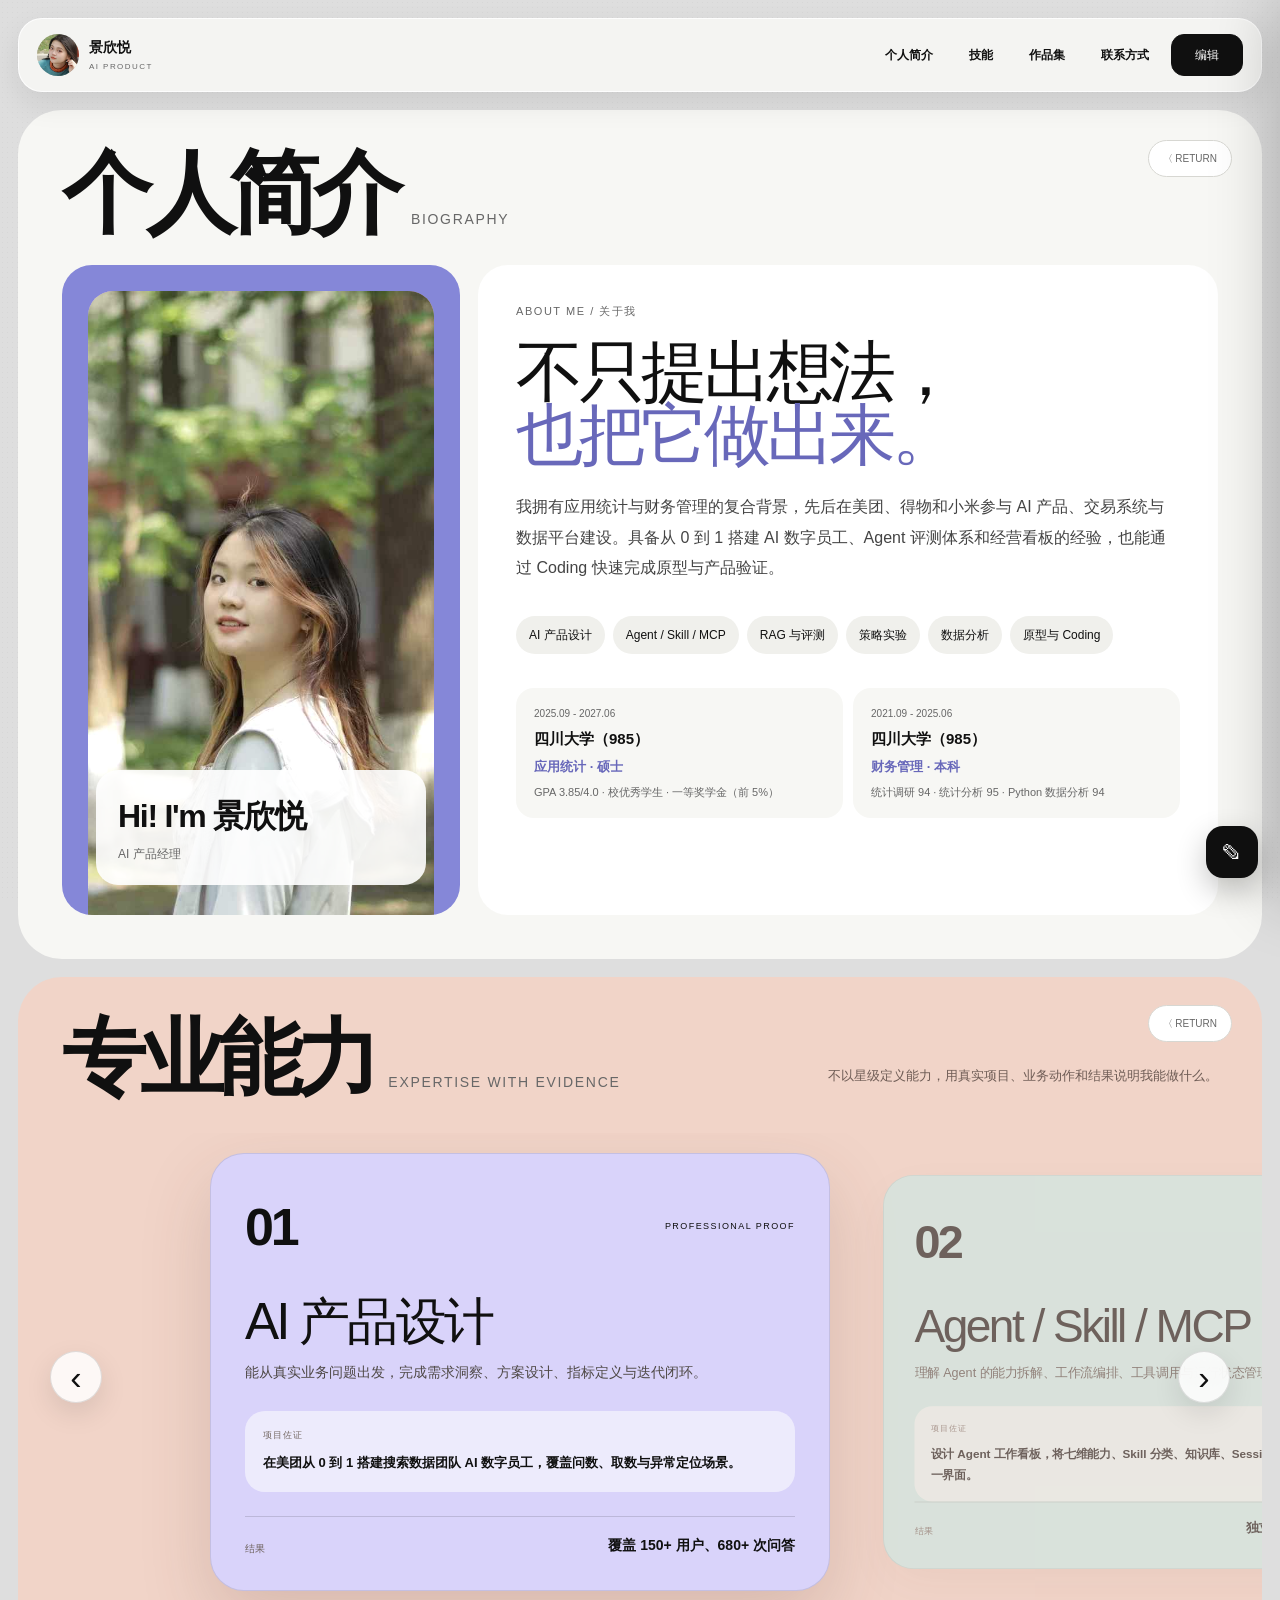
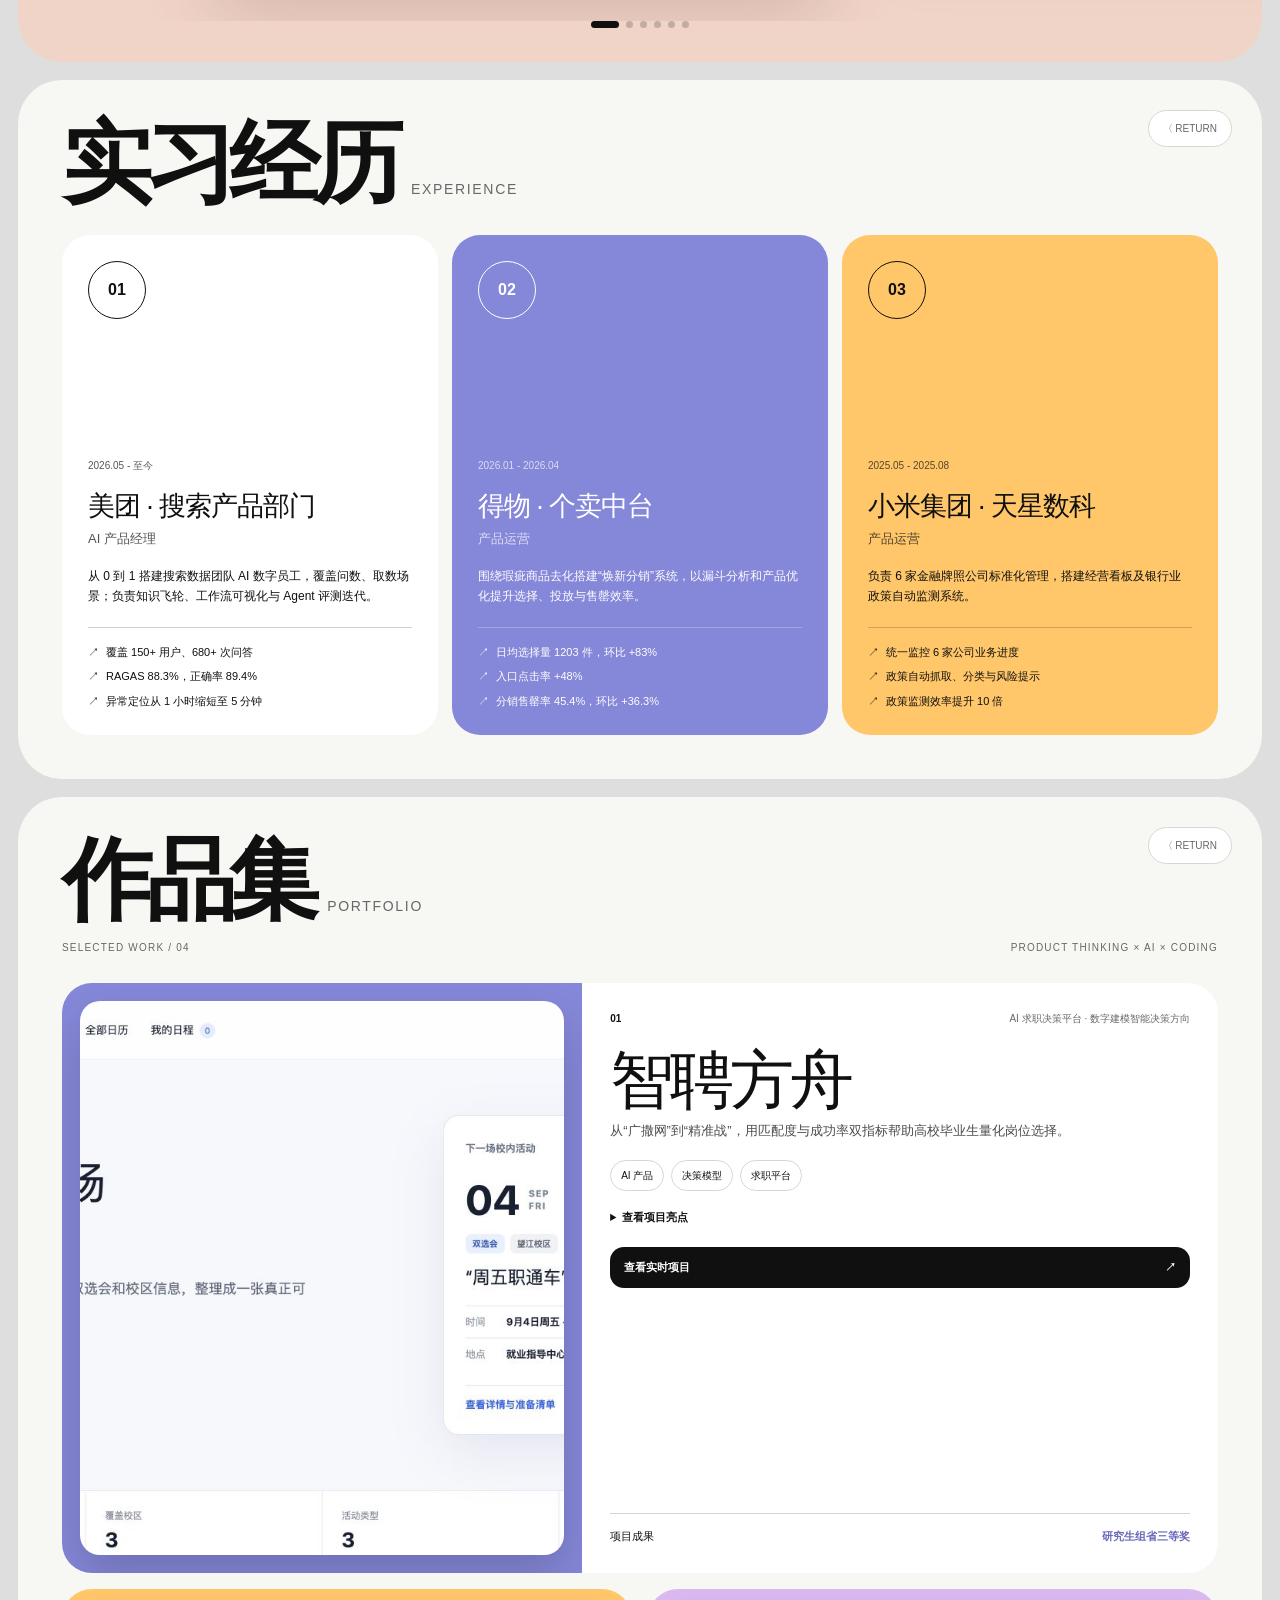
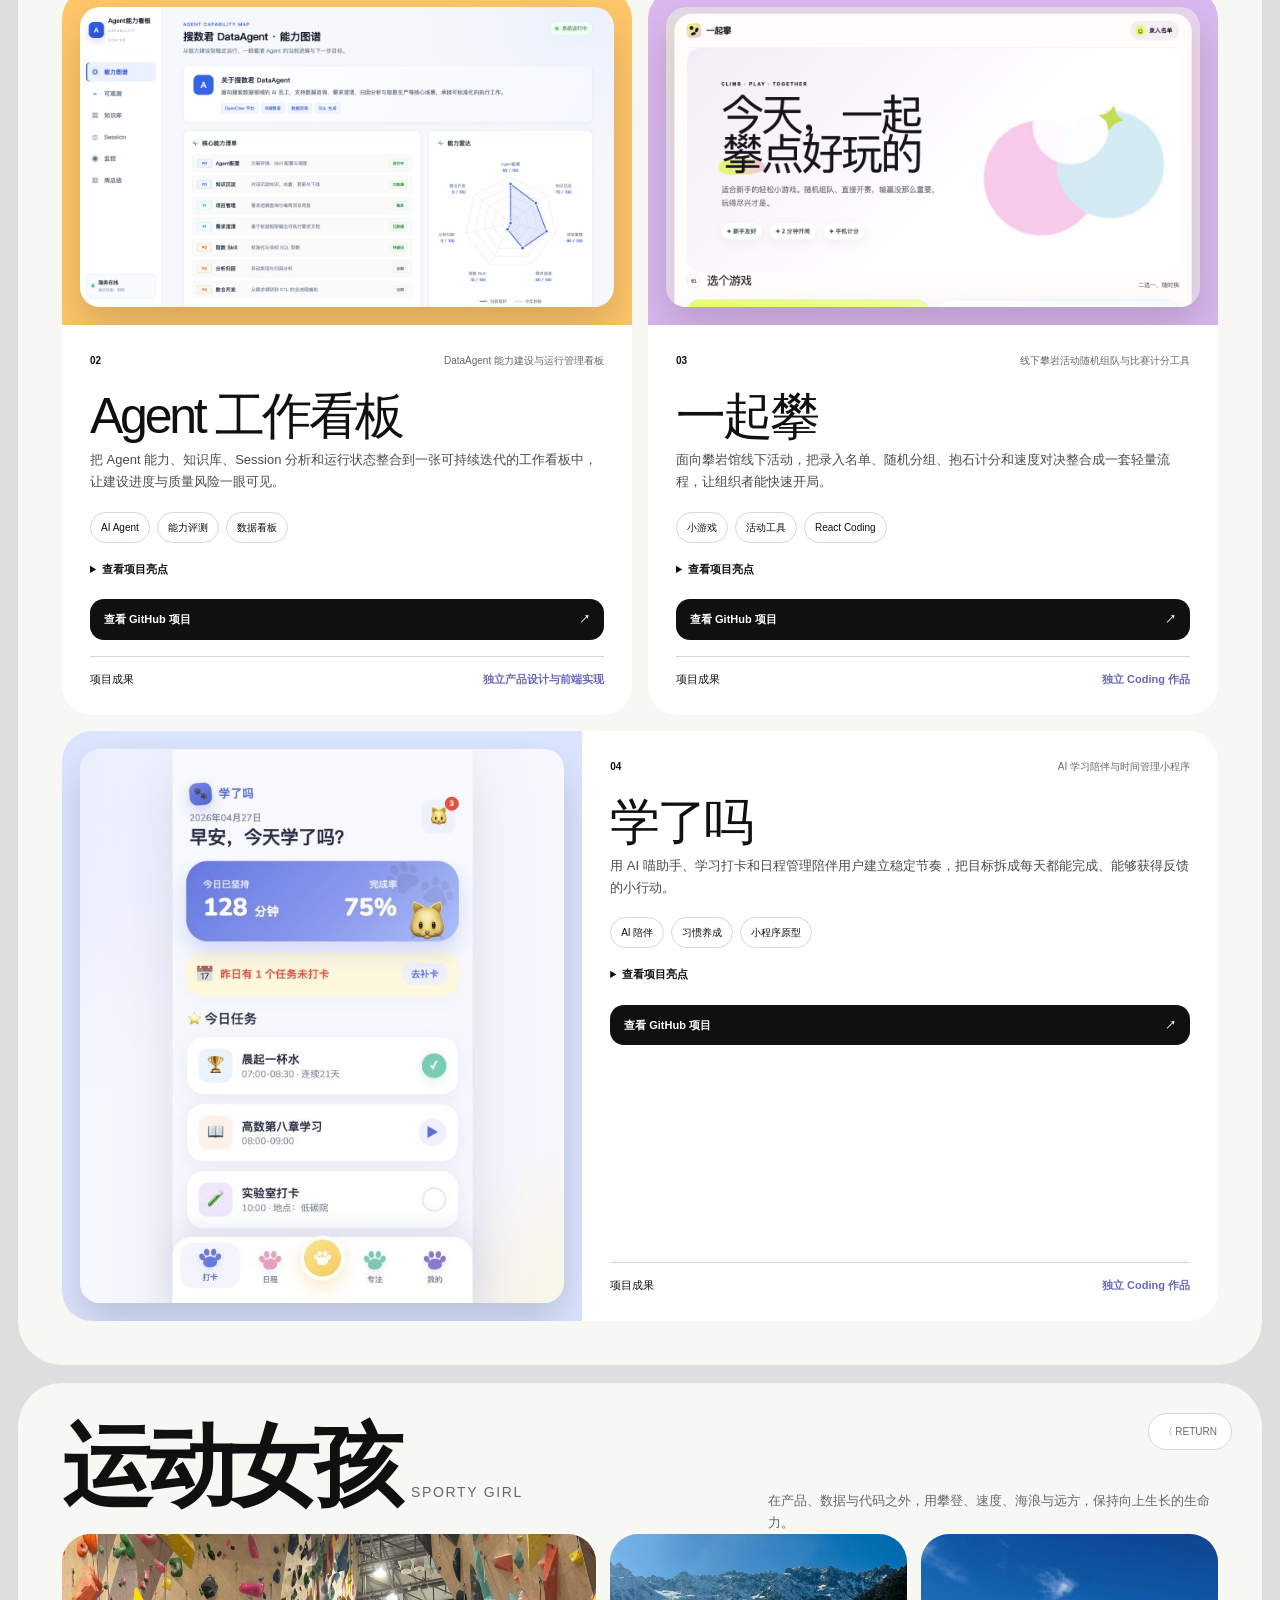
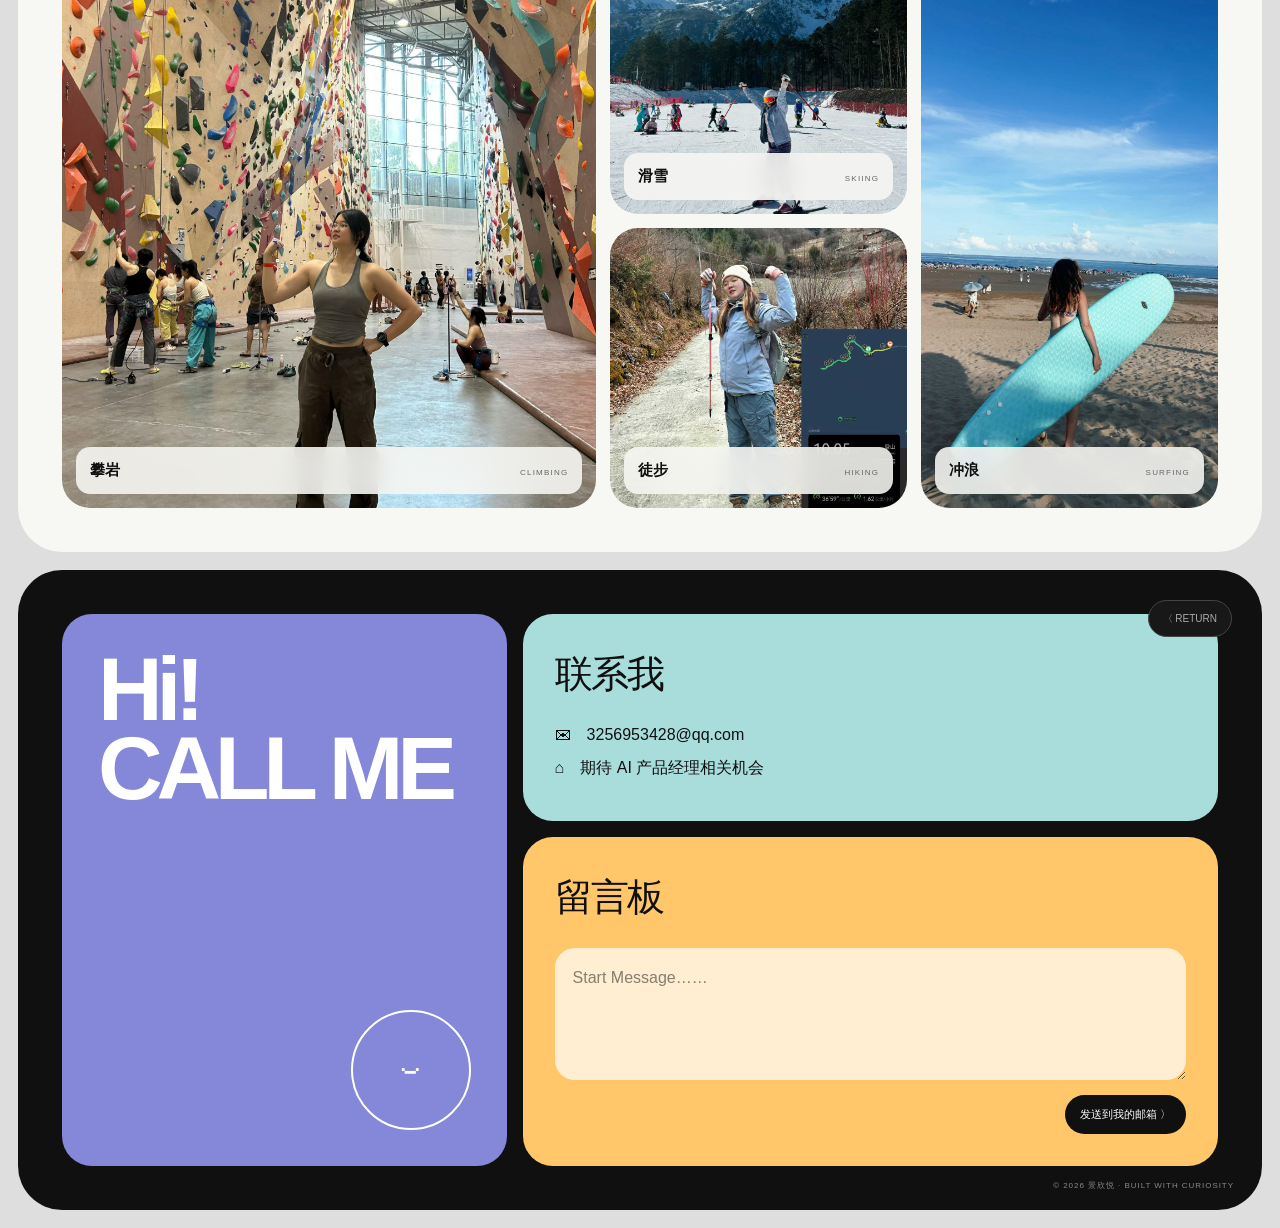
==== commit cd6d5f2b: "Deploy portfolio update 78ae2e2" ====
--- a/index.html
+++ b/index.html
@@ -9,8 +9,8 @@
     <meta property="og:image" content="./og-blue.png" />
     <link rel="icon" href="./favicon.svg" />
     <title>景欣悦｜AI 产品经理作品集</title>
-    <script type="module" crossorigin src="./assets/index-CA4oGPg6.js"></script>
-    <link rel="stylesheet" crossorigin href="./assets/index-BCFzhli-.css">
+    <script type="module" crossorigin src="./assets/index-DzsKZgaM.js"></script>
+    <link rel="stylesheet" crossorigin href="./assets/index-huGJ7lRM.css">
   </head>
   <body>
     <div id="root"></div>
--- a/assets/index-huGJ7lRM.css
+++ b/assets/index-huGJ7lRM.css
@@ -0,0 +1,2 @@
+/*! tailwindcss v4.2.1 | MIT License | https://tailwindcss.com */
+@layer theme{:root,:host{--font-sans:ui-sans-serif, system-ui, sans-serif, "Apple Color Emoji", "Segoe UI Emoji", "Segoe UI Symbol", "Noto Color Emoji";--font-mono:ui-monospace, SFMono-Regular, Menlo, Monaco, Consolas, "Liberation Mono", "Courier New", monospace;--spacing:.25rem;--default-font-family:var(--font-sans);--default-mono-font-family:var(--font-mono)}}@layer base{*,:after,:before,::backdrop{box-sizing:border-box;border:0 solid;margin:0;padding:0}::file-selector-button{box-sizing:border-box;border:0 solid;margin:0;padding:0}html,:host{-webkit-text-size-adjust:100%;tab-size:4;line-height:1.5;font-family:var(--default-font-family,ui-sans-serif, system-ui, sans-serif, "Apple Color Emoji", "Segoe UI Emoji", "Segoe UI Symbol", "Noto Color Emoji");font-feature-settings:var(--default-font-feature-settings,normal);font-variation-settings:var(--default-font-variation-settings,normal);-webkit-tap-highlight-color:transparent}hr{height:0;color:inherit;border-top-width:1px}abbr:where([title]){-webkit-text-decoration:underline dotted;text-decoration:underline dotted}h1,h2,h3,h4,h5,h6{font-size:inherit;font-weight:inherit}a{color:inherit;-webkit-text-decoration:inherit;-webkit-text-decoration:inherit;-webkit-text-decoration:inherit;-webkit-text-decoration:inherit;text-decoration:inherit}b,strong{font-weight:bolder}code,kbd,samp,pre{font-family:var(--default-mono-font-family,ui-monospace, SFMono-Regular, Menlo, Monaco, Consolas, "Liberation Mono", "Courier New", monospace);font-feature-settings:var(--default-mono-font-feature-settings,normal);font-variation-settings:var(--default-mono-font-variation-settings,normal);font-size:1em}small{font-size:80%}sub,sup{vertical-align:baseline;font-size:75%;line-height:0;position:relative}sub{bottom:-.25em}sup{top:-.5em}table{text-indent:0;border-color:inherit;border-collapse:collapse}:-moz-focusring{outline:auto}progress{vertical-align:baseline}summary{display:list-item}ol,ul,menu{list-style:none}img,svg,video,canvas,audio,iframe,embed,object{vertical-align:middle;display:block}img,video{max-width:100%;height:auto}button,input,select,optgroup,textarea{font:inherit;font-feature-settings:inherit;font-variation-settings:inherit;letter-spacing:inherit;color:inherit;opacity:1;background-color:#0000;border-radius:0}::file-selector-button{font:inherit;font-feature-settings:inherit;font-variation-settings:inherit;letter-spacing:inherit;color:inherit;opacity:1;background-color:#0000;border-radius:0}:where(select:is([multiple],[size])) optgroup{font-weight:bolder}:where(select:is([multiple],[size])) optgroup option{padding-inline-start:20px}::file-selector-button{margin-inline-end:4px}::placeholder{opacity:1}@supports (not ((-webkit-appearance:-apple-pay-button))) or (contain-intrinsic-size:1px){::placeholder{color:currentColor}@supports (color:color-mix(in lab, red, red)){::placeholder{color:color-mix(in oklab, currentcolor 50%, transparent)}}}textarea{resize:vertical}::-webkit-search-decoration{-webkit-appearance:none}::-webkit-date-and-time-value{min-height:1lh;text-align:inherit}::-webkit-datetime-edit{display:inline-flex}::-webkit-datetime-edit-fields-wrapper{padding:0}::-webkit-datetime-edit{padding-block:0}::-webkit-datetime-edit-year-field{padding-block:0}::-webkit-datetime-edit-month-field{padding-block:0}::-webkit-datetime-edit-day-field{padding-block:0}::-webkit-datetime-edit-hour-field{padding-block:0}::-webkit-datetime-edit-minute-field{padding-block:0}::-webkit-datetime-edit-second-field{padding-block:0}::-webkit-datetime-edit-millisecond-field{padding-block:0}::-webkit-datetime-edit-meridiem-field{padding-block:0}::-webkit-calendar-picker-indicator{line-height:1}:-moz-ui-invalid{box-shadow:none}button,input:where([type=button],[type=reset],[type=submit]){appearance:button}::file-selector-button{appearance:button}::-webkit-inner-spin-button{height:auto}::-webkit-outer-spin-button{height:auto}[hidden]:where(:not([hidden=until-found])){display:none!important}}@layer components;@layer utilities{.relative{position:relative}.start{inset-inline-start:var(--spacing)}.hidden{display:none}.table{display:table}.antialiased{-webkit-font-smoothing:antialiased;-moz-osx-font-smoothing:grayscale}}:root{--canvas:#dedede;--paper:#f7f7f4;--ink:#101010;--muted:#676767;--line:#d7d7d2;--purple:#8587d8;--purple-dark:#6868ba;--lilac:#d9b9f0;--aqua:#a9dddb;--yellow:#ffc66a;--blue:#416fce;--red:#f26c61}*{box-sizing:border-box}html{scroll-behavior:smooth}body{background:var(--canvas);color:var(--ink);margin:0;font-family:Arial,PingFang SC,Microsoft YaHei,sans-serif}body:before{content:"";pointer-events:none;opacity:.32;background-image:radial-gradient(#00000017 .65px,#0000 .65px);background-size:5px 5px;position:fixed;inset:0}a{color:inherit;text-decoration:none}button,input,textarea{font:inherit}button,a{-webkit-tap-highlight-color:transparent}.nav{z-index:10;-webkit-backdrop-filter:blur(18px);backdrop-filter:blur(18px);background:#f7f7f4e6;border:1px solid #fffc;border-radius:24px;justify-content:space-between;align-items:center;width:min(1480px,100% - 36px);min-height:74px;margin:18px auto 0;padding:12px 18px;display:flex;position:sticky;top:14px;box-shadow:0 12px 30px #00000014}.brand{align-items:center;gap:10px;display:flex}.brandMark{background:#d8ddd2;border-radius:50%;width:42px;height:42px;font-style:normal;display:block;overflow:hidden;box-shadow:inset 0 0 0 1px #00000014}.brandMark img{object-fit:cover;object-position:50% 23%;width:100%;height:100%;display:block;transform:scale(1.13)}.brandCopy{flex-direction:column;display:flex}.brandCopy b{font-size:14px}.brandCopy small{letter-spacing:.18em;color:var(--muted);margin-top:3px;font-size:8px}.navLinks{align-items:center;gap:8px;display:flex}.navLinks a,.edit{cursor:pointer;background:0 0;border:1px solid #0000;border-radius:13px;flex-direction:column;justify-content:center;min-height:42px;padding:8px 13px;display:flex}.navLinks a b{font-size:12px;font-weight:600}.navLinks a small{display:none}.navLinks a:hover{border-color:var(--line);background:#fff}.edit{color:#fff;background:var(--ink);border-color:var(--ink);align-items:center;min-width:72px;font-size:12px}.hero,.about,.skills,.experience,.work,.life,footer{background:var(--paper);border-radius:44px;width:min(1480px,100% - 36px);margin:18px auto;position:relative;overflow:hidden}.about,.skills,.experience,.work,.life,footer{scroll-margin-top:108px}.hero{grid-template-rows:auto 1fr auto;grid-template-columns:minmax(270px,.82fr) minmax(0,1.55fr) 220px;gap:18px;min-height:820px;padding:42px;display:grid}.doodleLine{display:none}.eyebrow{letter-spacing:.14em;text-transform:uppercase;margin:0;font-size:11px}.hero>.eyebrow{background:#fff;border-radius:999px;grid-area:1/1;align-self:start;width:max-content;padding:13px 16px}.welcome{letter-spacing:-.075em;text-align:right;grid-area:1/2/auto/4;align-self:start;margin:-16px 0 0;font-size:clamp(78px,10vw,166px);font-weight:900;line-height:.82}.heroApple{background:var(--red);border-radius:50%;width:.55em;height:.55em;margin:0 .04em .02em;display:inline-block;position:relative}.heroApple:after{content:"";background:#40794e;border-radius:100% 0;width:.18em;height:.1em;position:absolute;top:-.06em;right:.08em;transform:rotate(-25deg)}.heroStage{grid-area:2/1/auto/4;grid-template-columns:minmax(270px,.82fr) minmax(0,1.55fr) 220px;gap:18px;min-height:560px;display:grid}.heroCopy{background:var(--purple);color:#fff;border-radius:30px;flex-direction:column;grid-column:1;justify-content:flex-end;padding:34px;display:flex}.heroCopy:before{content:"AI";border:2px solid #ffffffbf;border-radius:50%;place-items:center;width:94px;height:94px;margin-bottom:auto;font-size:32px;font-weight:800;display:grid}.heroCopy p{letter-spacing:-.045em;margin:0 0 12px;font-size:clamp(28px,3.3vw,52px);line-height:1.04}.heroCopy small{opacity:.72;max-width:260px;font-size:11px;line-height:1.6}.speech{background:#fff;border-radius:30px;grid-column:2;align-self:stretch;padding:28px;font-size:0;position:relative;overflow:hidden}.speech:before{content:"";background:var(--lilac);border-radius:24px;position:absolute;inset:22px}.speech:after{content:"";filter:saturate(.9);background:url(./profile-CX_iEvuK.jpg) 50% 42%/cover no-repeat;border-radius:46% 46% 18px 18px;position:absolute;inset:40px 12% 0;box-shadow:inset 0 0 0 10px #ffffffeb}.speech i{display:none}.appleBuddy{background:var(--aqua);color:var(--ink);border-radius:30px;flex-direction:column;grid-column:3;justify-content:flex-end;align-items:flex-start;padding:24px;font-size:58px;font-weight:900;display:flex;position:relative}.appleBuddy>strong{letter-spacing:-.08em;font-size:78px;line-height:1;position:absolute;top:27px;left:25px}.appleBuddy>small{font-size:13px;font-weight:500;position:absolute;top:108px;left:28px}.appleBuddy span{font-size:18px}.appleBuddy b{font-size:20px;font-weight:400}.appleBuddy .leaf,.appleBuddy .shine{display:none}.heroBottom{background:var(--ink);color:#fff;border-radius:25px;grid-area:3/1/auto/4;grid-template-columns:1fr auto;align-items:center;gap:20px;padding:22px 26px;display:grid}.heroBottom p{max-width:960px;margin:0;font-size:14px;line-height:1.7}.continue{color:var(--ink);background:var(--yellow);border-radius:999px;padding:12px 17px;font-size:12px;font-weight:700}.slideTitle{align-items:baseline;gap:14px;margin:0 0 32px;display:flex}.slideTitle b{letter-spacing:-.07em;font-size:clamp(54px,7vw,112px);line-height:.88}.slideTitle span{color:var(--muted);text-transform:uppercase;letter-spacing:.12em;font-size:14px}.slideTitle.left{margin-bottom:28px}.returnLink{border:1px solid var(--line);color:var(--muted);text-transform:uppercase;background:#fff;border-radius:999px;padding:10px 14px;font-size:10px;position:absolute;top:30px;right:30px}.about{padding:44px}.aboutGrid{grid-template-columns:minmax(300px,.78fr) minmax(0,1.45fr);gap:18px;display:grid}.profileIllustration{background:var(--purple);border-radius:30px;min-height:650px;position:relative;overflow:hidden}.portraitFrame{background:var(--lilac);border:0;border-radius:25px 25px 0 0;padding:0;position:absolute;inset:26px 26px 0;overflow:hidden}.portraitFrame img{object-fit:cover;object-position:55% 50%;filter:saturate(.82)contrast(1.03);width:100%;height:100%;display:block}.portraitApple{display:none}.profileBubble{z-index:2;letter-spacing:-.04em;background:#ffffffe6;border-radius:22px;padding:22px;font-size:32px;font-weight:800;position:absolute;bottom:30px;left:34px;right:34px}.profileBubble small{color:var(--muted);letter-spacing:0;margin-top:5px;font-size:12px;font-weight:500;display:block}.aboutCard{background:#fff;border-radius:30px;padding:38px}.aboutCard .eyebrow{color:var(--muted)}.aboutCard h2{letter-spacing:-.065em;margin:22px 0 26px;font-size:clamp(44px,5.2vw,82px);line-height:.94}.aboutCard h2 span{color:var(--purple-dark)}.aboutCard>p:last-of-type{color:#444;max-width:850px;font-size:16px;line-height:1.9}.capabilities{flex-wrap:wrap;gap:8px;margin-top:32px;display:flex}.capabilities span{background:#f0f0ec;border-radius:999px;padding:10px 13px;font-size:12px}.educationList{grid-template-columns:1fr 1fr;gap:10px;margin-top:34px;display:grid}.educationList>div{background:var(--paper);border-radius:18px;gap:7px;padding:18px;display:grid}.educationList span{color:var(--muted);font-size:10px}.educationList b{font-size:15px}.educationList strong{color:var(--purple-dark);font-size:13px}.educationList small{color:var(--muted);font-size:11px;line-height:1.5}.skills{background:#f1d4c8;padding:44px 0 34px}.skillsHeading{justify-content:space-between;align-items:end;gap:24px;padding:0 44px;display:flex}.skillsHeading .slideTitle{margin:0}.skillsHeading .slideTitle b{font-size:clamp(48px,6.6vw,100px)}.skillsHeading>p{color:#6e5c55;max-width:440px;margin:0 0 8px;font-size:13px;line-height:1.7}.skillCarousel{margin-top:38px;position:relative}.skillTrack{scroll-snap-type:x mandatory;scrollbar-width:none;gap:22px;padding:20px max(15vw,120px) 30px;display:flex;overflow-x:auto}.skillTrack::-webkit-scrollbar{display:none}.skillProof{scroll-snap-align:center;opacity:.58;cursor:pointer;background:#f8eee9;border:1px solid #1010101a;border-radius:34px;flex-direction:column;min-width:min(620px,68vw);min-height:410px;padding:34px;transition:all .35s;display:flex;transform:scale(.9);box-shadow:0 18px 50px #5b382d14}.skillProof.active{opacity:1;transform:scale(1);box-shadow:0 28px 70px #5b382d2b}.skillProof.purple{background:#d9d3fa}.skillProof.aqua{background:#c9ece9}.skillProof.yellow{background:#ffe2a9}.skillProof.orange{background:#f8bea1}.skillProof.blue{background:#cadcf8}.skillProof.lilac{background:#e7cef3}.skillProofTop{justify-content:space-between;align-items:center;display:flex}.skillProofTop>span{letter-spacing:-.06em;font-size:52px;font-weight:900}.skillProofTop small{letter-spacing:.16em;font-size:9px}.skillProof h2{letter-spacing:-.055em;margin:32px 0 14px;font-size:clamp(34px,4vw,58px);line-height:.95}.skillProof>p{color:#4e4845;max-width:520px;margin:0;font-size:14px;line-height:1.7}.proofBox{background:#ffffff8c;border-radius:20px;margin-top:26px;padding:18px}.proofBox small{color:#766a65;letter-spacing:.12em;margin-bottom:8px;font-size:9px;display:block}.proofBox strong{font-size:13px;line-height:1.7}.proofResult{border-top:1px solid #10101024;justify-content:space-between;align-items:end;gap:20px;margin-top:auto;padding-top:18px;display:flex}.proofResult span{color:#6e625d;font-size:10px}.proofResult b{text-align:right;max-width:76%;font-size:14px}.skillArrow{z-index:2;width:52px;height:52px;color:var(--ink);cursor:pointer;-webkit-backdrop-filter:blur(12px);backdrop-filter:blur(12px);background:#ffffffd6;border:1px solid #10101021;border-radius:50%;place-items:center;font-size:34px;line-height:1;display:grid;position:absolute;top:50%;transform:translateY(-50%);box-shadow:0 10px 28px #0000001a}.skillArrow.prev{left:32px}.skillArrow.next{right:32px}.skillDots{justify-content:center;gap:7px;display:flex}.skillDots button{cursor:pointer;background:#10101033;border:0;border-radius:999px;width:7px;height:7px;padding:0;transition:all .2s}.skillDots button.active{background:var(--ink);width:28px}.skills>.returnLink{top:28px}.experience{padding:44px}.experienceList{grid-template-columns:repeat(3,1fr);gap:14px;display:grid}.experienceList article{background:#fff;border-radius:28px;flex-direction:column;min-height:500px;padding:26px;display:flex}.experienceList article:nth-child(2){background:var(--purple);color:#fff}.experienceList article:nth-child(3){background:var(--yellow)}.experienceNo{border:1px solid;border-radius:50%;place-items:center;width:58px;height:58px;font-weight:800;display:grid}.experienceMain{margin-top:auto}.experienceMain>span{opacity:.7;font-size:10px}.experienceMain h2{letter-spacing:-.04em;margin:10px 0 3px;font-size:27px}.experienceMain h3{opacity:.72;margin:0 0 17px;font-size:13px;font-weight:500}.experienceMain p{margin:0;font-size:12px;line-height:1.7}.experienceList ul{border-top:1px solid #0000002e;gap:8px;margin:20px 0 0;padding:16px 0 0;font-size:11px;list-style:none;display:grid}.experienceList article:nth-child(2) ul{border-color:#ffffff3d}.experienceList li:before{content:"↗";margin-right:7px}.work{padding:44px}.work .sectionHead{color:var(--muted);letter-spacing:.12em;justify-content:space-between;margin:-12px 0 28px;font-size:10px;display:flex}.projectList{grid-template-columns:repeat(2,minmax(0,1fr));gap:16px;display:grid}.projectCard{background:#fff;border-radius:30px;flex-direction:column;min-height:620px;display:flex;overflow:hidden}.projectCard:first-child,.projectCard:nth-child(4){grid-column:1/-1;grid-template-columns:.9fr 1.1fr;min-height:590px;display:grid}.visualPanel{background:var(--aqua);place-items:center;min-height:300px;padding:18px;display:grid;overflow:hidden}.projectCard:first-child .visualPanel{background:var(--purple);min-height:100%}.projectCard:nth-child(2) .visualPanel{background:var(--yellow)}.projectCard:nth-child(3) .visualPanel{background:var(--lilac)}.projectCard:nth-child(4) .visualPanel{background:#dce5ff;min-height:100%}.projectImage{object-fit:cover;object-position:center top;border-radius:20px;width:100%;height:100%;min-height:300px;display:block;box-shadow:0 22px 45px #00000029}.projectCard:first-child .projectImage,.projectCard:nth-child(4) .projectImage{min-height:500px}.projectPlaceholder{font-size:32px;font-weight:900}.projectCopy{flex-direction:column;padding:28px;display:flex}.projectMeta{color:var(--muted);justify-content:space-between;gap:12px;font-size:10px;display:flex}.projectMeta span:first-child{color:var(--ink);font-weight:800}.projectCard h2{letter-spacing:-.065em;margin:26px 0 10px;font-size:clamp(42px,5vw,78px);line-height:.9}.projectCard:not(:first-child) h2{font-size:50px}.lead{color:#4c4c4c;margin:0 0 18px;font-size:13px;line-height:1.7}.tags{flex-wrap:wrap;gap:7px;display:flex}.tags span{border:1px solid var(--line);border-radius:999px;padding:7px 10px;font-size:10px}.projectCard details{margin:18px 0;font-size:11px}.projectCard summary{cursor:pointer;font-weight:700}.projectCopy ul{color:var(--muted);gap:7px;padding:12px 0 0;line-height:1.5;list-style:none;display:grid}.projectCopy li:before{content:"↗";color:var(--purple-dark);margin-right:7px}.liveProject{background:var(--ink);color:#fff;border-radius:14px;justify-content:space-between;align-items:center;margin:4px 0 16px;padding:12px 14px;font-size:11px;font-weight:700;display:flex}.liveProject:hover{background:var(--purple-dark)}.outcome{border-top:1px solid var(--line);justify-content:space-between;margin-top:auto;padding-top:14px;font-size:11px;display:flex}.outcome b{color:var(--purple-dark)}.metricMockup{background:#fff;border-radius:26px;width:min(430px,100%);padding:30px;transform:rotate(1deg);box-shadow:0 30px 65px #0000002e}.metricMockup p{color:var(--muted);letter-spacing:.12em;margin:0;font-size:10px}.metricMockup strong{margin:15px 0 30px;font-size:24px;display:block}.score{align-items:baseline;display:flex}.score span{margin-right:auto;font-size:12px}.score b{letter-spacing:-.08em;font-size:72px}.score i{font-style:normal}.bar{background:#ddd;border-radius:999px;height:7px;overflow:hidden}.bar span{background:var(--purple-dark);width:92%;height:100%;display:block}.probability{border-top:1px solid var(--line);justify-content:space-between;margin-top:25px;padding-top:16px;display:flex}.metricMockup small{color:var(--muted);margin-top:7px;font-size:9px;display:block}.phoneMockup{border:6px solid var(--ink);text-align:center;background:#fff;border-radius:32px;width:220px;min-height:390px;padding:18px;transform:rotate(-3deg);box-shadow:0 25px 50px #0000002e}.phoneTop{justify-content:space-between;font-size:9px;display:flex}.phoneTop i{font-style:normal}.phoneMockup>p{margin-top:30px;font-size:11px}.catFace{border:2px solid var(--ink);background:var(--yellow);border-radius:45%;place-items:center;width:90px;height:90px;margin:20px auto;font-weight:800;display:grid}.phoneMockup strong{font-size:14px}.streak{margin:10px 0 30px;font-size:25px;font-weight:800}.phoneMockup button{background:var(--ink);color:#fff;border:0;border-radius:13px;width:100%;padding:11px;font-size:10px}.gameMockup{border:4px solid var(--ink);width:min(430px,90%);height:340px;box-shadow:12px 12px 0 var(--ink);background:#fff;border-radius:25px;flex-direction:column;justify-content:flex-end;align-items:center;padding:28px;display:flex;position:relative}.summit{color:var(--red);font-size:54px;position:absolute;top:28px}.route{border-left:3px dashed var(--ink);flex-direction:column-reverse;justify-content:space-around;height:110px;display:flex;position:absolute;top:100px}.route span{border:2px solid var(--ink);background:var(--aqua);border-radius:50%;place-items:center;width:27px;height:27px;margin-left:-15px;font-size:10px;display:grid}.carouselDots{display:none}.life{padding:44px}.lifeHeading{justify-content:space-between;align-items:end;gap:30px;display:flex}.lifeHeading>p{max-width:450px;color:var(--muted);font-size:13px;line-height:1.7}.lifeGrid{grid-template-rows:280px 280px;grid-template-columns:1.35fr .75fr .75fr;gap:14px;display:grid}.lifeCard{background:#fff;border-radius:28px;margin:0;position:relative;overflow:hidden}.lifeCard.featured{grid-row:1/3}.lifeCard:nth-child(3){grid-area:1/3/3}.lifeCard:nth-child(4){grid-column:2}.lifeCard img{object-fit:cover;width:100%;height:100%;transition:all .45s;display:block}.lifeCard:hover img{transform:scale(1.035)}.lifeCard figcaption{-webkit-backdrop-filter:blur(12px);backdrop-filter:blur(12px);background:#f7f7f4e0;border-radius:14px;justify-content:space-between;align-items:baseline;padding:12px 14px;display:flex;position:absolute;bottom:14px;left:14px;right:14px}.lifeCard figcaption b{font-size:15px}.lifeCard figcaption span{color:var(--muted);letter-spacing:.15em;font-size:8px}.lifeApple{display:none}footer{background:var(--ink);color:#fff;grid-template-columns:.78fr 1.22fr;gap:16px;min-height:640px;padding:44px;display:grid}.contactIntro{background:var(--purple);border-radius:30px;flex-direction:column;justify-content:space-between;padding:36px;display:flex}.contactIntro>p{letter-spacing:-.07em;margin:0;font-size:clamp(56px,7vw,108px);font-weight:900;line-height:.88}.contactApple{border:2px solid #fff;border-radius:50%;place-items:center;width:120px;height:120px;margin-left:auto;display:grid}.contactApple i{display:none}.contactApple span{font-size:45px}.contactPanels{grid-template-rows:.72fr 1.28fr;gap:16px;display:grid}.contactCard,.messageCard{color:var(--ink);border-radius:30px;padding:32px}.contactCard{background:var(--aqua)}.messageCard{background:var(--yellow);display:grid}.contactCard h2,.messageCard h2{letter-spacing:-.045em;margin:0 0 20px;font-size:38px}.contactCard p{margin:9px 0}.messageCard textarea{resize:vertical;background:#ffffffb3;border:0;border-radius:20px;min-height:130px;padding:18px}.messageCard a{background:var(--ink);color:#fff;border-radius:999px;place-self:end;margin-top:14px;padding:11px 15px;font-size:11px}.copyright{color:#888;letter-spacing:.12em;font-size:8px;position:absolute;bottom:18px;right:28px}footer .returnLink{color:#aaa;background:#181818;border-color:#444}.floatingEdit{z-index:12;background:var(--ink);color:#fff;cursor:pointer;border:0;border-radius:17px;width:52px;height:52px;font-size:20px;position:fixed;bottom:22px;right:22px;box-shadow:0 12px 30px #0000003d}.editorOverlay{z-index:19;opacity:0;pointer-events:none;background:#0000006b;transition:all .25s;position:fixed;inset:0}.editorOverlay.open{opacity:1;pointer-events:auto}.editor{z-index:20;background:var(--paper);width:min(520px,100vw);color:var(--ink);padding:30px;transition:all .3s;position:fixed;top:0;bottom:0;right:0;overflow:auto;transform:translate(102%);box-shadow:-20px 0 60px #0003}.editor.open{transform:none}.editorHead{z-index:2;border-bottom:1px solid var(--line);background:var(--paper);justify-content:space-between;align-items:start;padding:30px 0 18px;display:flex;position:sticky;top:-30px}.editorHead span{letter-spacing:.15em;font-size:9px}.editorHead h3{margin:6px 0 0;font-size:28px}.editorHead button{cursor:pointer;background:0 0;border:0;font-size:36px}.saveState{min-height:18px;color:var(--muted);font-size:11px}.editorSection{border-bottom:1px solid var(--line);gap:14px;padding:22px 0;display:grid}.editorSection h4{margin:0}.editorSection label{color:var(--muted);gap:6px;font-size:11px;display:grid}.editorSection input,.editorSection textarea{resize:vertical;border:1px solid var(--line);width:100%;color:var(--ink);background:#fff;border-radius:11px;padding:11px 12px;line-height:1.45}.editorSection input:focus,.editorSection textarea:focus{outline:2px solid var(--purple)}.editorTitle{justify-content:space-between;display:flex}.editorTitle button{color:#b73737;cursor:pointer;background:0 0;border:0}.addProject{border:1px dashed var(--muted);cursor:pointer;background:0 0;border-radius:13px;width:100%;margin:20px 0;padding:14px}.dataTools{grid-template-columns:1fr 1fr;gap:8px;padding-bottom:40px;display:grid}.dataTools button{border:1px solid var(--ink);cursor:pointer;background:0 0;border-radius:10px;padding:11px}.dataTools .danger{color:#b73737;border-color:#b73737;grid-column:1/-1}@media (width<=1100px){.hero{grid-template-columns:1fr 1fr}.hero>.eyebrow{grid-column:1}.welcome{text-align:left;grid-area:2/1/auto/3}.heroStage{grid-area:3/1/auto/3;grid-template-columns:1fr 1fr}.heroCopy{grid-column:1}.speech{grid-column:2}.appleBuddy{grid-column:1/3;min-height:190px}.heroBottom{grid-area:4/1/auto/3}.aboutGrid,footer{grid-template-columns:1fr}.profileIllustration{min-height:560px}.skillsHeading{flex-direction:column;align-items:start}.skillProof{min-width:min(620px,76vw)}.experienceList{grid-template-columns:1fr}.experienceList article{min-height:340px}.projectCard:first-child,.projectCard:nth-child(4){grid-template-columns:1fr}.projectCard:first-child .visualPanel,.projectCard:nth-child(4) .visualPanel{min-height:420px}.lifeGrid{grid-template-rows:420px 280px 340px;grid-template-columns:1fr 1fr}.lifeCard.featured{grid-area:1/1/auto/3}.lifeCard:nth-child(3){grid-area:2/2}.lifeCard:nth-child(4){grid-area:3/1/auto/3}}@media (width<=720px){.nav{width:calc(100% - 20px);margin-top:10px;top:8px}.brandCopy{display:none}.navLinks{gap:4px}.navLinks a{display:none}.edit{min-width:62px}.hero,.about,.experience,.work,.life,footer{border-radius:28px;width:calc(100% - 20px);margin:10px auto;padding:22px}.skills{border-radius:28px;width:calc(100% - 20px);margin:10px auto;padding:28px 0 24px}.hero{min-height:auto;display:block}.hero>.eyebrow{margin-bottom:35px}.welcome{margin:0 0 24px;font-size:22vw}.heroStage{grid-template-columns:1fr;min-height:auto;display:grid}.heroCopy,.speech,.appleBuddy{grid-column:1;min-height:330px}.speech{min-height:460px}.appleBuddy{min-height:180px}.heroBottom{grid-template-columns:1fr;margin-top:18px}.continue{width:max-content}.slideTitle{display:block}.slideTitle b{font-size:54px}.slideTitle span{margin-top:8px;display:block}.returnLink{display:none}.aboutGrid{grid-template-columns:1fr}.profileIllustration{min-height:510px}.aboutCard{padding:24px}.aboutCard h2{font-size:46px}.educationList{grid-template-columns:1fr}.skillsHeading{padding:0 22px}.skillsHeading .slideTitle b{font-size:50px}.skillsHeading>p{font-size:12px}.skillTrack{gap:12px;padding:12px 11vw 24px}.skillProof{border-radius:26px;min-width:78vw;min-height:440px;padding:24px}.skillProofTop>span{font-size:42px}.skillProof h2{margin-top:28px;font-size:38px}.skillArrow{width:42px;height:42px;font-size:28px}.skillArrow.prev{left:10px}.skillArrow.next{right:10px}.experienceList article{min-height:390px}.projectList{grid-template-columns:1fr}.projectCard:first-child,.projectCard:nth-child(4){grid-column:1}.projectCard{min-height:auto}.projectCard h2,.projectCard:not(:first-child) h2{font-size:48px}.projectCard:first-child .visualPanel,.projectCard:nth-child(4) .visualPanel{min-height:320px}.projectCard:first-child .projectImage,.projectCard:nth-child(4) .projectImage{min-height:280px}.lifeHeading{display:block}.lifeHeading>p{margin-bottom:22px}.lifeGrid{grid-template-rows:repeat(4,360px);grid-template-columns:1fr}.lifeCard.featured,.lifeCard:nth-child(3),.lifeCard:nth-child(4){grid-area:auto/1}footer{min-height:auto}.contactIntro{min-height:430px}.contactPanels{grid-template-rows:auto auto}.contactCard,.messageCard{padding:24px}.copyright{display:none}}@media (prefers-reduced-motion:reduce){html{scroll-behavior:auto}*{transition:none!important}}
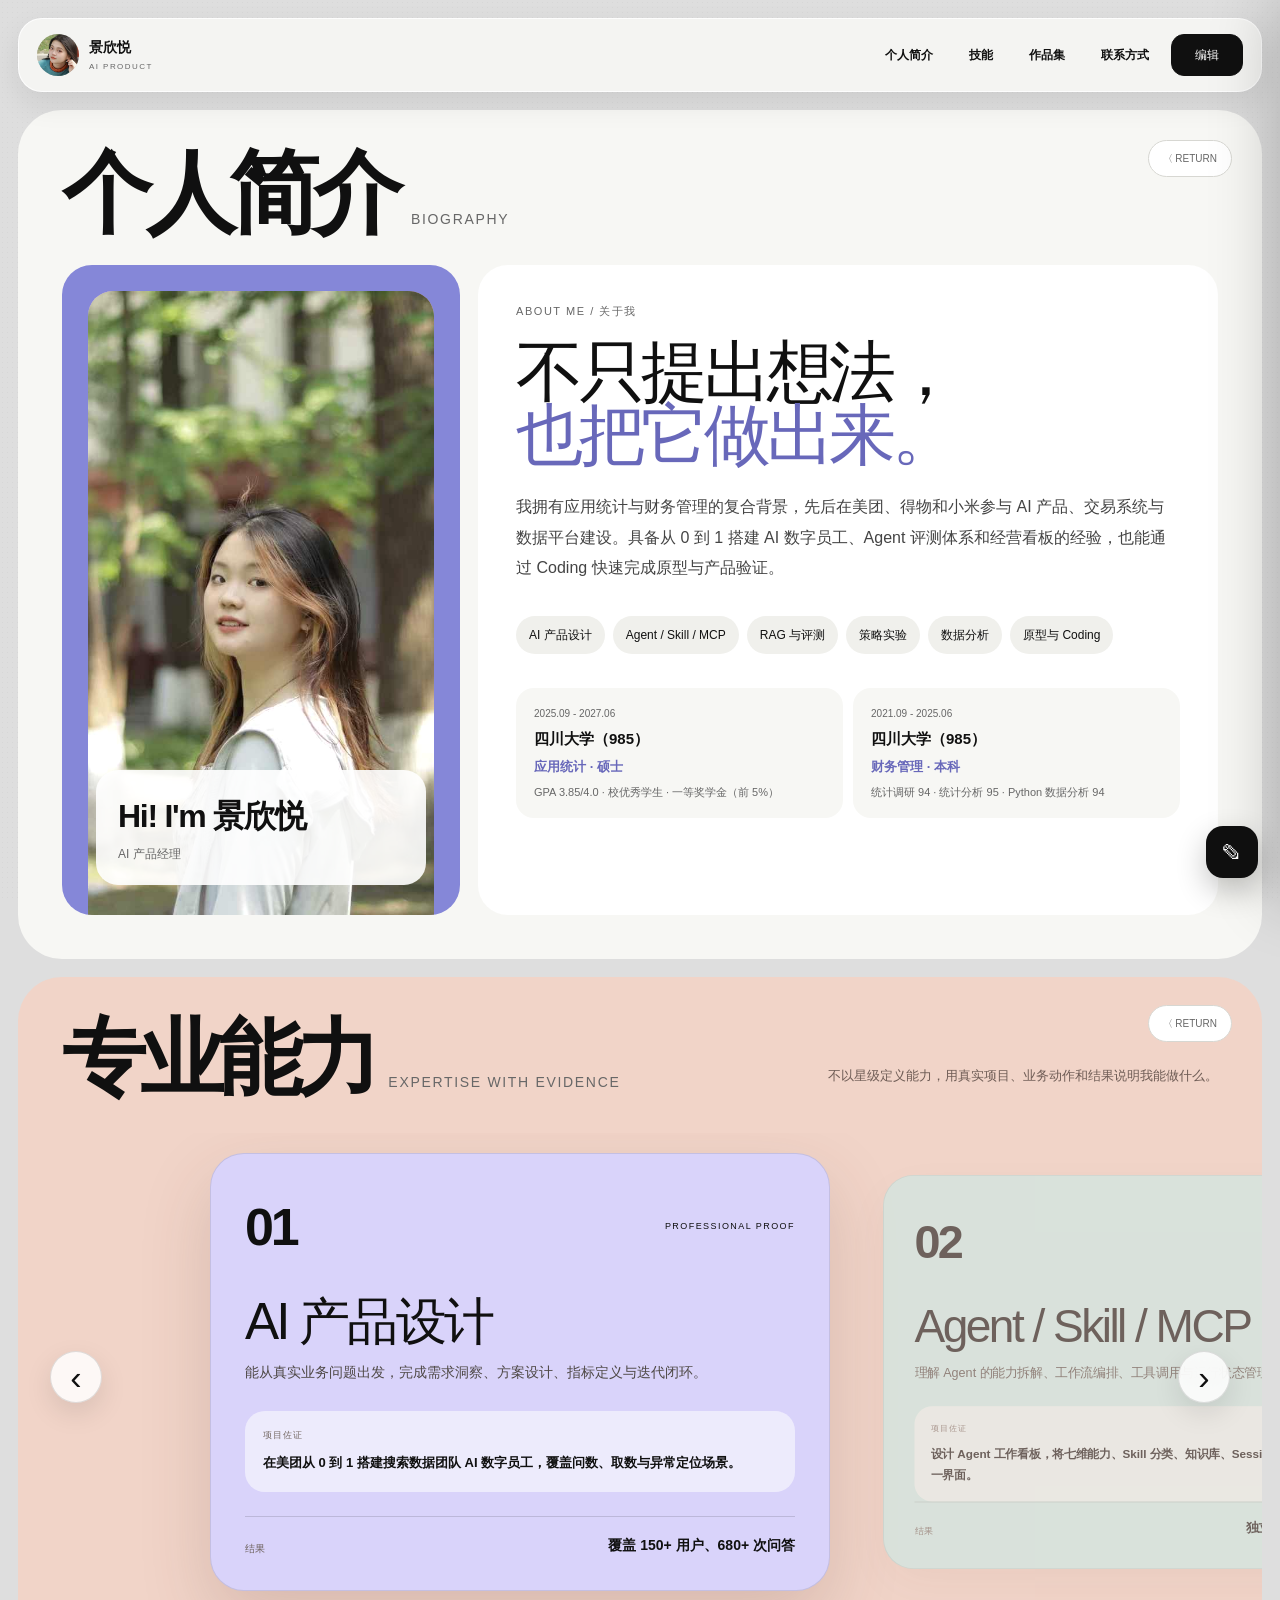
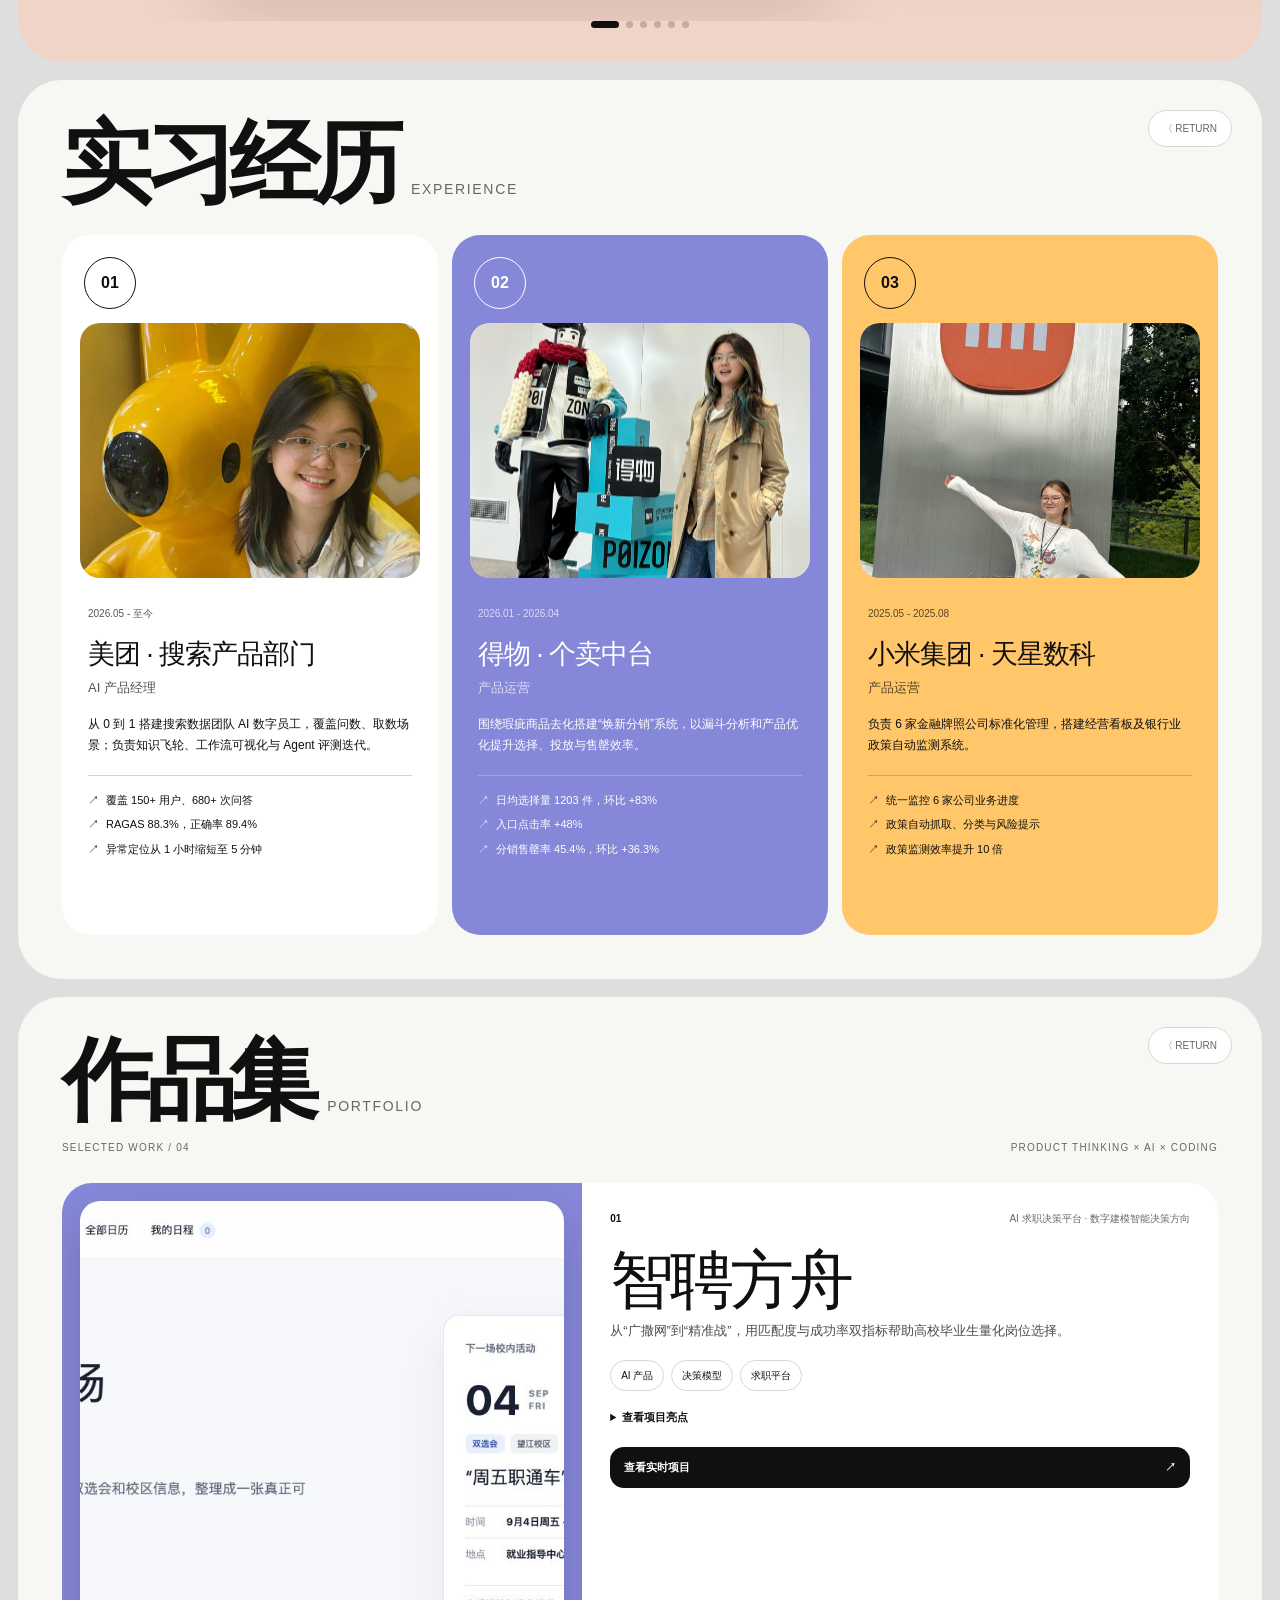
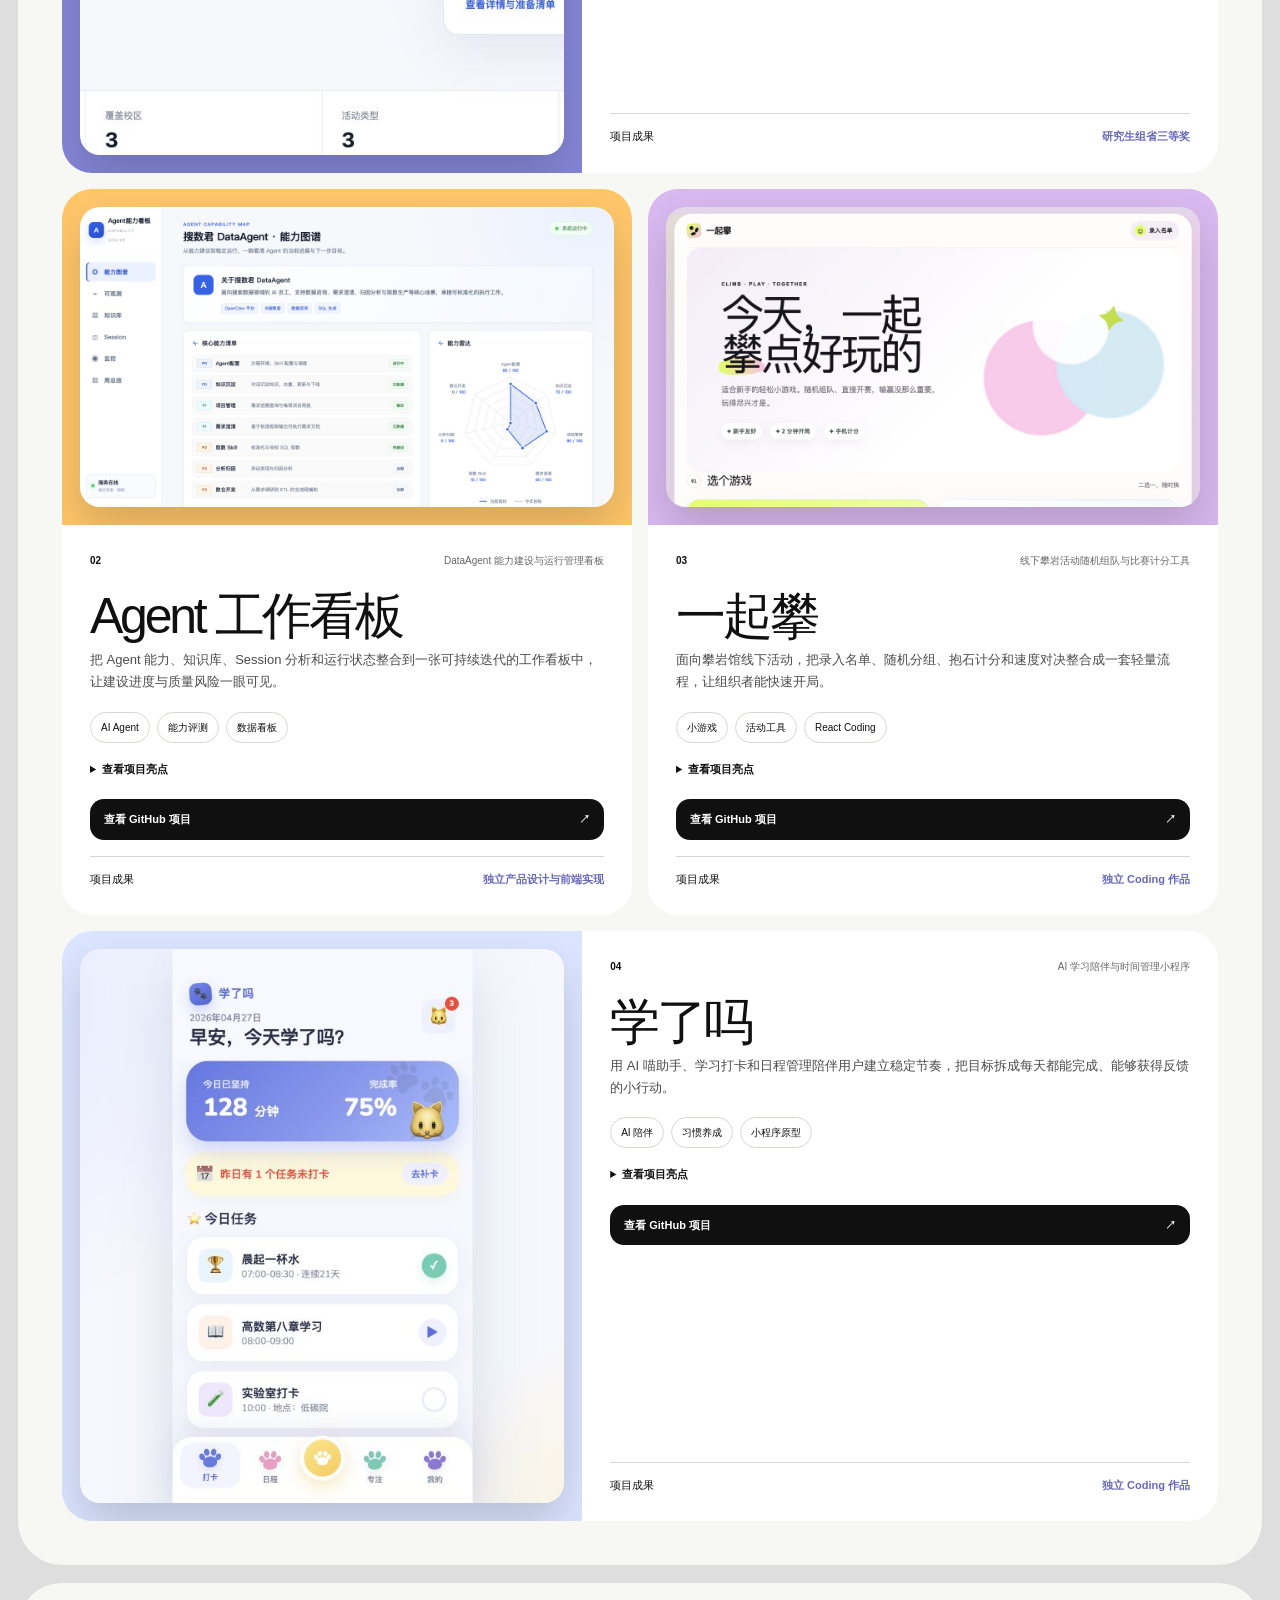
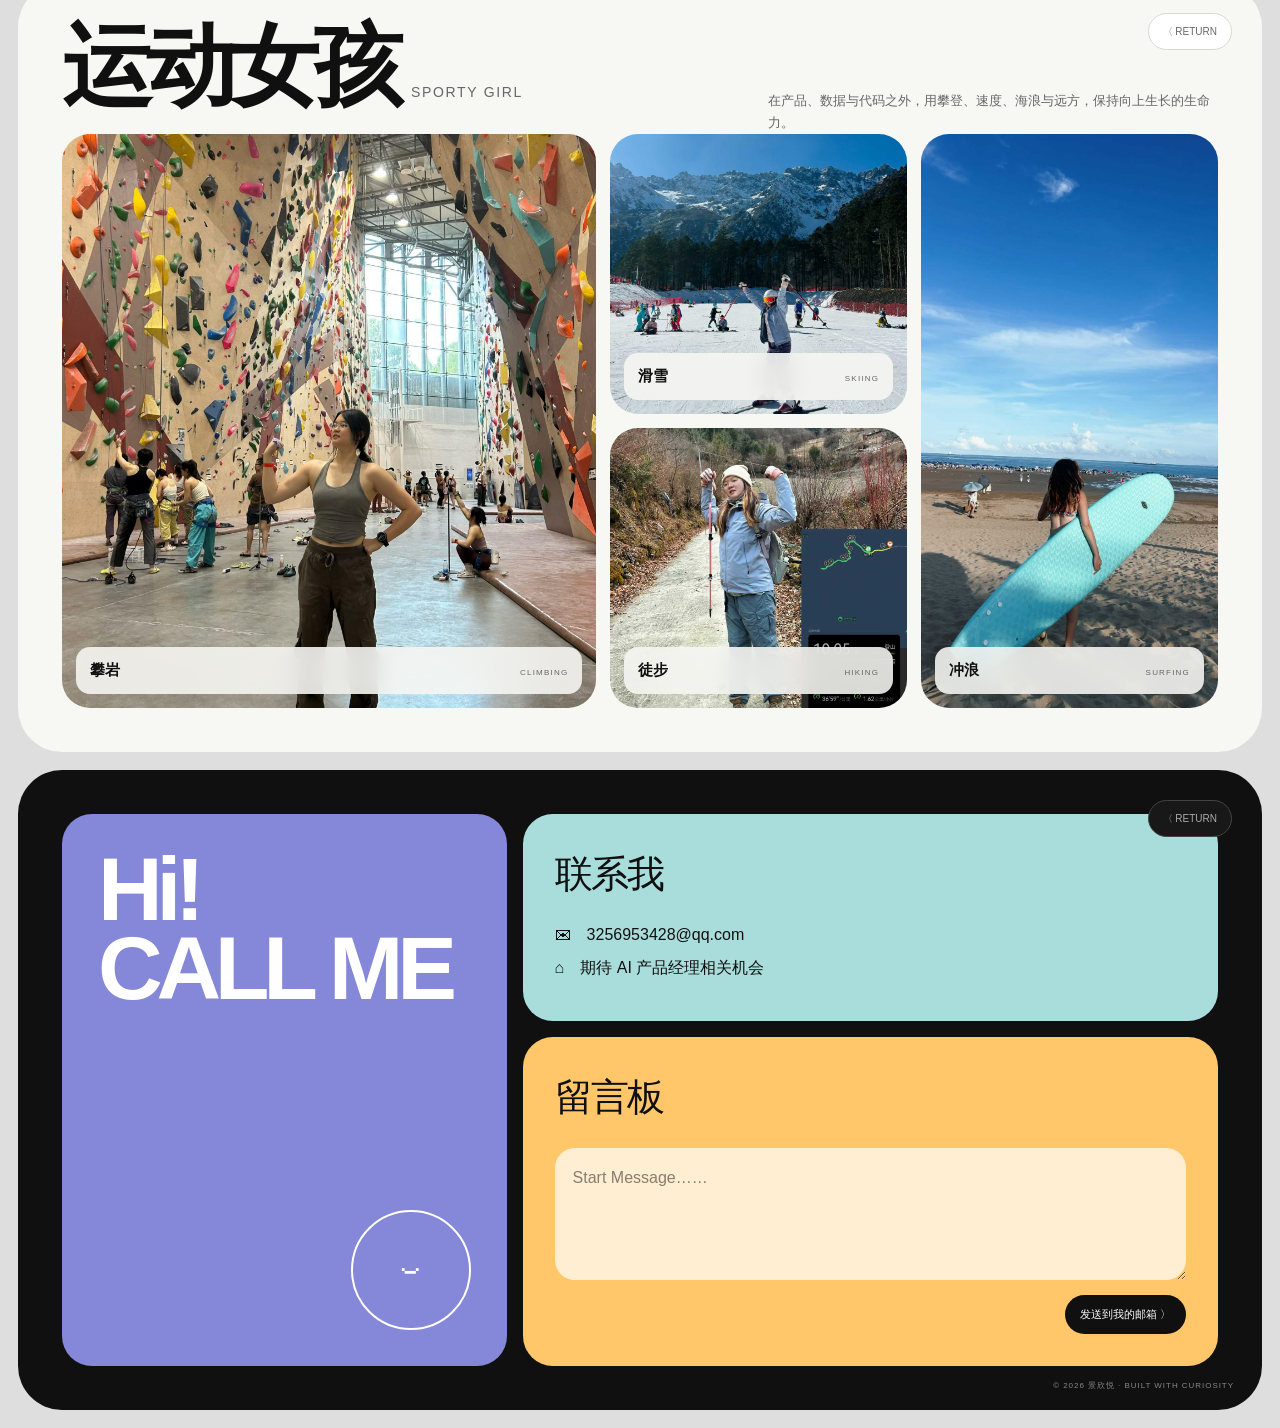
==== commit 37870a40: "Deploy internship photo update 89570b0" ====
--- a/index.html
+++ b/index.html
@@ -9,8 +9,8 @@
     <meta property="og:image" content="./og-blue.png" />
     <link rel="icon" href="./favicon.svg" />
     <title>景欣悦｜AI 产品经理作品集</title>
-    <script type="module" crossorigin src="./assets/index-DzsKZgaM.js"></script>
-    <link rel="stylesheet" crossorigin href="./assets/index-huGJ7lRM.css">
+    <script type="module" crossorigin src="./assets/index-DhtvUMiw.js"></script>
+    <link rel="stylesheet" crossorigin href="./assets/index-9ALLkfbl.css">
   </head>
   <body>
     <div id="root"></div>
--- a/assets/index-9ALLkfbl.css
+++ b/assets/index-9ALLkfbl.css
@@ -0,0 +1,2 @@
+/*! tailwindcss v4.2.1 | MIT License | https://tailwindcss.com */
+@layer theme{:root,:host{--font-sans:ui-sans-serif, system-ui, sans-serif, "Apple Color Emoji", "Segoe UI Emoji", "Segoe UI Symbol", "Noto Color Emoji";--font-mono:ui-monospace, SFMono-Regular, Menlo, Monaco, Consolas, "Liberation Mono", "Courier New", monospace;--spacing:.25rem;--default-font-family:var(--font-sans);--default-mono-font-family:var(--font-mono)}}@layer base{*,:after,:before,::backdrop{box-sizing:border-box;border:0 solid;margin:0;padding:0}::file-selector-button{box-sizing:border-box;border:0 solid;margin:0;padding:0}html,:host{-webkit-text-size-adjust:100%;tab-size:4;line-height:1.5;font-family:var(--default-font-family,ui-sans-serif, system-ui, sans-serif, "Apple Color Emoji", "Segoe UI Emoji", "Segoe UI Symbol", "Noto Color Emoji");font-feature-settings:var(--default-font-feature-settings,normal);font-variation-settings:var(--default-font-variation-settings,normal);-webkit-tap-highlight-color:transparent}hr{height:0;color:inherit;border-top-width:1px}abbr:where([title]){-webkit-text-decoration:underline dotted;text-decoration:underline dotted}h1,h2,h3,h4,h5,h6{font-size:inherit;font-weight:inherit}a{color:inherit;-webkit-text-decoration:inherit;-webkit-text-decoration:inherit;-webkit-text-decoration:inherit;-webkit-text-decoration:inherit;text-decoration:inherit}b,strong{font-weight:bolder}code,kbd,samp,pre{font-family:var(--default-mono-font-family,ui-monospace, SFMono-Regular, Menlo, Monaco, Consolas, "Liberation Mono", "Courier New", monospace);font-feature-settings:var(--default-mono-font-feature-settings,normal);font-variation-settings:var(--default-mono-font-variation-settings,normal);font-size:1em}small{font-size:80%}sub,sup{vertical-align:baseline;font-size:75%;line-height:0;position:relative}sub{bottom:-.25em}sup{top:-.5em}table{text-indent:0;border-color:inherit;border-collapse:collapse}:-moz-focusring{outline:auto}progress{vertical-align:baseline}summary{display:list-item}ol,ul,menu{list-style:none}img,svg,video,canvas,audio,iframe,embed,object{vertical-align:middle;display:block}img,video{max-width:100%;height:auto}button,input,select,optgroup,textarea{font:inherit;font-feature-settings:inherit;font-variation-settings:inherit;letter-spacing:inherit;color:inherit;opacity:1;background-color:#0000;border-radius:0}::file-selector-button{font:inherit;font-feature-settings:inherit;font-variation-settings:inherit;letter-spacing:inherit;color:inherit;opacity:1;background-color:#0000;border-radius:0}:where(select:is([multiple],[size])) optgroup{font-weight:bolder}:where(select:is([multiple],[size])) optgroup option{padding-inline-start:20px}::file-selector-button{margin-inline-end:4px}::placeholder{opacity:1}@supports (not ((-webkit-appearance:-apple-pay-button))) or (contain-intrinsic-size:1px){::placeholder{color:currentColor}@supports (color:color-mix(in lab, red, red)){::placeholder{color:color-mix(in oklab, currentcolor 50%, transparent)}}}textarea{resize:vertical}::-webkit-search-decoration{-webkit-appearance:none}::-webkit-date-and-time-value{min-height:1lh;text-align:inherit}::-webkit-datetime-edit{display:inline-flex}::-webkit-datetime-edit-fields-wrapper{padding:0}::-webkit-datetime-edit{padding-block:0}::-webkit-datetime-edit-year-field{padding-block:0}::-webkit-datetime-edit-month-field{padding-block:0}::-webkit-datetime-edit-day-field{padding-block:0}::-webkit-datetime-edit-hour-field{padding-block:0}::-webkit-datetime-edit-minute-field{padding-block:0}::-webkit-datetime-edit-second-field{padding-block:0}::-webkit-datetime-edit-millisecond-field{padding-block:0}::-webkit-datetime-edit-meridiem-field{padding-block:0}::-webkit-calendar-picker-indicator{line-height:1}:-moz-ui-invalid{box-shadow:none}button,input:where([type=button],[type=reset],[type=submit]){appearance:button}::file-selector-button{appearance:button}::-webkit-inner-spin-button{height:auto}::-webkit-outer-spin-button{height:auto}[hidden]:where(:not([hidden=until-found])){display:none!important}}@layer components;@layer utilities{.relative{position:relative}.start{inset-inline-start:var(--spacing)}.hidden{display:none}.table{display:table}.antialiased{-webkit-font-smoothing:antialiased;-moz-osx-font-smoothing:grayscale}}:root{--canvas:#dedede;--paper:#f7f7f4;--ink:#101010;--muted:#676767;--line:#d7d7d2;--purple:#8587d8;--purple-dark:#6868ba;--lilac:#d9b9f0;--aqua:#a9dddb;--yellow:#ffc66a;--blue:#416fce;--red:#f26c61}*{box-sizing:border-box}html{scroll-behavior:smooth}body{background:var(--canvas);color:var(--ink);margin:0;font-family:Arial,PingFang SC,Microsoft YaHei,sans-serif}body:before{content:"";pointer-events:none;opacity:.32;background-image:radial-gradient(#00000017 .65px,#0000 .65px);background-size:5px 5px;position:fixed;inset:0}a{color:inherit;text-decoration:none}button,input,textarea{font:inherit}button,a{-webkit-tap-highlight-color:transparent}.nav{z-index:10;-webkit-backdrop-filter:blur(18px);backdrop-filter:blur(18px);background:#f7f7f4e6;border:1px solid #fffc;border-radius:24px;justify-content:space-between;align-items:center;width:min(1480px,100% - 36px);min-height:74px;margin:18px auto 0;padding:12px 18px;display:flex;position:sticky;top:14px;box-shadow:0 12px 30px #00000014}.brand{align-items:center;gap:10px;display:flex}.brandMark{background:#d8ddd2;border-radius:50%;width:42px;height:42px;font-style:normal;display:block;overflow:hidden;box-shadow:inset 0 0 0 1px #00000014}.brandMark img{object-fit:cover;object-position:50% 23%;width:100%;height:100%;display:block;transform:scale(1.13)}.brandCopy{flex-direction:column;display:flex}.brandCopy b{font-size:14px}.brandCopy small{letter-spacing:.18em;color:var(--muted);margin-top:3px;font-size:8px}.navLinks{align-items:center;gap:8px;display:flex}.navLinks a,.edit{cursor:pointer;background:0 0;border:1px solid #0000;border-radius:13px;flex-direction:column;justify-content:center;min-height:42px;padding:8px 13px;display:flex}.navLinks a b{font-size:12px;font-weight:600}.navLinks a small{display:none}.navLinks a:hover{border-color:var(--line);background:#fff}.edit{color:#fff;background:var(--ink);border-color:var(--ink);align-items:center;min-width:72px;font-size:12px}.hero,.about,.skills,.experience,.work,.life,footer{background:var(--paper);border-radius:44px;width:min(1480px,100% - 36px);margin:18px auto;position:relative;overflow:hidden}.about,.skills,.experience,.work,.life,footer{scroll-margin-top:108px}.hero{grid-template-rows:auto 1fr auto;grid-template-columns:minmax(270px,.82fr) minmax(0,1.55fr) 220px;gap:18px;min-height:820px;padding:42px;display:grid}.doodleLine{display:none}.eyebrow{letter-spacing:.14em;text-transform:uppercase;margin:0;font-size:11px}.hero>.eyebrow{background:#fff;border-radius:999px;grid-area:1/1;align-self:start;width:max-content;padding:13px 16px}.welcome{letter-spacing:-.075em;text-align:right;grid-area:1/2/auto/4;align-self:start;margin:-16px 0 0;font-size:clamp(78px,10vw,166px);font-weight:900;line-height:.82}.heroApple{background:var(--red);border-radius:50%;width:.55em;height:.55em;margin:0 .04em .02em;display:inline-block;position:relative}.heroApple:after{content:"";background:#40794e;border-radius:100% 0;width:.18em;height:.1em;position:absolute;top:-.06em;right:.08em;transform:rotate(-25deg)}.heroStage{grid-area:2/1/auto/4;grid-template-columns:minmax(270px,.82fr) minmax(0,1.55fr) 220px;gap:18px;min-height:560px;display:grid}.heroCopy{background:var(--purple);color:#fff;border-radius:30px;flex-direction:column;grid-column:1;justify-content:flex-end;padding:34px;display:flex}.heroCopy:before{content:"AI";border:2px solid #ffffffbf;border-radius:50%;place-items:center;width:94px;height:94px;margin-bottom:auto;font-size:32px;font-weight:800;display:grid}.heroCopy p{letter-spacing:-.045em;margin:0 0 12px;font-size:clamp(28px,3.3vw,52px);line-height:1.04}.heroCopy small{opacity:.72;max-width:260px;font-size:11px;line-height:1.6}.speech{background:#fff;border-radius:30px;grid-column:2;align-self:stretch;padding:28px;font-size:0;position:relative;overflow:hidden}.speech:before{content:"";background:var(--lilac);border-radius:24px;position:absolute;inset:22px}.speech:after{content:"";filter:saturate(.9);background:url(./profile-CX_iEvuK.jpg) 50% 42%/cover no-repeat;border-radius:46% 46% 18px 18px;position:absolute;inset:40px 12% 0;box-shadow:inset 0 0 0 10px #ffffffeb}.speech i{display:none}.appleBuddy{background:var(--aqua);color:var(--ink);border-radius:30px;flex-direction:column;grid-column:3;justify-content:flex-end;align-items:flex-start;padding:24px;font-size:58px;font-weight:900;display:flex;position:relative}.appleBuddy>strong{letter-spacing:-.08em;font-size:78px;line-height:1;position:absolute;top:27px;left:25px}.appleBuddy>small{font-size:13px;font-weight:500;position:absolute;top:108px;left:28px}.appleBuddy span{font-size:18px}.appleBuddy b{font-size:20px;font-weight:400}.appleBuddy .leaf,.appleBuddy .shine{display:none}.heroBottom{background:var(--ink);color:#fff;border-radius:25px;grid-area:3/1/auto/4;grid-template-columns:1fr auto;align-items:center;gap:20px;padding:22px 26px;display:grid}.heroBottom p{max-width:960px;margin:0;font-size:14px;line-height:1.7}.continue{color:var(--ink);background:var(--yellow);border-radius:999px;padding:12px 17px;font-size:12px;font-weight:700}.slideTitle{align-items:baseline;gap:14px;margin:0 0 32px;display:flex}.slideTitle b{letter-spacing:-.07em;font-size:clamp(54px,7vw,112px);line-height:.88}.slideTitle span{color:var(--muted);text-transform:uppercase;letter-spacing:.12em;font-size:14px}.slideTitle.left{margin-bottom:28px}.returnLink{border:1px solid var(--line);color:var(--muted);text-transform:uppercase;background:#fff;border-radius:999px;padding:10px 14px;font-size:10px;position:absolute;top:30px;right:30px}.about{padding:44px}.aboutGrid{grid-template-columns:minmax(300px,.78fr) minmax(0,1.45fr);gap:18px;display:grid}.profileIllustration{background:var(--purple);border-radius:30px;min-height:650px;position:relative;overflow:hidden}.portraitFrame{background:var(--lilac);border:0;border-radius:25px 25px 0 0;padding:0;position:absolute;inset:26px 26px 0;overflow:hidden}.portraitFrame img{object-fit:cover;object-position:55% 50%;filter:saturate(.82)contrast(1.03);width:100%;height:100%;display:block}.portraitApple{display:none}.profileBubble{z-index:2;letter-spacing:-.04em;background:#ffffffe6;border-radius:22px;padding:22px;font-size:32px;font-weight:800;position:absolute;bottom:30px;left:34px;right:34px}.profileBubble small{color:var(--muted);letter-spacing:0;margin-top:5px;font-size:12px;font-weight:500;display:block}.aboutCard{background:#fff;border-radius:30px;padding:38px}.aboutCard .eyebrow{color:var(--muted)}.aboutCard h2{letter-spacing:-.065em;margin:22px 0 26px;font-size:clamp(44px,5.2vw,82px);line-height:.94}.aboutCard h2 span{color:var(--purple-dark)}.aboutCard>p:last-of-type{color:#444;max-width:850px;font-size:16px;line-height:1.9}.capabilities{flex-wrap:wrap;gap:8px;margin-top:32px;display:flex}.capabilities span{background:#f0f0ec;border-radius:999px;padding:10px 13px;font-size:12px}.educationList{grid-template-columns:1fr 1fr;gap:10px;margin-top:34px;display:grid}.educationList>div{background:var(--paper);border-radius:18px;gap:7px;padding:18px;display:grid}.educationList span{color:var(--muted);font-size:10px}.educationList b{font-size:15px}.educationList strong{color:var(--purple-dark);font-size:13px}.educationList small{color:var(--muted);font-size:11px;line-height:1.5}.skills{background:#f1d4c8;padding:44px 0 34px}.skillsHeading{justify-content:space-between;align-items:end;gap:24px;padding:0 44px;display:flex}.skillsHeading .slideTitle{margin:0}.skillsHeading .slideTitle b{font-size:clamp(48px,6.6vw,100px)}.skillsHeading>p{color:#6e5c55;max-width:440px;margin:0 0 8px;font-size:13px;line-height:1.7}.skillCarousel{margin-top:38px;position:relative}.skillTrack{scroll-snap-type:x mandatory;scrollbar-width:none;gap:22px;padding:20px max(15vw,120px) 30px;display:flex;overflow-x:auto}.skillTrack::-webkit-scrollbar{display:none}.skillProof{scroll-snap-align:center;opacity:.58;cursor:pointer;background:#f8eee9;border:1px solid #1010101a;border-radius:34px;flex-direction:column;min-width:min(620px,68vw);min-height:410px;padding:34px;transition:all .35s;display:flex;transform:scale(.9);box-shadow:0 18px 50px #5b382d14}.skillProof.active{opacity:1;transform:scale(1);box-shadow:0 28px 70px #5b382d2b}.skillProof.purple{background:#d9d3fa}.skillProof.aqua{background:#c9ece9}.skillProof.yellow{background:#ffe2a9}.skillProof.orange{background:#f8bea1}.skillProof.blue{background:#cadcf8}.skillProof.lilac{background:#e7cef3}.skillProofTop{justify-content:space-between;align-items:center;display:flex}.skillProofTop>span{letter-spacing:-.06em;font-size:52px;font-weight:900}.skillProofTop small{letter-spacing:.16em;font-size:9px}.skillProof h2{letter-spacing:-.055em;margin:32px 0 14px;font-size:clamp(34px,4vw,58px);line-height:.95}.skillProof>p{color:#4e4845;max-width:520px;margin:0;font-size:14px;line-height:1.7}.proofBox{background:#ffffff8c;border-radius:20px;margin-top:26px;padding:18px}.proofBox small{color:#766a65;letter-spacing:.12em;margin-bottom:8px;font-size:9px;display:block}.proofBox strong{font-size:13px;line-height:1.7}.proofResult{border-top:1px solid #10101024;justify-content:space-between;align-items:end;gap:20px;margin-top:auto;padding-top:18px;display:flex}.proofResult span{color:#6e625d;font-size:10px}.proofResult b{text-align:right;max-width:76%;font-size:14px}.skillArrow{z-index:2;width:52px;height:52px;color:var(--ink);cursor:pointer;-webkit-backdrop-filter:blur(12px);backdrop-filter:blur(12px);background:#ffffffd6;border:1px solid #10101021;border-radius:50%;place-items:center;font-size:34px;line-height:1;display:grid;position:absolute;top:50%;transform:translateY(-50%);box-shadow:0 10px 28px #0000001a}.skillArrow.prev{left:32px}.skillArrow.next{right:32px}.skillDots{justify-content:center;gap:7px;display:flex}.skillDots button{cursor:pointer;background:#10101033;border:0;border-radius:999px;width:7px;height:7px;padding:0;transition:all .2s}.skillDots button.active{background:var(--ink);width:28px}.skills>.returnLink{top:28px}.experience{padding:44px}.experienceList{grid-template-columns:repeat(3,1fr);gap:14px;display:grid}.experienceList article{background:#fff;border-radius:28px;flex-direction:column;min-height:700px;padding:18px;display:flex}.experienceList article:nth-child(2){background:var(--purple);color:#fff}.experienceList article:nth-child(3){background:var(--yellow)}.experienceNo{border:1px solid;border-radius:50%;place-items:center;width:52px;height:52px;margin:4px 0 14px 4px;font-weight:800;display:grid}.experiencePhoto{aspect-ratio:4/3;background:#e9e9e5;border-radius:20px;width:100%;overflow:hidden}.experiencePhoto img{object-fit:cover;object-position:center 40%;width:100%;height:100%;display:block}.experienceList article:nth-child(2) .experiencePhoto img{object-position:center 31%}.experienceList article:nth-child(3) .experiencePhoto img{object-position:center 47%}.experienceMain{margin-top:22px;padding:0 8px}.experienceMain>span{opacity:.7;font-size:10px}.experienceMain h2{letter-spacing:-.04em;margin:10px 0 3px;font-size:27px}.experienceMain h3{opacity:.72;margin:0 0 17px;font-size:13px;font-weight:500}.experienceMain p{margin:0;font-size:12px;line-height:1.7}.experienceList ul{border-top:1px solid #0000002e;gap:8px;margin:20px 8px 6px;padding:16px 0 0;font-size:11px;list-style:none;display:grid}.experienceList article:nth-child(2) ul{border-color:#ffffff3d}.experienceList li:before{content:"↗";margin-right:7px}.work{padding:44px}.work .sectionHead{color:var(--muted);letter-spacing:.12em;justify-content:space-between;margin:-12px 0 28px;font-size:10px;display:flex}.projectList{grid-template-columns:repeat(2,minmax(0,1fr));gap:16px;display:grid}.projectCard{background:#fff;border-radius:30px;flex-direction:column;min-height:620px;display:flex;overflow:hidden}.projectCard:first-child,.projectCard:nth-child(4){grid-column:1/-1;grid-template-columns:.9fr 1.1fr;min-height:590px;display:grid}.visualPanel{background:var(--aqua);place-items:center;min-height:300px;padding:18px;display:grid;overflow:hidden}.projectCard:first-child .visualPanel{background:var(--purple);min-height:100%}.projectCard:nth-child(2) .visualPanel{background:var(--yellow)}.projectCard:nth-child(3) .visualPanel{background:var(--lilac)}.projectCard:nth-child(4) .visualPanel{background:#dce5ff;min-height:100%}.projectImage{object-fit:cover;object-position:center top;border-radius:20px;width:100%;height:100%;min-height:300px;display:block;box-shadow:0 22px 45px #00000029}.projectCard:first-child .projectImage,.projectCard:nth-child(4) .projectImage{min-height:500px}.projectPlaceholder{font-size:32px;font-weight:900}.projectCopy{flex-direction:column;padding:28px;display:flex}.projectMeta{color:var(--muted);justify-content:space-between;gap:12px;font-size:10px;display:flex}.projectMeta span:first-child{color:var(--ink);font-weight:800}.projectCard h2{letter-spacing:-.065em;margin:26px 0 10px;font-size:clamp(42px,5vw,78px);line-height:.9}.projectCard:not(:first-child) h2{font-size:50px}.lead{color:#4c4c4c;margin:0 0 18px;font-size:13px;line-height:1.7}.tags{flex-wrap:wrap;gap:7px;display:flex}.tags span{border:1px solid var(--line);border-radius:999px;padding:7px 10px;font-size:10px}.projectCard details{margin:18px 0;font-size:11px}.projectCard summary{cursor:pointer;font-weight:700}.projectCopy ul{color:var(--muted);gap:7px;padding:12px 0 0;line-height:1.5;list-style:none;display:grid}.projectCopy li:before{content:"↗";color:var(--purple-dark);margin-right:7px}.liveProject{background:var(--ink);color:#fff;border-radius:14px;justify-content:space-between;align-items:center;margin:4px 0 16px;padding:12px 14px;font-size:11px;font-weight:700;display:flex}.liveProject:hover{background:var(--purple-dark)}.outcome{border-top:1px solid var(--line);justify-content:space-between;margin-top:auto;padding-top:14px;font-size:11px;display:flex}.outcome b{color:var(--purple-dark)}.metricMockup{background:#fff;border-radius:26px;width:min(430px,100%);padding:30px;transform:rotate(1deg);box-shadow:0 30px 65px #0000002e}.metricMockup p{color:var(--muted);letter-spacing:.12em;margin:0;font-size:10px}.metricMockup strong{margin:15px 0 30px;font-size:24px;display:block}.score{align-items:baseline;display:flex}.score span{margin-right:auto;font-size:12px}.score b{letter-spacing:-.08em;font-size:72px}.score i{font-style:normal}.bar{background:#ddd;border-radius:999px;height:7px;overflow:hidden}.bar span{background:var(--purple-dark);width:92%;height:100%;display:block}.probability{border-top:1px solid var(--line);justify-content:space-between;margin-top:25px;padding-top:16px;display:flex}.metricMockup small{color:var(--muted);margin-top:7px;font-size:9px;display:block}.phoneMockup{border:6px solid var(--ink);text-align:center;background:#fff;border-radius:32px;width:220px;min-height:390px;padding:18px;transform:rotate(-3deg);box-shadow:0 25px 50px #0000002e}.phoneTop{justify-content:space-between;font-size:9px;display:flex}.phoneTop i{font-style:normal}.phoneMockup>p{margin-top:30px;font-size:11px}.catFace{border:2px solid var(--ink);background:var(--yellow);border-radius:45%;place-items:center;width:90px;height:90px;margin:20px auto;font-weight:800;display:grid}.phoneMockup strong{font-size:14px}.streak{margin:10px 0 30px;font-size:25px;font-weight:800}.phoneMockup button{background:var(--ink);color:#fff;border:0;border-radius:13px;width:100%;padding:11px;font-size:10px}.gameMockup{border:4px solid var(--ink);width:min(430px,90%);height:340px;box-shadow:12px 12px 0 var(--ink);background:#fff;border-radius:25px;flex-direction:column;justify-content:flex-end;align-items:center;padding:28px;display:flex;position:relative}.summit{color:var(--red);font-size:54px;position:absolute;top:28px}.route{border-left:3px dashed var(--ink);flex-direction:column-reverse;justify-content:space-around;height:110px;display:flex;position:absolute;top:100px}.route span{border:2px solid var(--ink);background:var(--aqua);border-radius:50%;place-items:center;width:27px;height:27px;margin-left:-15px;font-size:10px;display:grid}.carouselDots{display:none}.life{padding:44px}.lifeHeading{justify-content:space-between;align-items:end;gap:30px;display:flex}.lifeHeading>p{max-width:450px;color:var(--muted);font-size:13px;line-height:1.7}.lifeGrid{grid-template-rows:280px 280px;grid-template-columns:1.35fr .75fr .75fr;gap:14px;display:grid}.lifeCard{background:#fff;border-radius:28px;margin:0;position:relative;overflow:hidden}.lifeCard.featured{grid-row:1/3}.lifeCard:nth-child(3){grid-area:1/3/3}.lifeCard:nth-child(4){grid-column:2}.lifeCard img{object-fit:cover;width:100%;height:100%;transition:all .45s;display:block}.lifeCard:hover img{transform:scale(1.035)}.lifeCard figcaption{-webkit-backdrop-filter:blur(12px);backdrop-filter:blur(12px);background:#f7f7f4e0;border-radius:14px;justify-content:space-between;align-items:baseline;padding:12px 14px;display:flex;position:absolute;bottom:14px;left:14px;right:14px}.lifeCard figcaption b{font-size:15px}.lifeCard figcaption span{color:var(--muted);letter-spacing:.15em;font-size:8px}.lifeApple{display:none}footer{background:var(--ink);color:#fff;grid-template-columns:.78fr 1.22fr;gap:16px;min-height:640px;padding:44px;display:grid}.contactIntro{background:var(--purple);border-radius:30px;flex-direction:column;justify-content:space-between;padding:36px;display:flex}.contactIntro>p{letter-spacing:-.07em;margin:0;font-size:clamp(56px,7vw,108px);font-weight:900;line-height:.88}.contactApple{border:2px solid #fff;border-radius:50%;place-items:center;width:120px;height:120px;margin-left:auto;display:grid}.contactApple i{display:none}.contactApple span{font-size:45px}.contactPanels{grid-template-rows:.72fr 1.28fr;gap:16px;display:grid}.contactCard,.messageCard{color:var(--ink);border-radius:30px;padding:32px}.contactCard{background:var(--aqua)}.messageCard{background:var(--yellow);display:grid}.contactCard h2,.messageCard h2{letter-spacing:-.045em;margin:0 0 20px;font-size:38px}.contactCard p{margin:9px 0}.messageCard textarea{resize:vertical;background:#ffffffb3;border:0;border-radius:20px;min-height:130px;padding:18px}.messageCard a{background:var(--ink);color:#fff;border-radius:999px;place-self:end;margin-top:14px;padding:11px 15px;font-size:11px}.copyright{color:#888;letter-spacing:.12em;font-size:8px;position:absolute;bottom:18px;right:28px}footer .returnLink{color:#aaa;background:#181818;border-color:#444}.floatingEdit{z-index:12;background:var(--ink);color:#fff;cursor:pointer;border:0;border-radius:17px;width:52px;height:52px;font-size:20px;position:fixed;bottom:22px;right:22px;box-shadow:0 12px 30px #0000003d}.editorOverlay{z-index:19;opacity:0;pointer-events:none;background:#0000006b;transition:all .25s;position:fixed;inset:0}.editorOverlay.open{opacity:1;pointer-events:auto}.editor{z-index:20;background:var(--paper);width:min(520px,100vw);color:var(--ink);padding:30px;transition:all .3s;position:fixed;top:0;bottom:0;right:0;overflow:auto;transform:translate(102%);box-shadow:-20px 0 60px #0003}.editor.open{transform:none}.editorHead{z-index:2;border-bottom:1px solid var(--line);background:var(--paper);justify-content:space-between;align-items:start;padding:30px 0 18px;display:flex;position:sticky;top:-30px}.editorHead span{letter-spacing:.15em;font-size:9px}.editorHead h3{margin:6px 0 0;font-size:28px}.editorHead button{cursor:pointer;background:0 0;border:0;font-size:36px}.saveState{min-height:18px;color:var(--muted);font-size:11px}.editorSection{border-bottom:1px solid var(--line);gap:14px;padding:22px 0;display:grid}.editorSection h4{margin:0}.editorSection label{color:var(--muted);gap:6px;font-size:11px;display:grid}.editorSection input,.editorSection textarea{resize:vertical;border:1px solid var(--line);width:100%;color:var(--ink);background:#fff;border-radius:11px;padding:11px 12px;line-height:1.45}.editorSection input:focus,.editorSection textarea:focus{outline:2px solid var(--purple)}.editorTitle{justify-content:space-between;display:flex}.editorTitle button{color:#b73737;cursor:pointer;background:0 0;border:0}.addProject{border:1px dashed var(--muted);cursor:pointer;background:0 0;border-radius:13px;width:100%;margin:20px 0;padding:14px}.dataTools{grid-template-columns:1fr 1fr;gap:8px;padding-bottom:40px;display:grid}.dataTools button{border:1px solid var(--ink);cursor:pointer;background:0 0;border-radius:10px;padding:11px}.dataTools .danger{color:#b73737;border-color:#b73737;grid-column:1/-1}@media (width<=1100px){.hero{grid-template-columns:1fr 1fr}.hero>.eyebrow{grid-column:1}.welcome{text-align:left;grid-area:2/1/auto/3}.heroStage{grid-area:3/1/auto/3;grid-template-columns:1fr 1fr}.heroCopy{grid-column:1}.speech{grid-column:2}.appleBuddy{grid-column:1/3;min-height:190px}.heroBottom{grid-area:4/1/auto/3}.aboutGrid,footer{grid-template-columns:1fr}.profileIllustration{min-height:560px}.skillsHeading{flex-direction:column;align-items:start}.skillProof{min-width:min(620px,76vw)}.experienceList{grid-template-columns:1fr}.experienceList article{min-height:340px}.projectCard:first-child,.projectCard:nth-child(4){grid-template-columns:1fr}.projectCard:first-child .visualPanel,.projectCard:nth-child(4) .visualPanel{min-height:420px}.lifeGrid{grid-template-rows:420px 280px 340px;grid-template-columns:1fr 1fr}.lifeCard.featured{grid-area:1/1/auto/3}.lifeCard:nth-child(3){grid-area:2/2}.lifeCard:nth-child(4){grid-area:3/1/auto/3}}@media (width<=720px){.nav{width:calc(100% - 20px);margin-top:10px;top:8px}.brandCopy{display:none}.navLinks{gap:4px}.navLinks a{display:none}.edit{min-width:62px}.hero,.about,.experience,.work,.life,footer{border-radius:28px;width:calc(100% - 20px);margin:10px auto;padding:22px}.skills{border-radius:28px;width:calc(100% - 20px);margin:10px auto;padding:28px 0 24px}.hero{min-height:auto;display:block}.hero>.eyebrow{margin-bottom:35px}.welcome{margin:0 0 24px;font-size:22vw}.heroStage{grid-template-columns:1fr;min-height:auto;display:grid}.heroCopy,.speech,.appleBuddy{grid-column:1;min-height:330px}.speech{min-height:460px}.appleBuddy{min-height:180px}.heroBottom{grid-template-columns:1fr;margin-top:18px}.continue{width:max-content}.slideTitle{display:block}.slideTitle b{font-size:54px}.slideTitle span{margin-top:8px;display:block}.returnLink{display:none}.aboutGrid{grid-template-columns:1fr}.profileIllustration{min-height:510px}.aboutCard{padding:24px}.aboutCard h2{font-size:46px}.educationList{grid-template-columns:1fr}.skillsHeading{padding:0 22px}.skillsHeading .slideTitle b{font-size:50px}.skillsHeading>p{font-size:12px}.skillTrack{gap:12px;padding:12px 11vw 24px}.skillProof{border-radius:26px;min-width:78vw;min-height:440px;padding:24px}.skillProofTop>span{font-size:42px}.skillProof h2{margin-top:28px;font-size:38px}.skillArrow{width:42px;height:42px;font-size:28px}.skillArrow.prev{left:10px}.skillArrow.next{right:10px}.experienceList article{min-height:390px}.projectList{grid-template-columns:1fr}.projectCard:first-child,.projectCard:nth-child(4){grid-column:1}.projectCard{min-height:auto}.projectCard h2,.projectCard:not(:first-child) h2{font-size:48px}.projectCard:first-child .visualPanel,.projectCard:nth-child(4) .visualPanel{min-height:320px}.projectCard:first-child .projectImage,.projectCard:nth-child(4) .projectImage{min-height:280px}.lifeHeading{display:block}.lifeHeading>p{margin-bottom:22px}.lifeGrid{grid-template-rows:repeat(4,360px);grid-template-columns:1fr}.lifeCard.featured,.lifeCard:nth-child(3),.lifeCard:nth-child(4){grid-area:auto/1}footer{min-height:auto}.contactIntro{min-height:430px}.contactPanels{grid-template-rows:auto auto}.contactCard,.messageCard{padding:24px}.copyright{display:none}}@media (prefers-reduced-motion:reduce){html{scroll-behavior:auto}*{transition:none!important}}
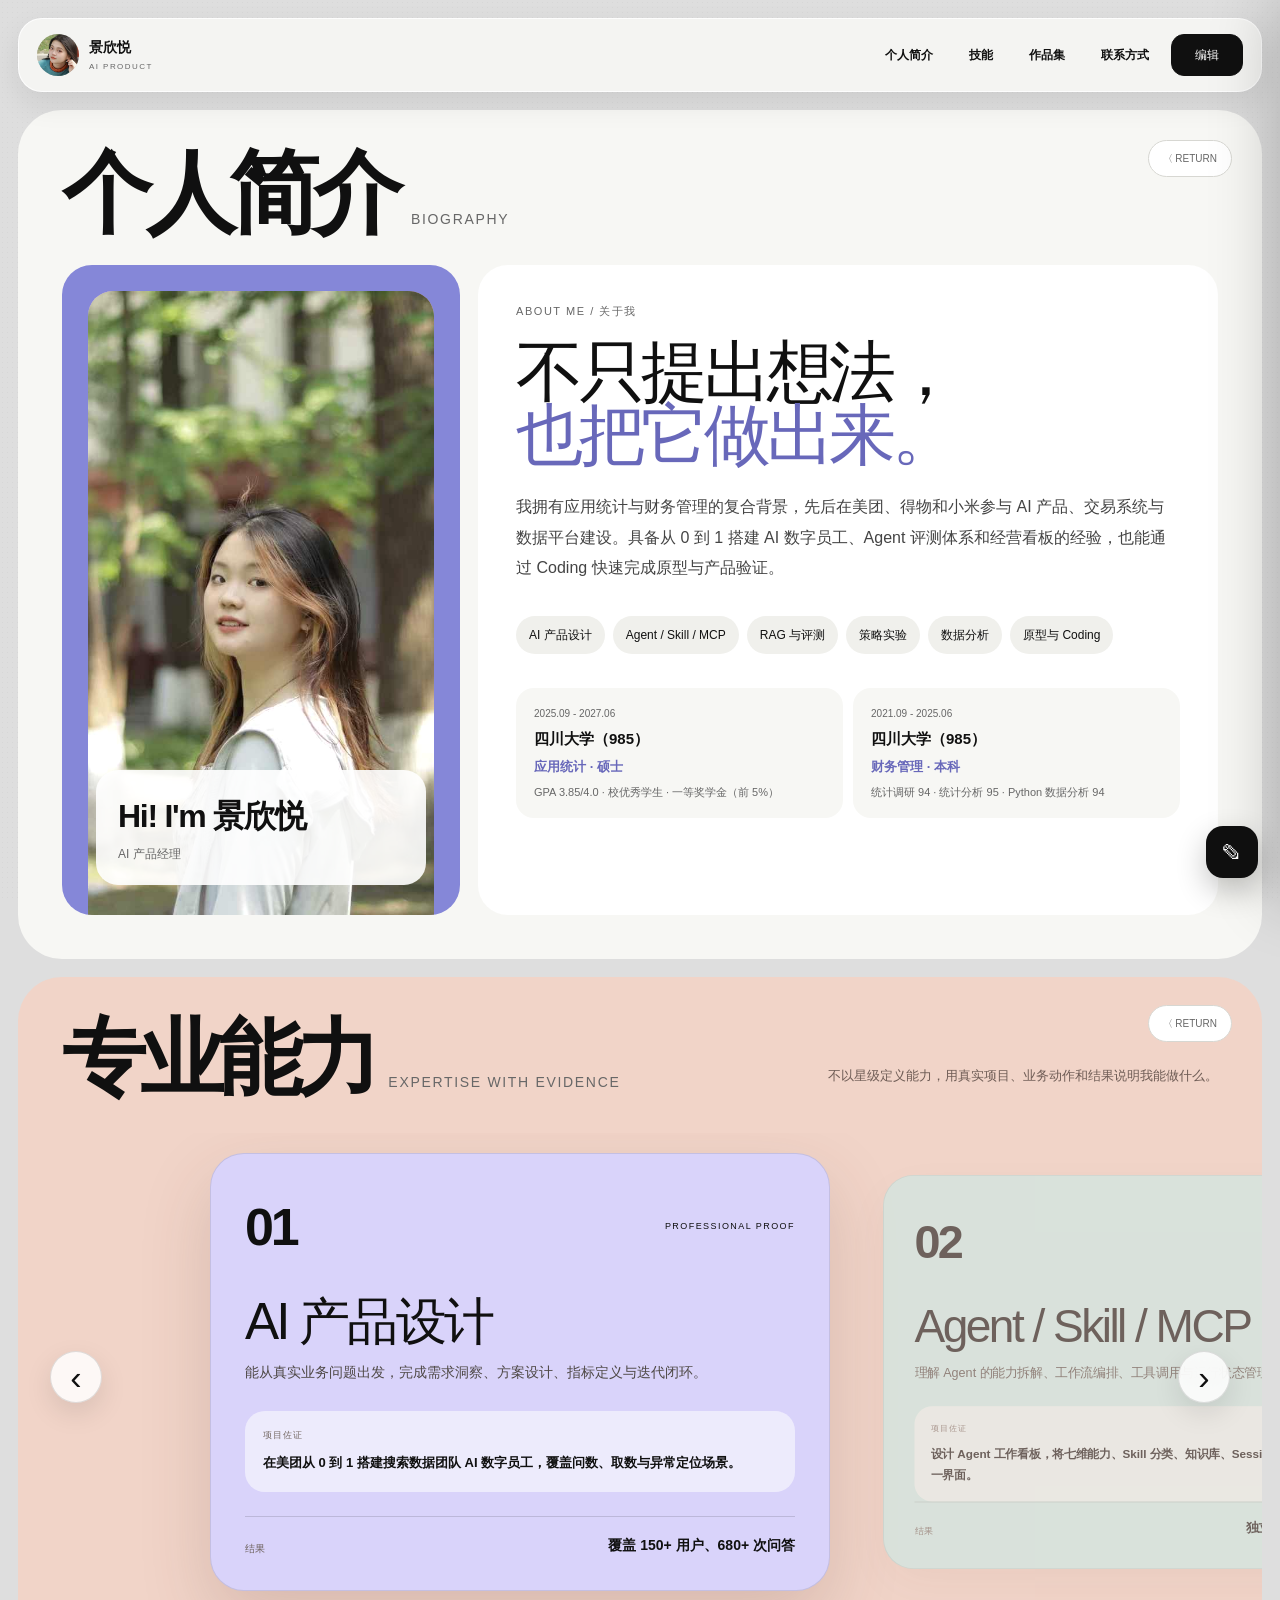
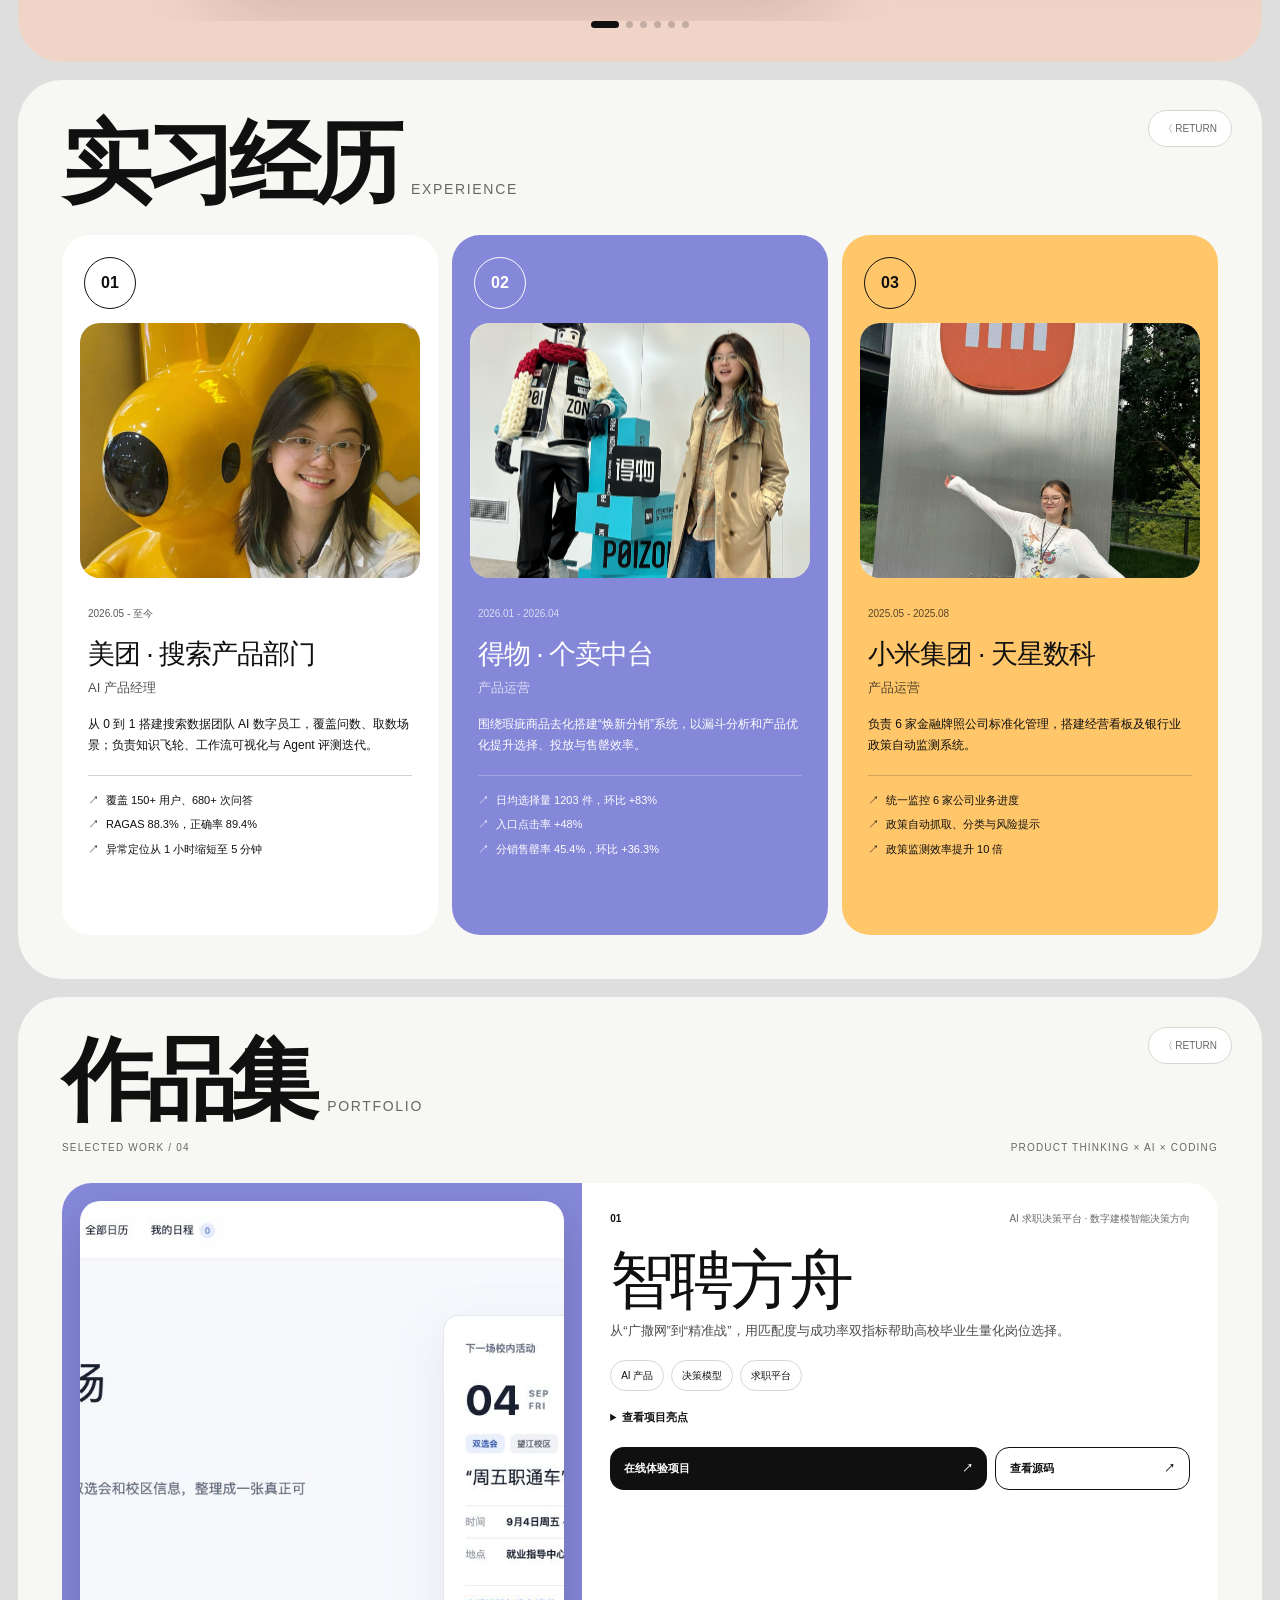
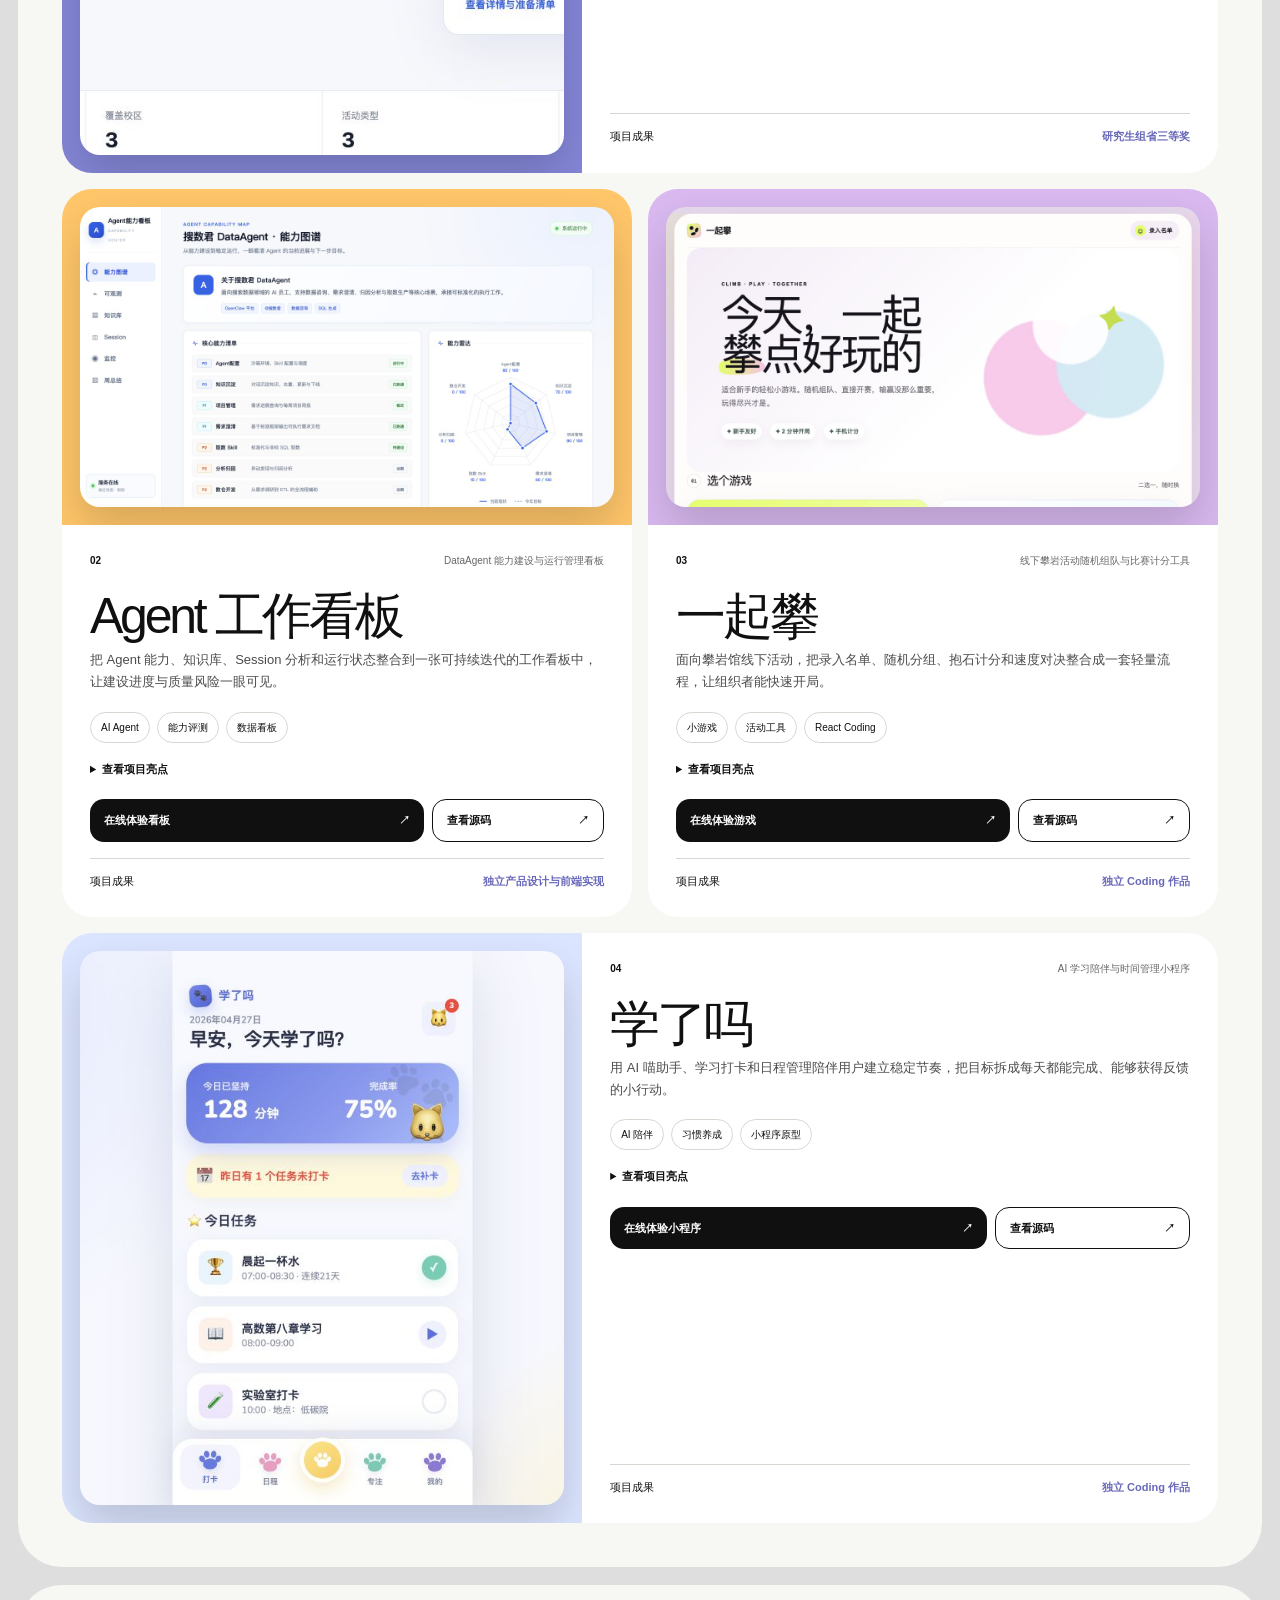
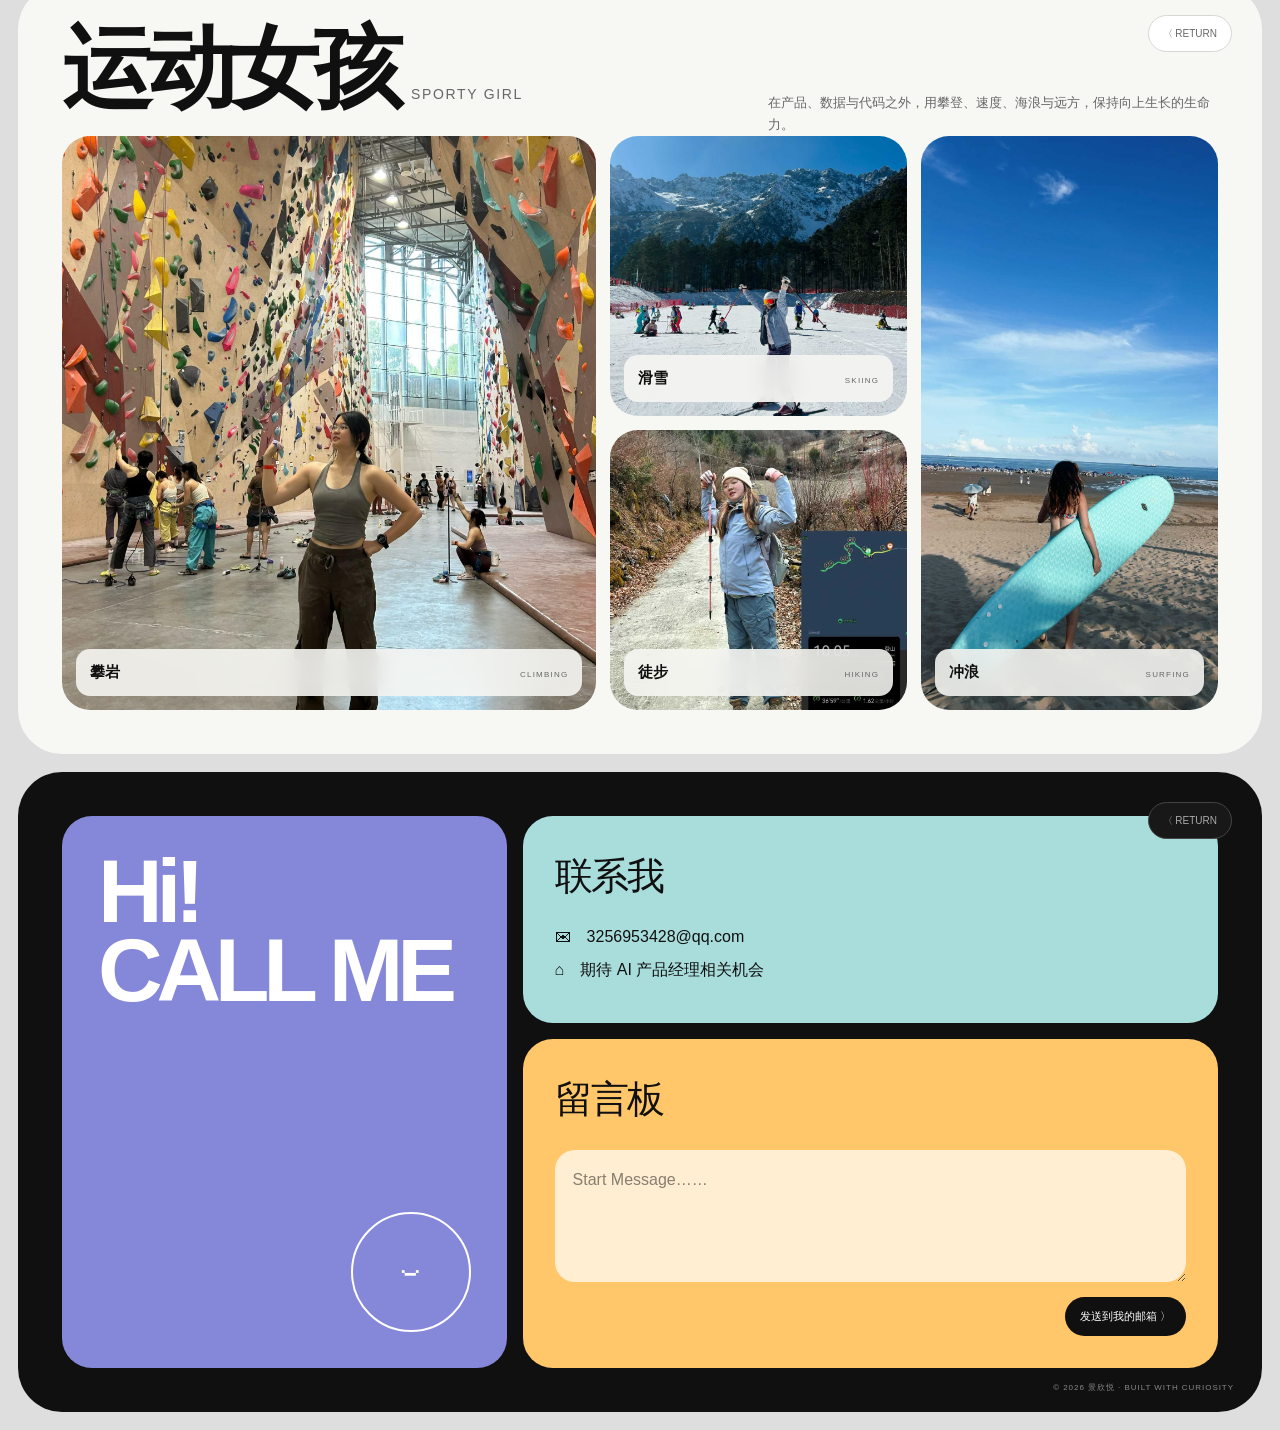
==== commit af27bd64: "Deploy live project links" ====
--- a/index.html
+++ b/index.html
@@ -9,8 +9,8 @@
     <meta property="og:image" content="./og-blue.png" />
     <link rel="icon" href="./favicon.svg" />
     <title>景欣悦｜AI 产品经理作品集</title>
-    <script type="module" crossorigin src="./assets/index-DhtvUMiw.js"></script>
-    <link rel="stylesheet" crossorigin href="./assets/index-9ALLkfbl.css">
+    <script type="module" crossorigin src="./assets/index-DaPLFBO9.js"></script>
+    <link rel="stylesheet" crossorigin href="./assets/index-n8edoN6M.css">
   </head>
   <body>
     <div id="root"></div>
--- a/assets/index-n8edoN6M.css
+++ b/assets/index-n8edoN6M.css
@@ -0,0 +1,2 @@
+/*! tailwindcss v4.2.1 | MIT License | https://tailwindcss.com */
+@layer theme{:root,:host{--font-sans:ui-sans-serif, system-ui, sans-serif, "Apple Color Emoji", "Segoe UI Emoji", "Segoe UI Symbol", "Noto Color Emoji";--font-mono:ui-monospace, SFMono-Regular, Menlo, Monaco, Consolas, "Liberation Mono", "Courier New", monospace;--spacing:.25rem;--default-font-family:var(--font-sans);--default-mono-font-family:var(--font-mono)}}@layer base{*,:after,:before,::backdrop{box-sizing:border-box;border:0 solid;margin:0;padding:0}::file-selector-button{box-sizing:border-box;border:0 solid;margin:0;padding:0}html,:host{-webkit-text-size-adjust:100%;tab-size:4;line-height:1.5;font-family:var(--default-font-family,ui-sans-serif, system-ui, sans-serif, "Apple Color Emoji", "Segoe UI Emoji", "Segoe UI Symbol", "Noto Color Emoji");font-feature-settings:var(--default-font-feature-settings,normal);font-variation-settings:var(--default-font-variation-settings,normal);-webkit-tap-highlight-color:transparent}hr{height:0;color:inherit;border-top-width:1px}abbr:where([title]){-webkit-text-decoration:underline dotted;text-decoration:underline dotted}h1,h2,h3,h4,h5,h6{font-size:inherit;font-weight:inherit}a{color:inherit;-webkit-text-decoration:inherit;-webkit-text-decoration:inherit;-webkit-text-decoration:inherit;-webkit-text-decoration:inherit;text-decoration:inherit}b,strong{font-weight:bolder}code,kbd,samp,pre{font-family:var(--default-mono-font-family,ui-monospace, SFMono-Regular, Menlo, Monaco, Consolas, "Liberation Mono", "Courier New", monospace);font-feature-settings:var(--default-mono-font-feature-settings,normal);font-variation-settings:var(--default-mono-font-variation-settings,normal);font-size:1em}small{font-size:80%}sub,sup{vertical-align:baseline;font-size:75%;line-height:0;position:relative}sub{bottom:-.25em}sup{top:-.5em}table{text-indent:0;border-color:inherit;border-collapse:collapse}:-moz-focusring{outline:auto}progress{vertical-align:baseline}summary{display:list-item}ol,ul,menu{list-style:none}img,svg,video,canvas,audio,iframe,embed,object{vertical-align:middle;display:block}img,video{max-width:100%;height:auto}button,input,select,optgroup,textarea{font:inherit;font-feature-settings:inherit;font-variation-settings:inherit;letter-spacing:inherit;color:inherit;opacity:1;background-color:#0000;border-radius:0}::file-selector-button{font:inherit;font-feature-settings:inherit;font-variation-settings:inherit;letter-spacing:inherit;color:inherit;opacity:1;background-color:#0000;border-radius:0}:where(select:is([multiple],[size])) optgroup{font-weight:bolder}:where(select:is([multiple],[size])) optgroup option{padding-inline-start:20px}::file-selector-button{margin-inline-end:4px}::placeholder{opacity:1}@supports (not ((-webkit-appearance:-apple-pay-button))) or (contain-intrinsic-size:1px){::placeholder{color:currentColor}@supports (color:color-mix(in lab, red, red)){::placeholder{color:color-mix(in oklab, currentcolor 50%, transparent)}}}textarea{resize:vertical}::-webkit-search-decoration{-webkit-appearance:none}::-webkit-date-and-time-value{min-height:1lh;text-align:inherit}::-webkit-datetime-edit{display:inline-flex}::-webkit-datetime-edit-fields-wrapper{padding:0}::-webkit-datetime-edit{padding-block:0}::-webkit-datetime-edit-year-field{padding-block:0}::-webkit-datetime-edit-month-field{padding-block:0}::-webkit-datetime-edit-day-field{padding-block:0}::-webkit-datetime-edit-hour-field{padding-block:0}::-webkit-datetime-edit-minute-field{padding-block:0}::-webkit-datetime-edit-second-field{padding-block:0}::-webkit-datetime-edit-millisecond-field{padding-block:0}::-webkit-datetime-edit-meridiem-field{padding-block:0}::-webkit-calendar-picker-indicator{line-height:1}:-moz-ui-invalid{box-shadow:none}button,input:where([type=button],[type=reset],[type=submit]){appearance:button}::file-selector-button{appearance:button}::-webkit-inner-spin-button{height:auto}::-webkit-outer-spin-button{height:auto}[hidden]:where(:not([hidden=until-found])){display:none!important}}@layer components;@layer utilities{.relative{position:relative}.start{inset-inline-start:var(--spacing)}.hidden{display:none}.table{display:table}.antialiased{-webkit-font-smoothing:antialiased;-moz-osx-font-smoothing:grayscale}}:root{--canvas:#dedede;--paper:#f7f7f4;--ink:#101010;--muted:#676767;--line:#d7d7d2;--purple:#8587d8;--purple-dark:#6868ba;--lilac:#d9b9f0;--aqua:#a9dddb;--yellow:#ffc66a;--blue:#416fce;--red:#f26c61}*{box-sizing:border-box}html{scroll-behavior:smooth}body{background:var(--canvas);color:var(--ink);margin:0;font-family:Arial,PingFang SC,Microsoft YaHei,sans-serif}body:before{content:"";pointer-events:none;opacity:.32;background-image:radial-gradient(#00000017 .65px,#0000 .65px);background-size:5px 5px;position:fixed;inset:0}a{color:inherit;text-decoration:none}button,input,textarea{font:inherit}button,a{-webkit-tap-highlight-color:transparent}.nav{z-index:10;-webkit-backdrop-filter:blur(18px);backdrop-filter:blur(18px);background:#f7f7f4e6;border:1px solid #fffc;border-radius:24px;justify-content:space-between;align-items:center;width:min(1480px,100% - 36px);min-height:74px;margin:18px auto 0;padding:12px 18px;display:flex;position:sticky;top:14px;box-shadow:0 12px 30px #00000014}.brand{align-items:center;gap:10px;display:flex}.brandMark{background:#d8ddd2;border-radius:50%;width:42px;height:42px;font-style:normal;display:block;overflow:hidden;box-shadow:inset 0 0 0 1px #00000014}.brandMark img{object-fit:cover;object-position:50% 23%;width:100%;height:100%;display:block;transform:scale(1.13)}.brandCopy{flex-direction:column;display:flex}.brandCopy b{font-size:14px}.brandCopy small{letter-spacing:.18em;color:var(--muted);margin-top:3px;font-size:8px}.navLinks{align-items:center;gap:8px;display:flex}.navLinks a,.edit{cursor:pointer;background:0 0;border:1px solid #0000;border-radius:13px;flex-direction:column;justify-content:center;min-height:42px;padding:8px 13px;display:flex}.navLinks a b{font-size:12px;font-weight:600}.navLinks a small{display:none}.navLinks a:hover{border-color:var(--line);background:#fff}.edit{color:#fff;background:var(--ink);border-color:var(--ink);align-items:center;min-width:72px;font-size:12px}.hero,.about,.skills,.experience,.work,.life,footer{background:var(--paper);border-radius:44px;width:min(1480px,100% - 36px);margin:18px auto;position:relative;overflow:hidden}.about,.skills,.experience,.work,.life,footer{scroll-margin-top:108px}.hero{grid-template-rows:auto 1fr auto;grid-template-columns:minmax(270px,.82fr) minmax(0,1.55fr) 220px;gap:18px;min-height:820px;padding:42px;display:grid}.doodleLine{display:none}.eyebrow{letter-spacing:.14em;text-transform:uppercase;margin:0;font-size:11px}.hero>.eyebrow{background:#fff;border-radius:999px;grid-area:1/1;align-self:start;width:max-content;padding:13px 16px}.welcome{letter-spacing:-.075em;text-align:right;grid-area:1/2/auto/4;align-self:start;margin:-16px 0 0;font-size:clamp(78px,10vw,166px);font-weight:900;line-height:.82}.heroApple{background:var(--red);border-radius:50%;width:.55em;height:.55em;margin:0 .04em .02em;display:inline-block;position:relative}.heroApple:after{content:"";background:#40794e;border-radius:100% 0;width:.18em;height:.1em;position:absolute;top:-.06em;right:.08em;transform:rotate(-25deg)}.heroStage{grid-area:2/1/auto/4;grid-template-columns:minmax(270px,.82fr) minmax(0,1.55fr) 220px;gap:18px;min-height:560px;display:grid}.heroCopy{background:var(--purple);color:#fff;border-radius:30px;flex-direction:column;grid-column:1;justify-content:flex-end;padding:34px;display:flex}.heroCopy:before{content:"AI";border:2px solid #ffffffbf;border-radius:50%;place-items:center;width:94px;height:94px;margin-bottom:auto;font-size:32px;font-weight:800;display:grid}.heroCopy p{letter-spacing:-.045em;margin:0 0 12px;font-size:clamp(28px,3.3vw,52px);line-height:1.04}.heroCopy small{opacity:.72;max-width:260px;font-size:11px;line-height:1.6}.speech{background:#fff;border-radius:30px;grid-column:2;align-self:stretch;padding:28px;font-size:0;position:relative;overflow:hidden}.speech:before{content:"";background:var(--lilac);border-radius:24px;position:absolute;inset:22px}.speech:after{content:"";filter:saturate(.9);background:url(./profile-CX_iEvuK.jpg) 50% 42%/cover no-repeat;border-radius:46% 46% 18px 18px;position:absolute;inset:40px 12% 0;box-shadow:inset 0 0 0 10px #ffffffeb}.speech i{display:none}.appleBuddy{background:var(--aqua);color:var(--ink);border-radius:30px;flex-direction:column;grid-column:3;justify-content:flex-end;align-items:flex-start;padding:24px;font-size:58px;font-weight:900;display:flex;position:relative}.appleBuddy>strong{letter-spacing:-.08em;font-size:78px;line-height:1;position:absolute;top:27px;left:25px}.appleBuddy>small{font-size:13px;font-weight:500;position:absolute;top:108px;left:28px}.appleBuddy span{font-size:18px}.appleBuddy b{font-size:20px;font-weight:400}.appleBuddy .leaf,.appleBuddy .shine{display:none}.heroBottom{background:var(--ink);color:#fff;border-radius:25px;grid-area:3/1/auto/4;grid-template-columns:1fr auto;align-items:center;gap:20px;padding:22px 26px;display:grid}.heroBottom p{max-width:960px;margin:0;font-size:14px;line-height:1.7}.continue{color:var(--ink);background:var(--yellow);border-radius:999px;padding:12px 17px;font-size:12px;font-weight:700}.slideTitle{align-items:baseline;gap:14px;margin:0 0 32px;display:flex}.slideTitle b{letter-spacing:-.07em;font-size:clamp(54px,7vw,112px);line-height:.88}.slideTitle span{color:var(--muted);text-transform:uppercase;letter-spacing:.12em;font-size:14px}.slideTitle.left{margin-bottom:28px}.returnLink{border:1px solid var(--line);color:var(--muted);text-transform:uppercase;background:#fff;border-radius:999px;padding:10px 14px;font-size:10px;position:absolute;top:30px;right:30px}.about{padding:44px}.aboutGrid{grid-template-columns:minmax(300px,.78fr) minmax(0,1.45fr);gap:18px;display:grid}.profileIllustration{background:var(--purple);border-radius:30px;min-height:650px;position:relative;overflow:hidden}.portraitFrame{background:var(--lilac);border:0;border-radius:25px 25px 0 0;padding:0;position:absolute;inset:26px 26px 0;overflow:hidden}.portraitFrame img{object-fit:cover;object-position:55% 50%;filter:saturate(.82)contrast(1.03);width:100%;height:100%;display:block}.portraitApple{display:none}.profileBubble{z-index:2;letter-spacing:-.04em;background:#ffffffe6;border-radius:22px;padding:22px;font-size:32px;font-weight:800;position:absolute;bottom:30px;left:34px;right:34px}.profileBubble small{color:var(--muted);letter-spacing:0;margin-top:5px;font-size:12px;font-weight:500;display:block}.aboutCard{background:#fff;border-radius:30px;padding:38px}.aboutCard .eyebrow{color:var(--muted)}.aboutCard h2{letter-spacing:-.065em;margin:22px 0 26px;font-size:clamp(44px,5.2vw,82px);line-height:.94}.aboutCard h2 span{color:var(--purple-dark)}.aboutCard>p:last-of-type{color:#444;max-width:850px;font-size:16px;line-height:1.9}.capabilities{flex-wrap:wrap;gap:8px;margin-top:32px;display:flex}.capabilities span{background:#f0f0ec;border-radius:999px;padding:10px 13px;font-size:12px}.educationList{grid-template-columns:1fr 1fr;gap:10px;margin-top:34px;display:grid}.educationList>div{background:var(--paper);border-radius:18px;gap:7px;padding:18px;display:grid}.educationList span{color:var(--muted);font-size:10px}.educationList b{font-size:15px}.educationList strong{color:var(--purple-dark);font-size:13px}.educationList small{color:var(--muted);font-size:11px;line-height:1.5}.skills{background:#f1d4c8;padding:44px 0 34px}.skillsHeading{justify-content:space-between;align-items:end;gap:24px;padding:0 44px;display:flex}.skillsHeading .slideTitle{margin:0}.skillsHeading .slideTitle b{font-size:clamp(48px,6.6vw,100px)}.skillsHeading>p{color:#6e5c55;max-width:440px;margin:0 0 8px;font-size:13px;line-height:1.7}.skillCarousel{margin-top:38px;position:relative}.skillTrack{scroll-snap-type:x mandatory;scrollbar-width:none;gap:22px;padding:20px max(15vw,120px) 30px;display:flex;overflow-x:auto}.skillTrack::-webkit-scrollbar{display:none}.skillProof{scroll-snap-align:center;opacity:.58;cursor:pointer;background:#f8eee9;border:1px solid #1010101a;border-radius:34px;flex-direction:column;min-width:min(620px,68vw);min-height:410px;padding:34px;transition:all .35s;display:flex;transform:scale(.9);box-shadow:0 18px 50px #5b382d14}.skillProof.active{opacity:1;transform:scale(1);box-shadow:0 28px 70px #5b382d2b}.skillProof.purple{background:#d9d3fa}.skillProof.aqua{background:#c9ece9}.skillProof.yellow{background:#ffe2a9}.skillProof.orange{background:#f8bea1}.skillProof.blue{background:#cadcf8}.skillProof.lilac{background:#e7cef3}.skillProofTop{justify-content:space-between;align-items:center;display:flex}.skillProofTop>span{letter-spacing:-.06em;font-size:52px;font-weight:900}.skillProofTop small{letter-spacing:.16em;font-size:9px}.skillProof h2{letter-spacing:-.055em;margin:32px 0 14px;font-size:clamp(34px,4vw,58px);line-height:.95}.skillProof>p{color:#4e4845;max-width:520px;margin:0;font-size:14px;line-height:1.7}.proofBox{background:#ffffff8c;border-radius:20px;margin-top:26px;padding:18px}.proofBox small{color:#766a65;letter-spacing:.12em;margin-bottom:8px;font-size:9px;display:block}.proofBox strong{font-size:13px;line-height:1.7}.proofResult{border-top:1px solid #10101024;justify-content:space-between;align-items:end;gap:20px;margin-top:auto;padding-top:18px;display:flex}.proofResult span{color:#6e625d;font-size:10px}.proofResult b{text-align:right;max-width:76%;font-size:14px}.skillArrow{z-index:2;width:52px;height:52px;color:var(--ink);cursor:pointer;-webkit-backdrop-filter:blur(12px);backdrop-filter:blur(12px);background:#ffffffd6;border:1px solid #10101021;border-radius:50%;place-items:center;font-size:34px;line-height:1;display:grid;position:absolute;top:50%;transform:translateY(-50%);box-shadow:0 10px 28px #0000001a}.skillArrow.prev{left:32px}.skillArrow.next{right:32px}.skillDots{justify-content:center;gap:7px;display:flex}.skillDots button{cursor:pointer;background:#10101033;border:0;border-radius:999px;width:7px;height:7px;padding:0;transition:all .2s}.skillDots button.active{background:var(--ink);width:28px}.skills>.returnLink{top:28px}.experience{padding:44px}.experienceList{grid-template-columns:repeat(3,1fr);gap:14px;display:grid}.experienceList article{background:#fff;border-radius:28px;flex-direction:column;min-height:700px;padding:18px;display:flex}.experienceList article:nth-child(2){background:var(--purple);color:#fff}.experienceList article:nth-child(3){background:var(--yellow)}.experienceNo{border:1px solid;border-radius:50%;place-items:center;width:52px;height:52px;margin:4px 0 14px 4px;font-weight:800;display:grid}.experiencePhoto{aspect-ratio:4/3;background:#e9e9e5;border-radius:20px;width:100%;overflow:hidden}.experiencePhoto img{object-fit:cover;object-position:center 40%;width:100%;height:100%;display:block}.experienceList article:nth-child(2) .experiencePhoto img{object-position:center 31%}.experienceList article:nth-child(3) .experiencePhoto img{object-position:center 47%}.experienceMain{margin-top:22px;padding:0 8px}.experienceMain>span{opacity:.7;font-size:10px}.experienceMain h2{letter-spacing:-.04em;margin:10px 0 3px;font-size:27px}.experienceMain h3{opacity:.72;margin:0 0 17px;font-size:13px;font-weight:500}.experienceMain p{margin:0;font-size:12px;line-height:1.7}.experienceList ul{border-top:1px solid #0000002e;gap:8px;margin:20px 8px 6px;padding:16px 0 0;font-size:11px;list-style:none;display:grid}.experienceList article:nth-child(2) ul{border-color:#ffffff3d}.experienceList li:before{content:"↗";margin-right:7px}.work{padding:44px}.work .sectionHead{color:var(--muted);letter-spacing:.12em;justify-content:space-between;margin:-12px 0 28px;font-size:10px;display:flex}.projectList{grid-template-columns:repeat(2,minmax(0,1fr));gap:16px;display:grid}.projectCard{background:#fff;border-radius:30px;flex-direction:column;min-height:620px;display:flex;overflow:hidden}.projectCard:first-child,.projectCard:nth-child(4){grid-column:1/-1;grid-template-columns:.9fr 1.1fr;min-height:590px;display:grid}.visualPanel{background:var(--aqua);place-items:center;min-height:300px;padding:18px;display:grid;overflow:hidden}.projectCard:first-child .visualPanel{background:var(--purple);min-height:100%}.projectCard:nth-child(2) .visualPanel{background:var(--yellow)}.projectCard:nth-child(3) .visualPanel{background:var(--lilac)}.projectCard:nth-child(4) .visualPanel{background:#dce5ff;min-height:100%}.projectImage{object-fit:cover;object-position:center top;border-radius:20px;width:100%;height:100%;min-height:300px;display:block;box-shadow:0 22px 45px #00000029}.projectCard:first-child .projectImage,.projectCard:nth-child(4) .projectImage{min-height:500px}.projectPlaceholder{font-size:32px;font-weight:900}.projectCopy{flex-direction:column;padding:28px;display:flex}.projectMeta{color:var(--muted);justify-content:space-between;gap:12px;font-size:10px;display:flex}.projectMeta span:first-child{color:var(--ink);font-weight:800}.projectCard h2{letter-spacing:-.065em;margin:26px 0 10px;font-size:clamp(42px,5vw,78px);line-height:.9}.projectCard:not(:first-child) h2{font-size:50px}.lead{color:#4c4c4c;margin:0 0 18px;font-size:13px;line-height:1.7}.tags{flex-wrap:wrap;gap:7px;display:flex}.tags span{border:1px solid var(--line);border-radius:999px;padding:7px 10px;font-size:10px}.projectCard details{margin:18px 0;font-size:11px}.projectCard summary{cursor:pointer;font-weight:700}.projectCopy ul{color:var(--muted);gap:7px;padding:12px 0 0;line-height:1.5;list-style:none;display:grid}.projectCopy li:before{content:"↗";color:var(--purple-dark);margin-right:7px}.projectActions{grid-template-columns:minmax(0,1.55fr) minmax(92px,.8fr);gap:8px;margin:4px 0 16px;display:grid}.liveProject,.sourceProject{border-radius:14px;justify-content:space-between;align-items:center;padding:12px 14px;font-size:11px;font-weight:700;display:flex}.liveProject{background:var(--ink);color:#fff}.liveProject:hover{background:var(--purple-dark)}.sourceProject{border:1px solid var(--ink);color:var(--ink);background:#ffffff73}.sourceProject:hover{color:var(--purple-dark);border-color:var(--purple-dark)}.outcome{border-top:1px solid var(--line);justify-content:space-between;margin-top:auto;padding-top:14px;font-size:11px;display:flex}.outcome b{color:var(--purple-dark)}.metricMockup{background:#fff;border-radius:26px;width:min(430px,100%);padding:30px;transform:rotate(1deg);box-shadow:0 30px 65px #0000002e}.metricMockup p{color:var(--muted);letter-spacing:.12em;margin:0;font-size:10px}.metricMockup strong{margin:15px 0 30px;font-size:24px;display:block}.score{align-items:baseline;display:flex}.score span{margin-right:auto;font-size:12px}.score b{letter-spacing:-.08em;font-size:72px}.score i{font-style:normal}.bar{background:#ddd;border-radius:999px;height:7px;overflow:hidden}.bar span{background:var(--purple-dark);width:92%;height:100%;display:block}.probability{border-top:1px solid var(--line);justify-content:space-between;margin-top:25px;padding-top:16px;display:flex}.metricMockup small{color:var(--muted);margin-top:7px;font-size:9px;display:block}.phoneMockup{border:6px solid var(--ink);text-align:center;background:#fff;border-radius:32px;width:220px;min-height:390px;padding:18px;transform:rotate(-3deg);box-shadow:0 25px 50px #0000002e}.phoneTop{justify-content:space-between;font-size:9px;display:flex}.phoneTop i{font-style:normal}.phoneMockup>p{margin-top:30px;font-size:11px}.catFace{border:2px solid var(--ink);background:var(--yellow);border-radius:45%;place-items:center;width:90px;height:90px;margin:20px auto;font-weight:800;display:grid}.phoneMockup strong{font-size:14px}.streak{margin:10px 0 30px;font-size:25px;font-weight:800}.phoneMockup button{background:var(--ink);color:#fff;border:0;border-radius:13px;width:100%;padding:11px;font-size:10px}.gameMockup{border:4px solid var(--ink);width:min(430px,90%);height:340px;box-shadow:12px 12px 0 var(--ink);background:#fff;border-radius:25px;flex-direction:column;justify-content:flex-end;align-items:center;padding:28px;display:flex;position:relative}.summit{color:var(--red);font-size:54px;position:absolute;top:28px}.route{border-left:3px dashed var(--ink);flex-direction:column-reverse;justify-content:space-around;height:110px;display:flex;position:absolute;top:100px}.route span{border:2px solid var(--ink);background:var(--aqua);border-radius:50%;place-items:center;width:27px;height:27px;margin-left:-15px;font-size:10px;display:grid}.carouselDots{display:none}.life{padding:44px}.lifeHeading{justify-content:space-between;align-items:end;gap:30px;display:flex}.lifeHeading>p{max-width:450px;color:var(--muted);font-size:13px;line-height:1.7}.lifeGrid{grid-template-rows:280px 280px;grid-template-columns:1.35fr .75fr .75fr;gap:14px;display:grid}.lifeCard{background:#fff;border-radius:28px;margin:0;position:relative;overflow:hidden}.lifeCard.featured{grid-row:1/3}.lifeCard:nth-child(3){grid-area:1/3/3}.lifeCard:nth-child(4){grid-column:2}.lifeCard img{object-fit:cover;width:100%;height:100%;transition:all .45s;display:block}.lifeCard:hover img{transform:scale(1.035)}.lifeCard figcaption{-webkit-backdrop-filter:blur(12px);backdrop-filter:blur(12px);background:#f7f7f4e0;border-radius:14px;justify-content:space-between;align-items:baseline;padding:12px 14px;display:flex;position:absolute;bottom:14px;left:14px;right:14px}.lifeCard figcaption b{font-size:15px}.lifeCard figcaption span{color:var(--muted);letter-spacing:.15em;font-size:8px}.lifeApple{display:none}footer{background:var(--ink);color:#fff;grid-template-columns:.78fr 1.22fr;gap:16px;min-height:640px;padding:44px;display:grid}.contactIntro{background:var(--purple);border-radius:30px;flex-direction:column;justify-content:space-between;padding:36px;display:flex}.contactIntro>p{letter-spacing:-.07em;margin:0;font-size:clamp(56px,7vw,108px);font-weight:900;line-height:.88}.contactApple{border:2px solid #fff;border-radius:50%;place-items:center;width:120px;height:120px;margin-left:auto;display:grid}.contactApple i{display:none}.contactApple span{font-size:45px}.contactPanels{grid-template-rows:.72fr 1.28fr;gap:16px;display:grid}.contactCard,.messageCard{color:var(--ink);border-radius:30px;padding:32px}.contactCard{background:var(--aqua)}.messageCard{background:var(--yellow);display:grid}.contactCard h2,.messageCard h2{letter-spacing:-.045em;margin:0 0 20px;font-size:38px}.contactCard p{margin:9px 0}.messageCard textarea{resize:vertical;background:#ffffffb3;border:0;border-radius:20px;min-height:130px;padding:18px}.messageCard a{background:var(--ink);color:#fff;border-radius:999px;place-self:end;margin-top:14px;padding:11px 15px;font-size:11px}.copyright{color:#888;letter-spacing:.12em;font-size:8px;position:absolute;bottom:18px;right:28px}footer .returnLink{color:#aaa;background:#181818;border-color:#444}.floatingEdit{z-index:12;background:var(--ink);color:#fff;cursor:pointer;border:0;border-radius:17px;width:52px;height:52px;font-size:20px;position:fixed;bottom:22px;right:22px;box-shadow:0 12px 30px #0000003d}.editorOverlay{z-index:19;opacity:0;pointer-events:none;background:#0000006b;transition:all .25s;position:fixed;inset:0}.editorOverlay.open{opacity:1;pointer-events:auto}.editor{z-index:20;background:var(--paper);width:min(520px,100vw);color:var(--ink);padding:30px;transition:all .3s;position:fixed;top:0;bottom:0;right:0;overflow:auto;transform:translate(102%);box-shadow:-20px 0 60px #0003}.editor.open{transform:none}.editorHead{z-index:2;border-bottom:1px solid var(--line);background:var(--paper);justify-content:space-between;align-items:start;padding:30px 0 18px;display:flex;position:sticky;top:-30px}.editorHead span{letter-spacing:.15em;font-size:9px}.editorHead h3{margin:6px 0 0;font-size:28px}.editorHead button{cursor:pointer;background:0 0;border:0;font-size:36px}.saveState{min-height:18px;color:var(--muted);font-size:11px}.editorSection{border-bottom:1px solid var(--line);gap:14px;padding:22px 0;display:grid}.editorSection h4{margin:0}.editorSection label{color:var(--muted);gap:6px;font-size:11px;display:grid}.editorSection input,.editorSection textarea{resize:vertical;border:1px solid var(--line);width:100%;color:var(--ink);background:#fff;border-radius:11px;padding:11px 12px;line-height:1.45}.editorSection input:focus,.editorSection textarea:focus{outline:2px solid var(--purple)}.editorTitle{justify-content:space-between;display:flex}.editorTitle button{color:#b73737;cursor:pointer;background:0 0;border:0}.addProject{border:1px dashed var(--muted);cursor:pointer;background:0 0;border-radius:13px;width:100%;margin:20px 0;padding:14px}.dataTools{grid-template-columns:1fr 1fr;gap:8px;padding-bottom:40px;display:grid}.dataTools button{border:1px solid var(--ink);cursor:pointer;background:0 0;border-radius:10px;padding:11px}.dataTools .danger{color:#b73737;border-color:#b73737;grid-column:1/-1}@media (width<=1100px){.hero{grid-template-columns:1fr 1fr}.hero>.eyebrow{grid-column:1}.welcome{text-align:left;grid-area:2/1/auto/3}.heroStage{grid-area:3/1/auto/3;grid-template-columns:1fr 1fr}.heroCopy{grid-column:1}.speech{grid-column:2}.appleBuddy{grid-column:1/3;min-height:190px}.heroBottom{grid-area:4/1/auto/3}.aboutGrid,footer{grid-template-columns:1fr}.profileIllustration{min-height:560px}.skillsHeading{flex-direction:column;align-items:start}.skillProof{min-width:min(620px,76vw)}.experienceList{grid-template-columns:1fr}.experienceList article{min-height:340px}.projectCard:first-child,.projectCard:nth-child(4){grid-template-columns:1fr}.projectCard:first-child .visualPanel,.projectCard:nth-child(4) .visualPanel{min-height:420px}.lifeGrid{grid-template-rows:420px 280px 340px;grid-template-columns:1fr 1fr}.lifeCard.featured{grid-area:1/1/auto/3}.lifeCard:nth-child(3){grid-area:2/2}.lifeCard:nth-child(4){grid-area:3/1/auto/3}}@media (width<=720px){.nav{width:calc(100% - 20px);margin-top:10px;top:8px}.brandCopy{display:none}.navLinks{gap:4px}.navLinks a{display:none}.edit{min-width:62px}.hero,.about,.experience,.work,.life,footer{border-radius:28px;width:calc(100% - 20px);margin:10px auto;padding:22px}.skills{border-radius:28px;width:calc(100% - 20px);margin:10px auto;padding:28px 0 24px}.hero{min-height:auto;display:block}.hero>.eyebrow{margin-bottom:35px}.welcome{margin:0 0 24px;font-size:22vw}.heroStage{grid-template-columns:1fr;min-height:auto;display:grid}.heroCopy,.speech,.appleBuddy{grid-column:1;min-height:330px}.speech{min-height:460px}.appleBuddy{min-height:180px}.heroBottom{grid-template-columns:1fr;margin-top:18px}.continue{width:max-content}.slideTitle{display:block}.slideTitle b{font-size:54px}.slideTitle span{margin-top:8px;display:block}.returnLink{display:none}.aboutGrid{grid-template-columns:1fr}.profileIllustration{min-height:510px}.aboutCard{padding:24px}.aboutCard h2{font-size:46px}.educationList{grid-template-columns:1fr}.skillsHeading{padding:0 22px}.skillsHeading .slideTitle b{font-size:50px}.skillsHeading>p{font-size:12px}.skillTrack{gap:12px;padding:12px 11vw 24px}.skillProof{border-radius:26px;min-width:78vw;min-height:440px;padding:24px}.skillProofTop>span{font-size:42px}.skillProof h2{margin-top:28px;font-size:38px}.skillArrow{width:42px;height:42px;font-size:28px}.skillArrow.prev{left:10px}.skillArrow.next{right:10px}.experienceList article{min-height:390px}.projectList{grid-template-columns:1fr}.projectCard:first-child,.projectCard:nth-child(4){grid-column:1}.projectCard{min-height:auto}.projectCard h2,.projectCard:not(:first-child) h2{font-size:48px}.projectCard:first-child .visualPanel,.projectCard:nth-child(4) .visualPanel{min-height:320px}.projectCard:first-child .projectImage,.projectCard:nth-child(4) .projectImage{min-height:280px}.lifeHeading{display:block}.lifeHeading>p{margin-bottom:22px}.lifeGrid{grid-template-rows:repeat(4,360px);grid-template-columns:1fr}.lifeCard.featured,.lifeCard:nth-child(3),.lifeCard:nth-child(4){grid-area:auto/1}footer{min-height:auto}.contactIntro{min-height:430px}.contactPanels{grid-template-rows:auto auto}.contactCard,.messageCard{padding:24px}.copyright{display:none}}@media (prefers-reduced-motion:reduce){html{scroll-behavior:auto}*{transition:none!important}}
